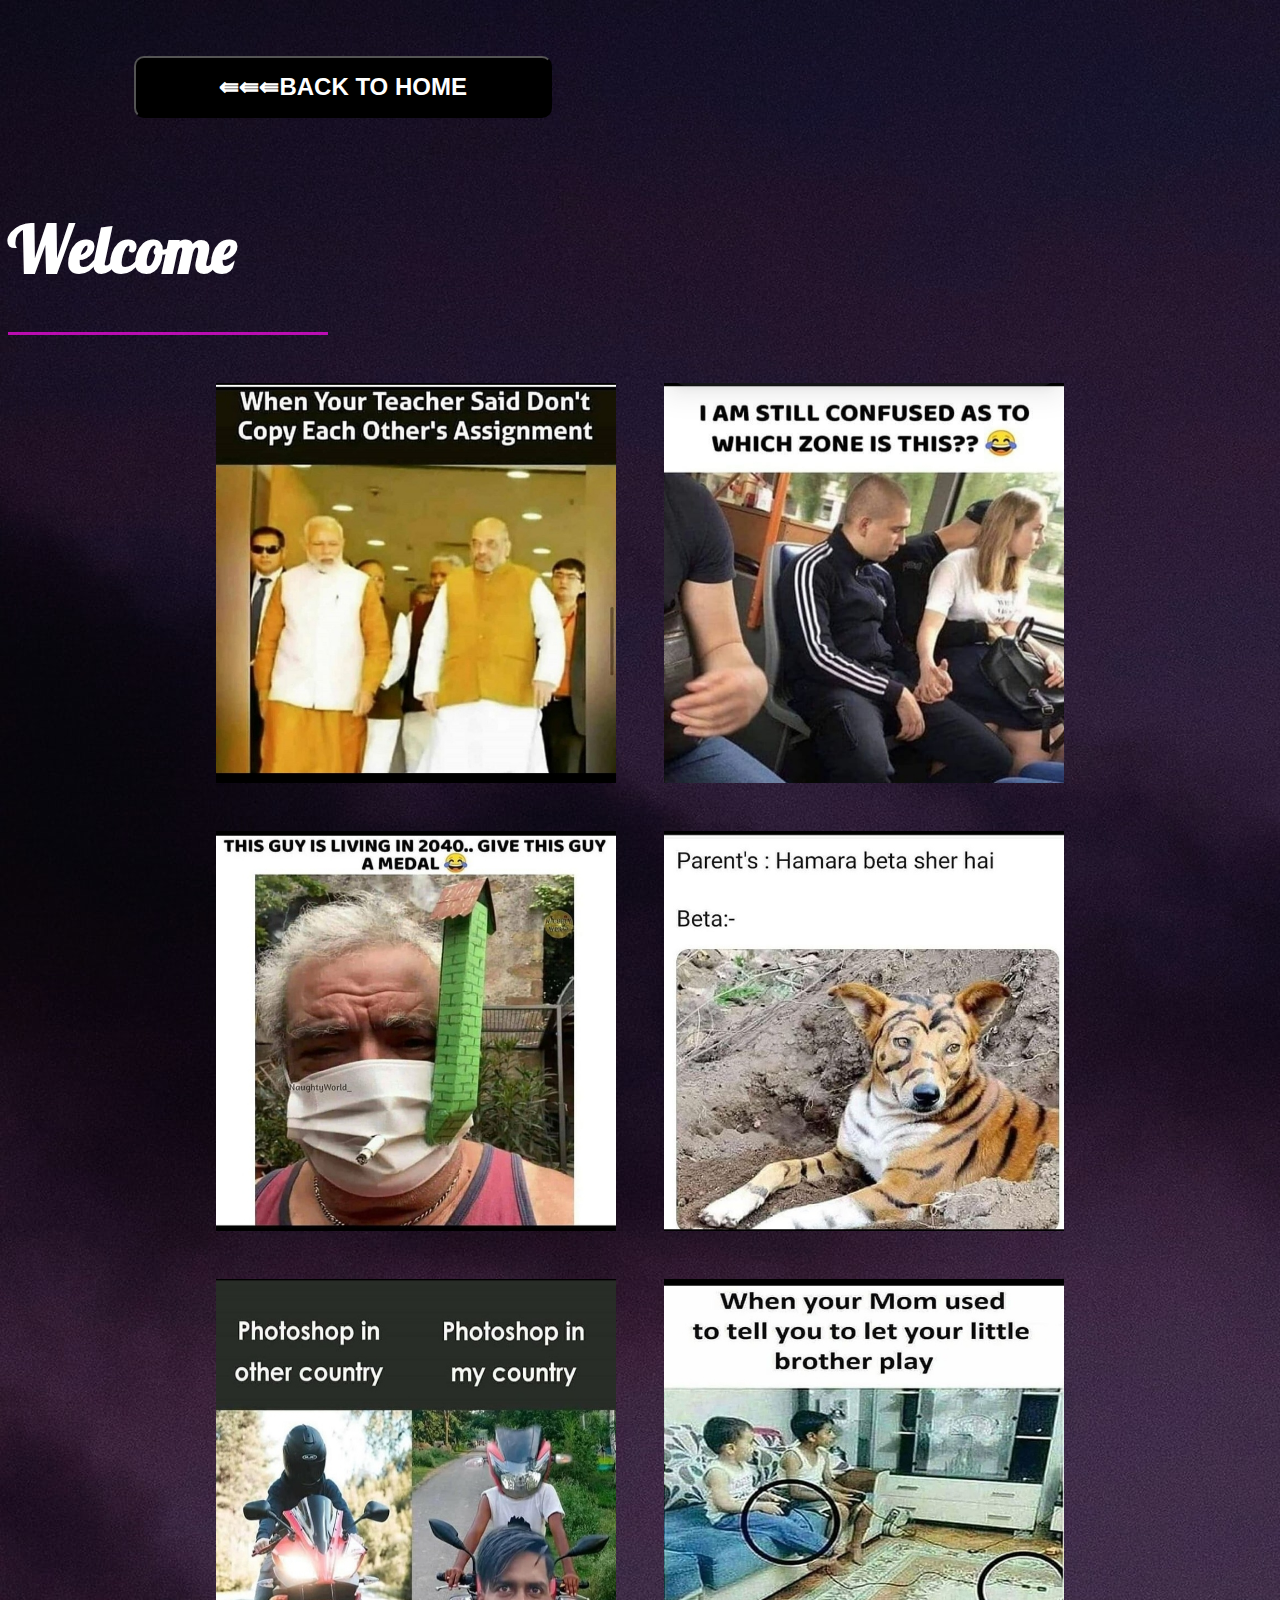
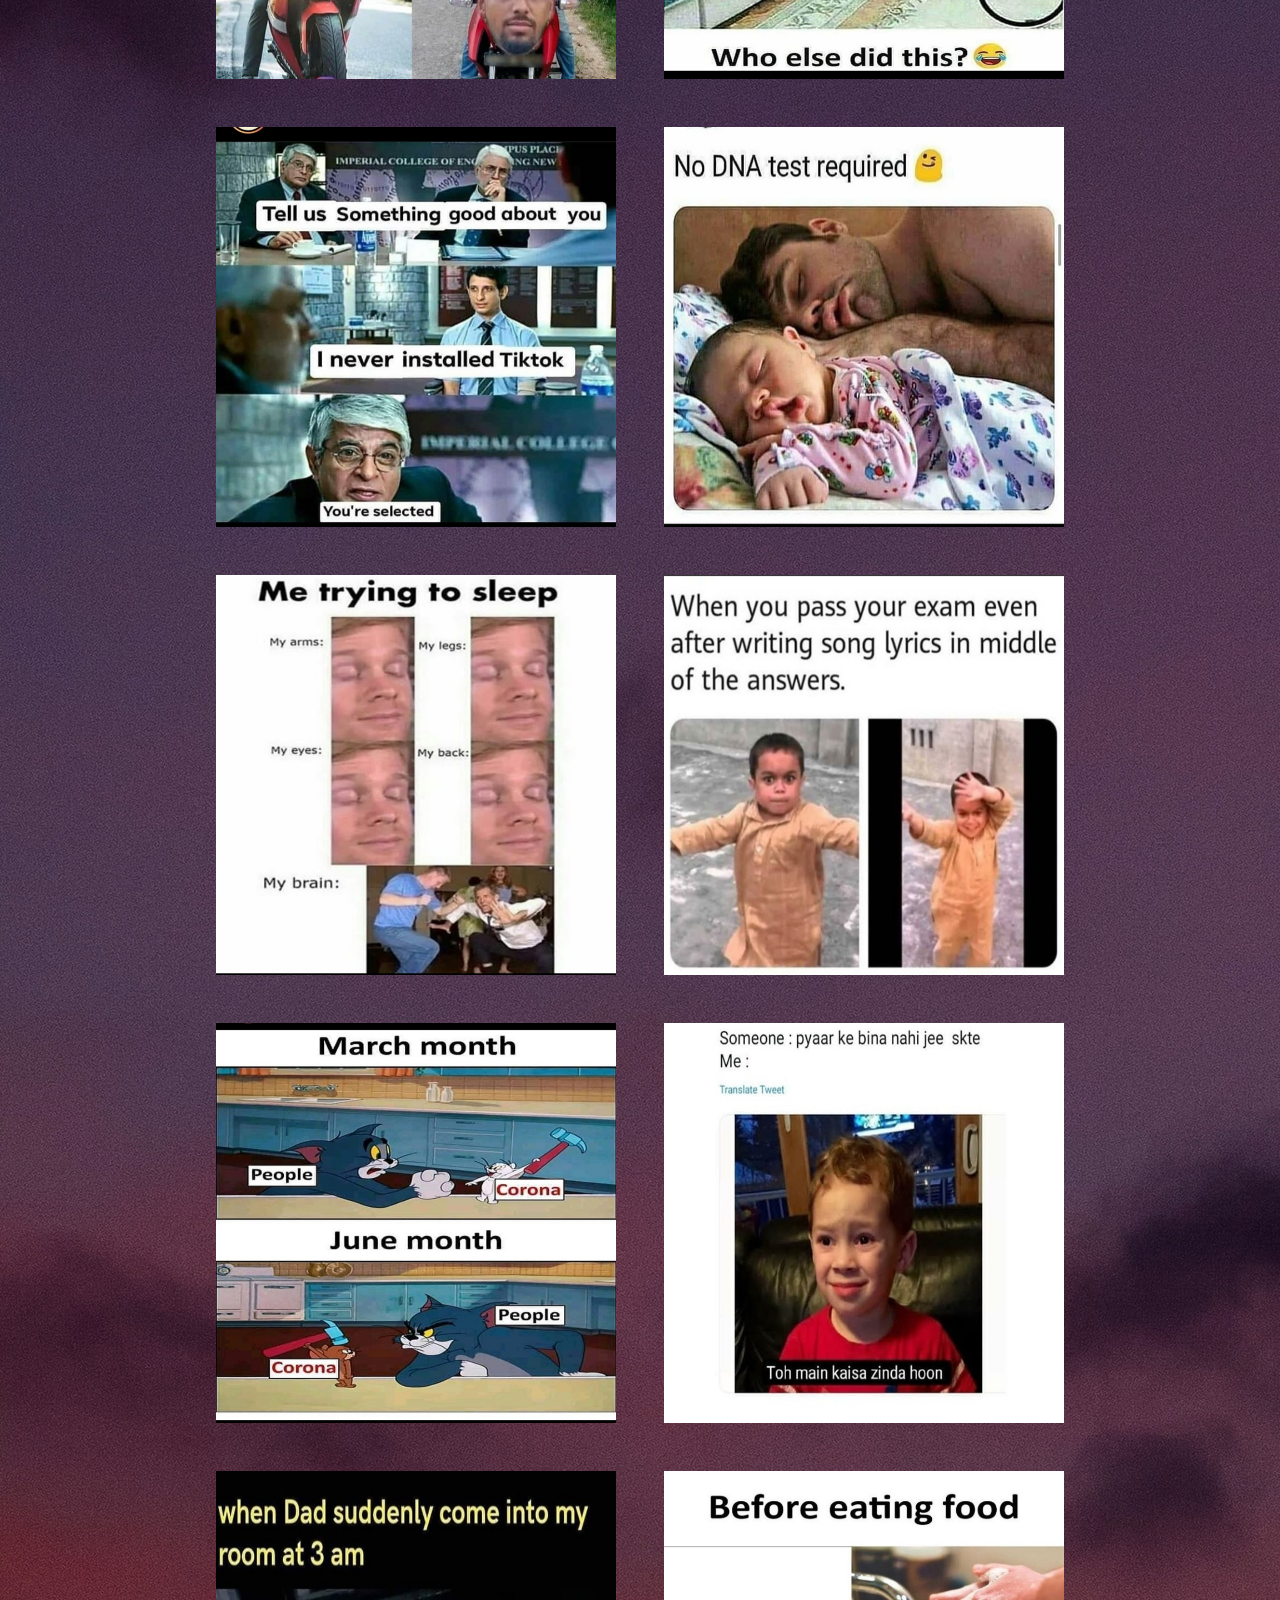
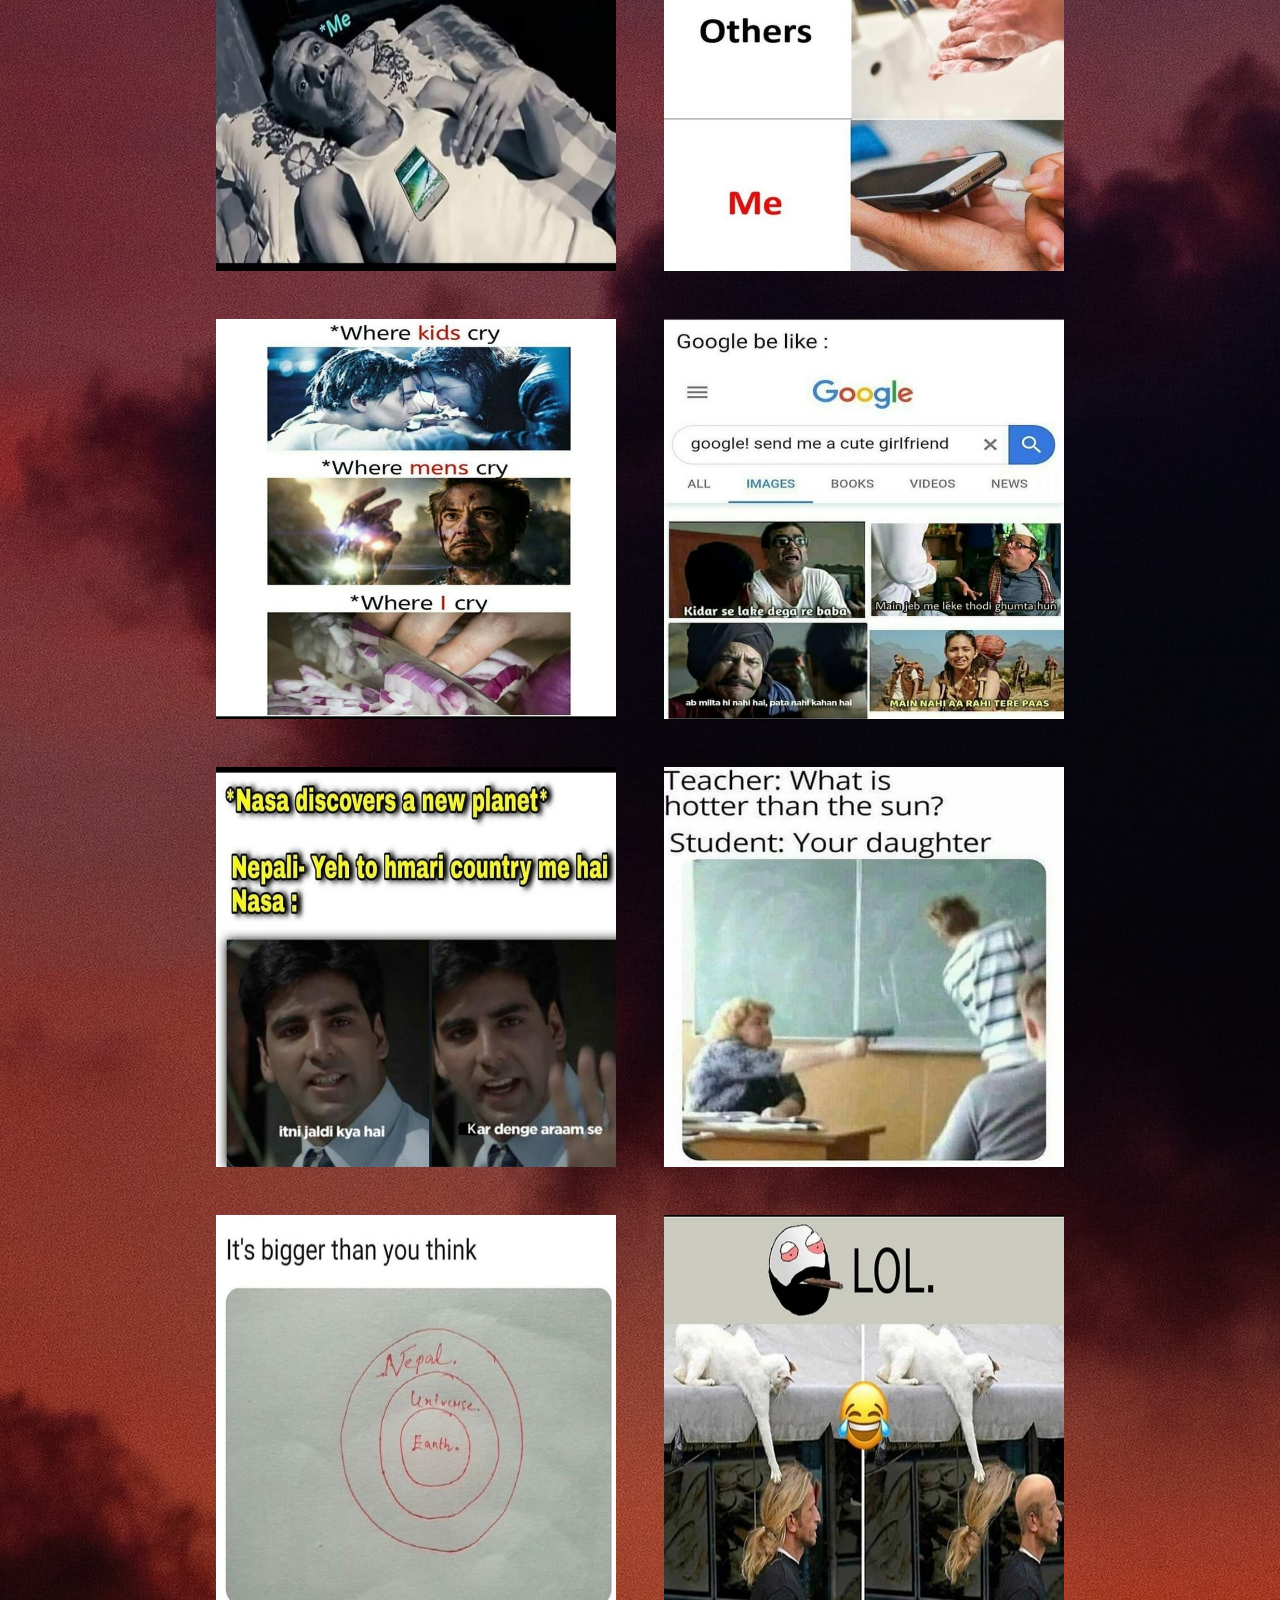
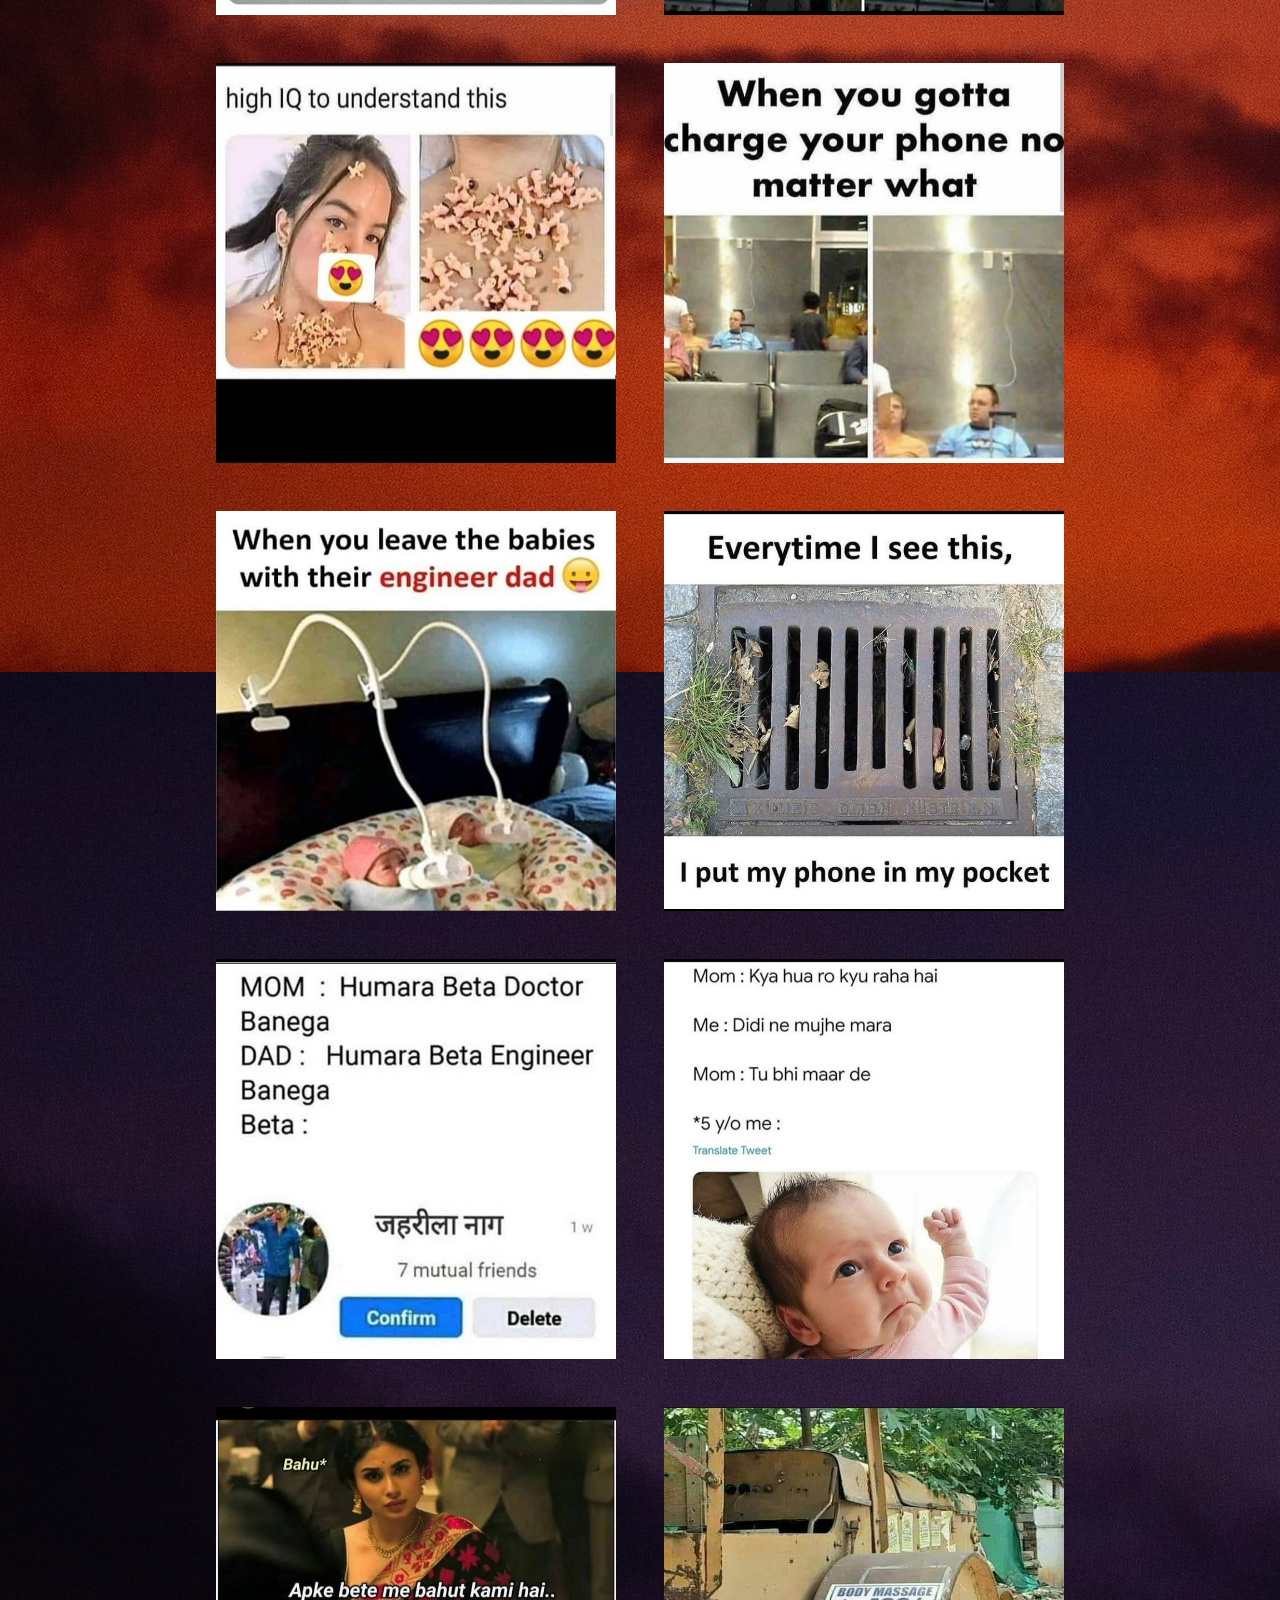
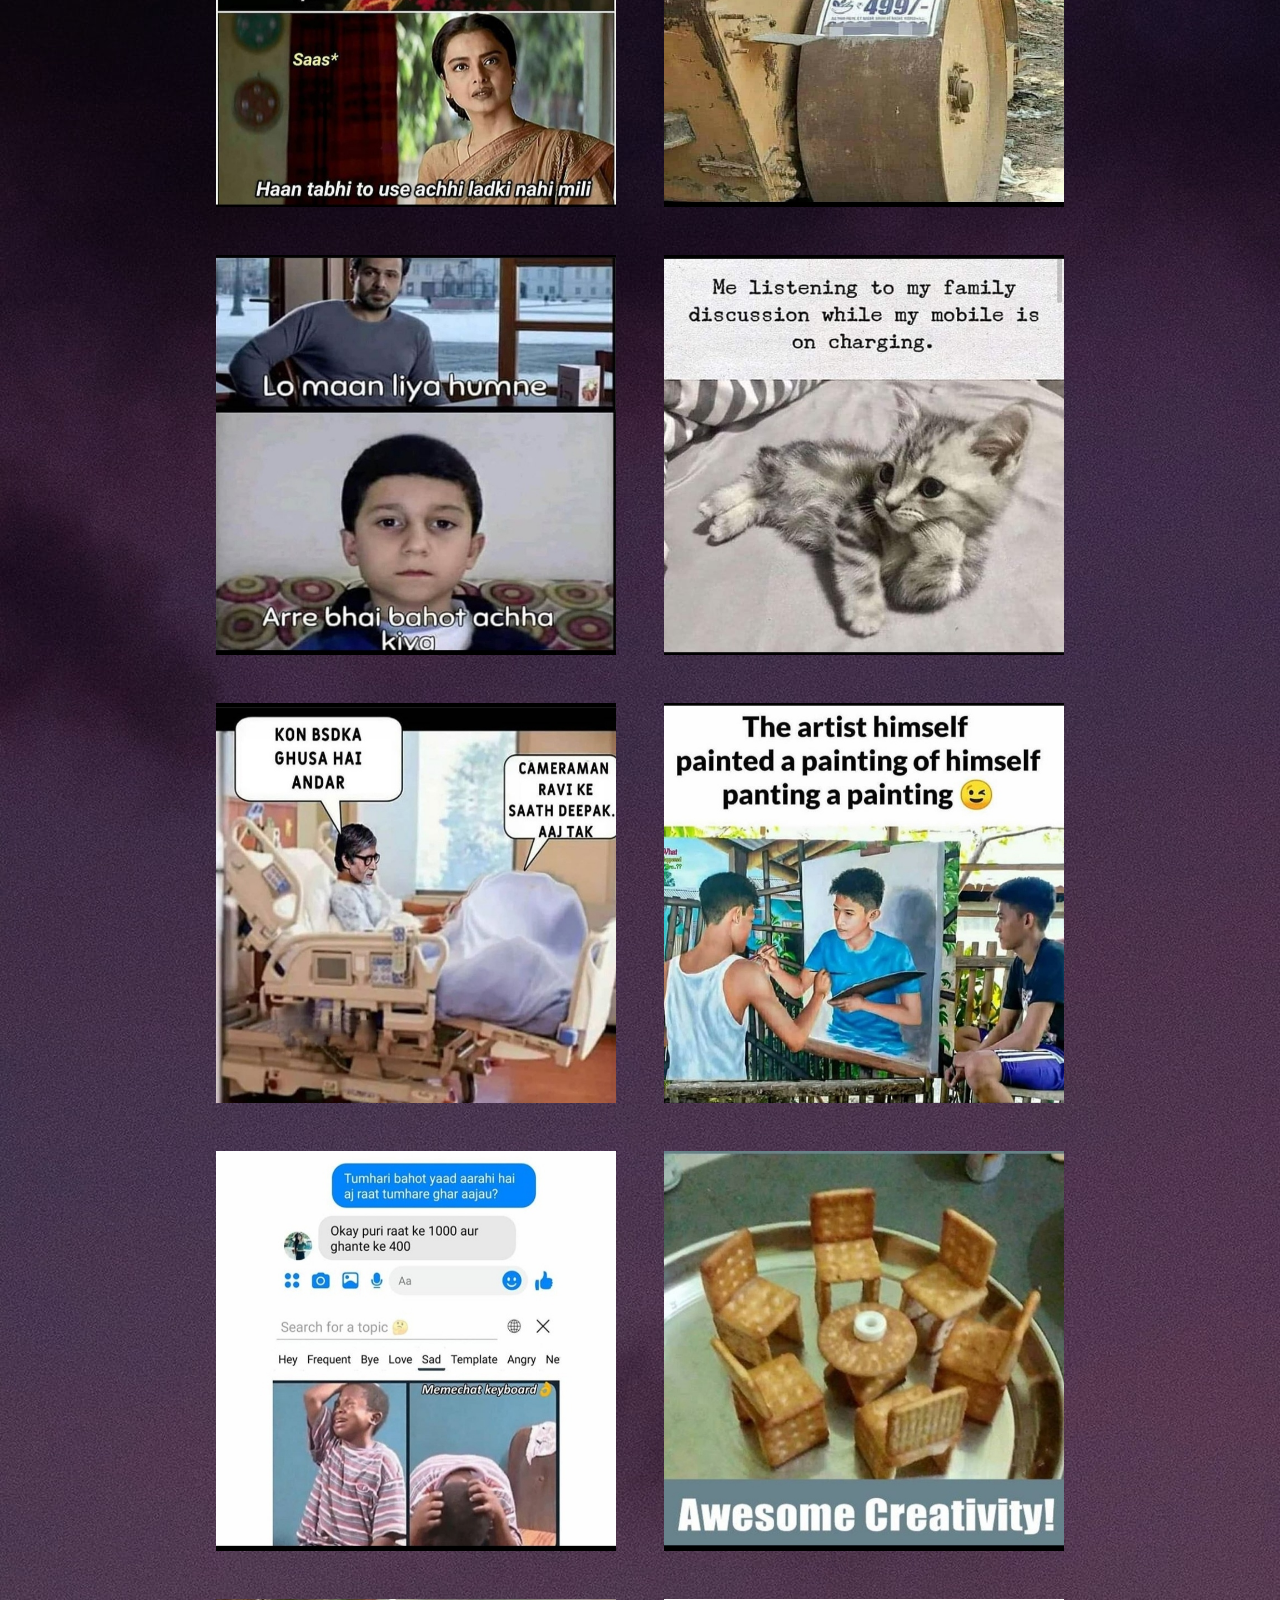
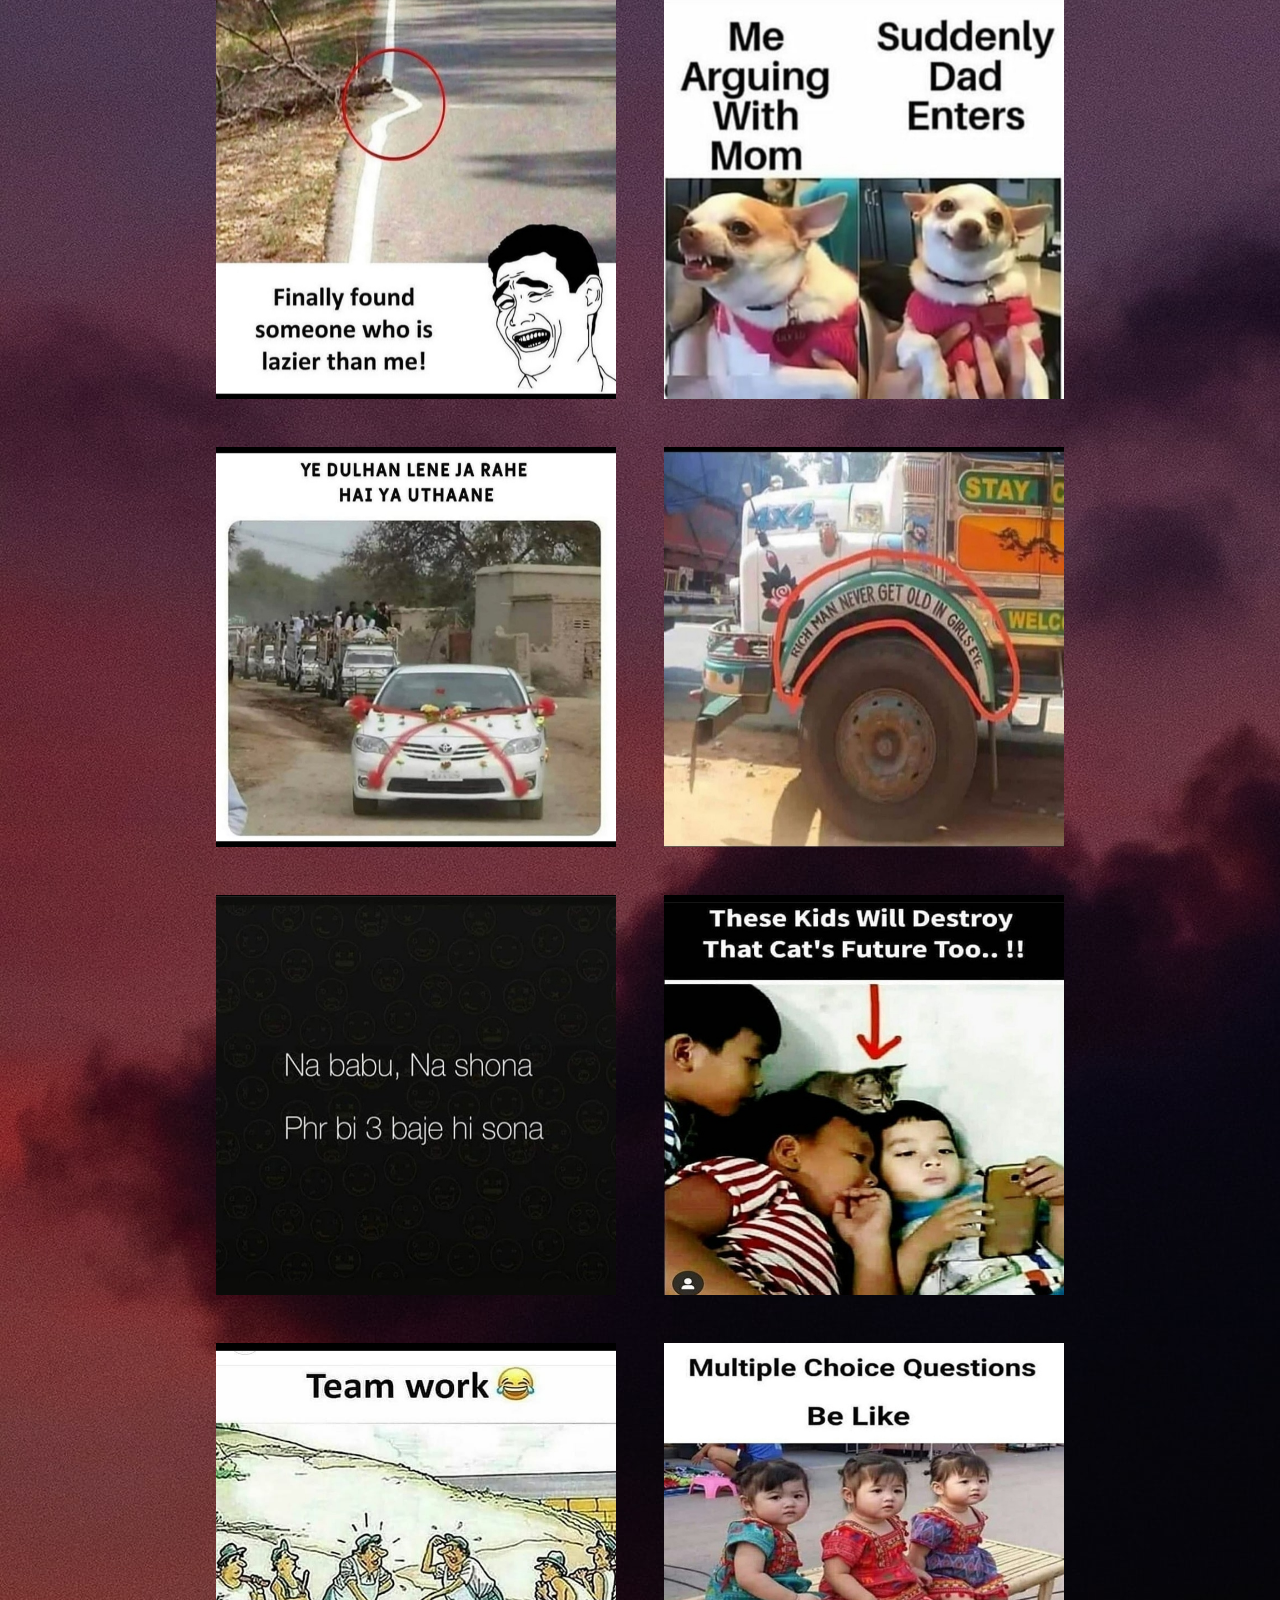
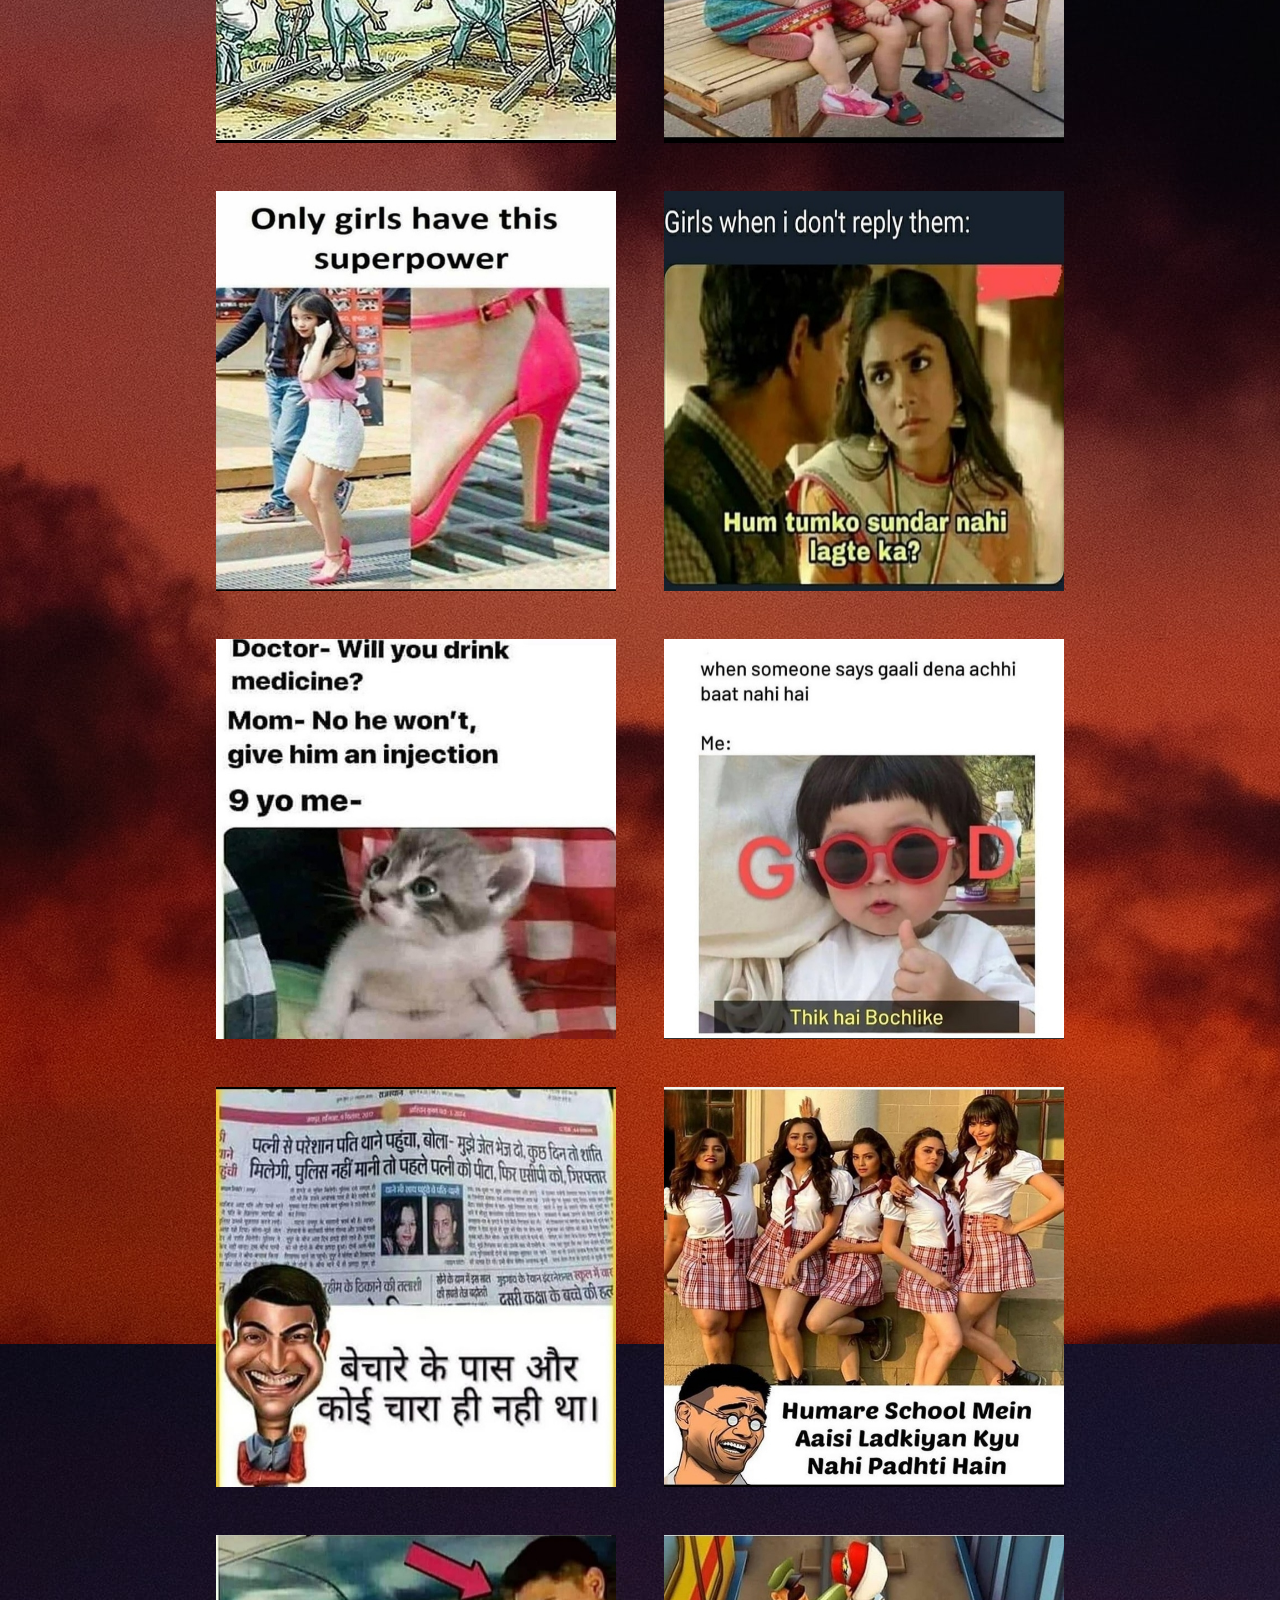
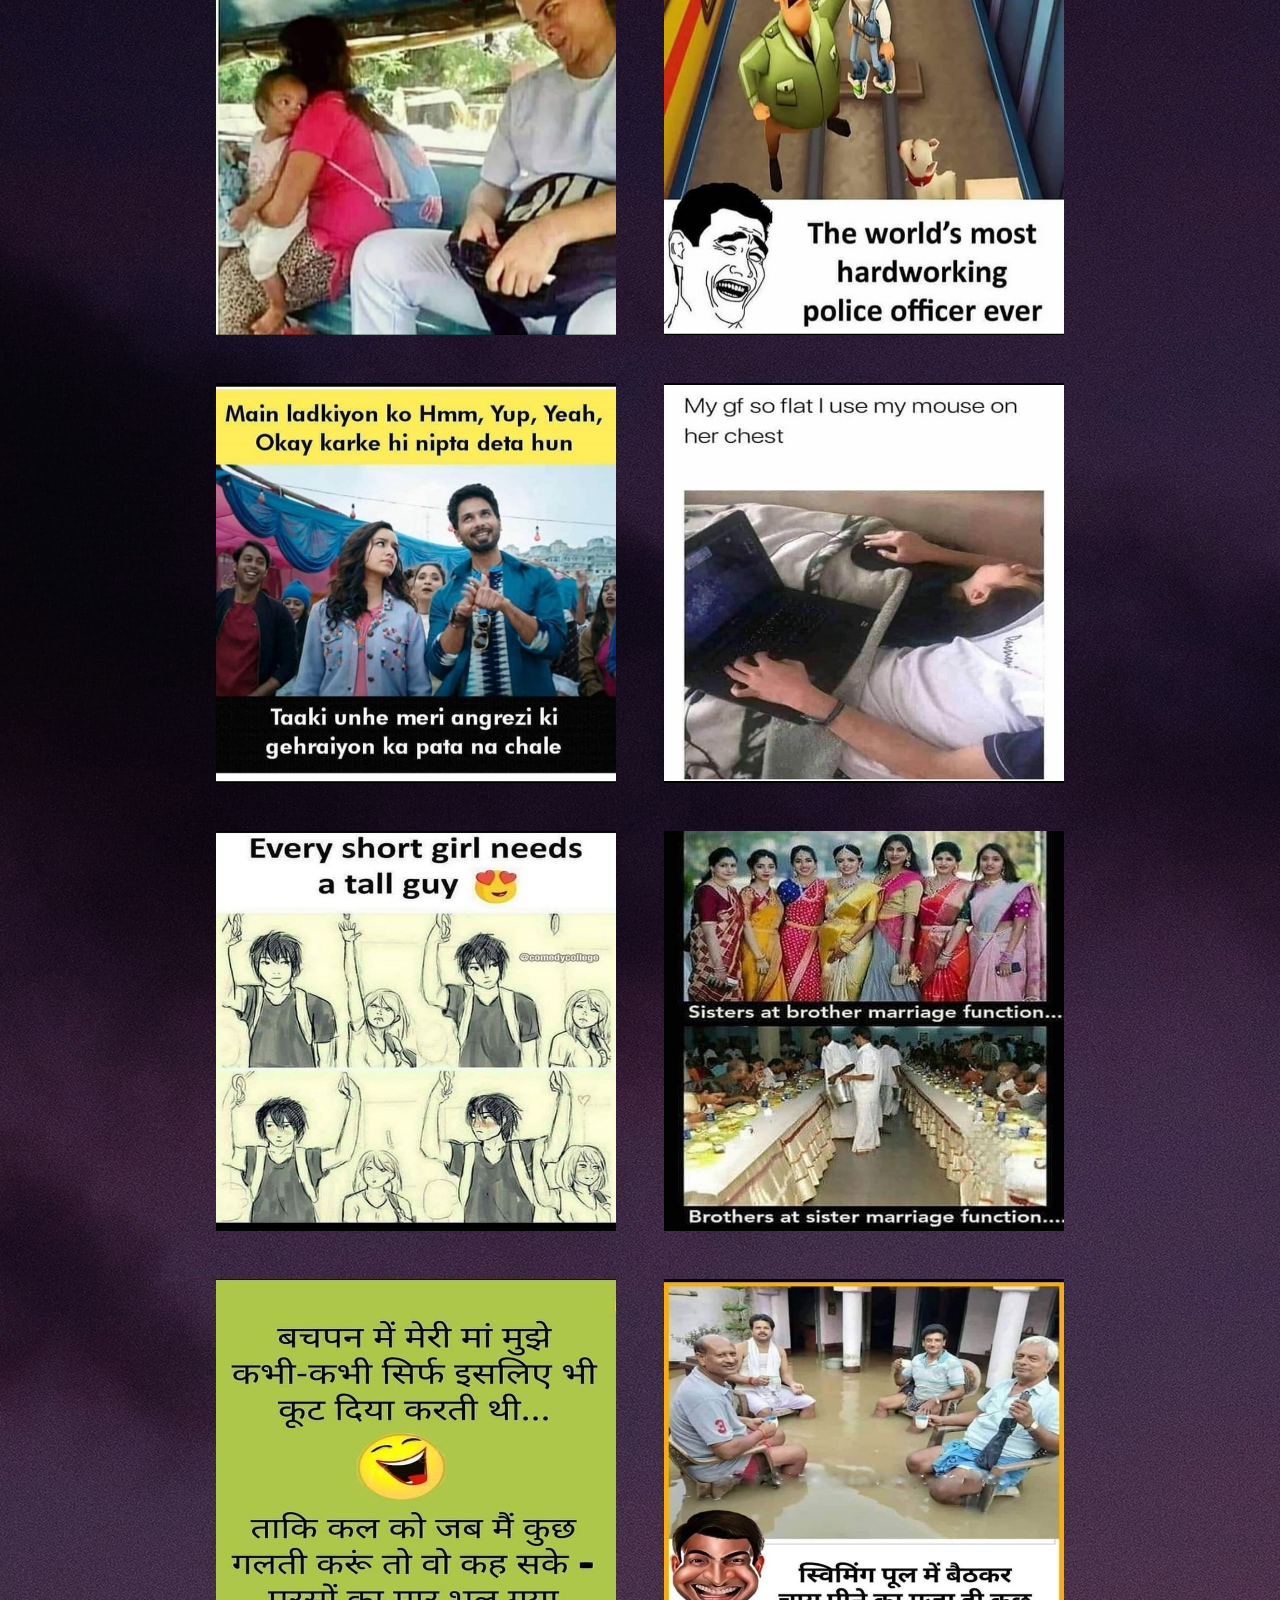
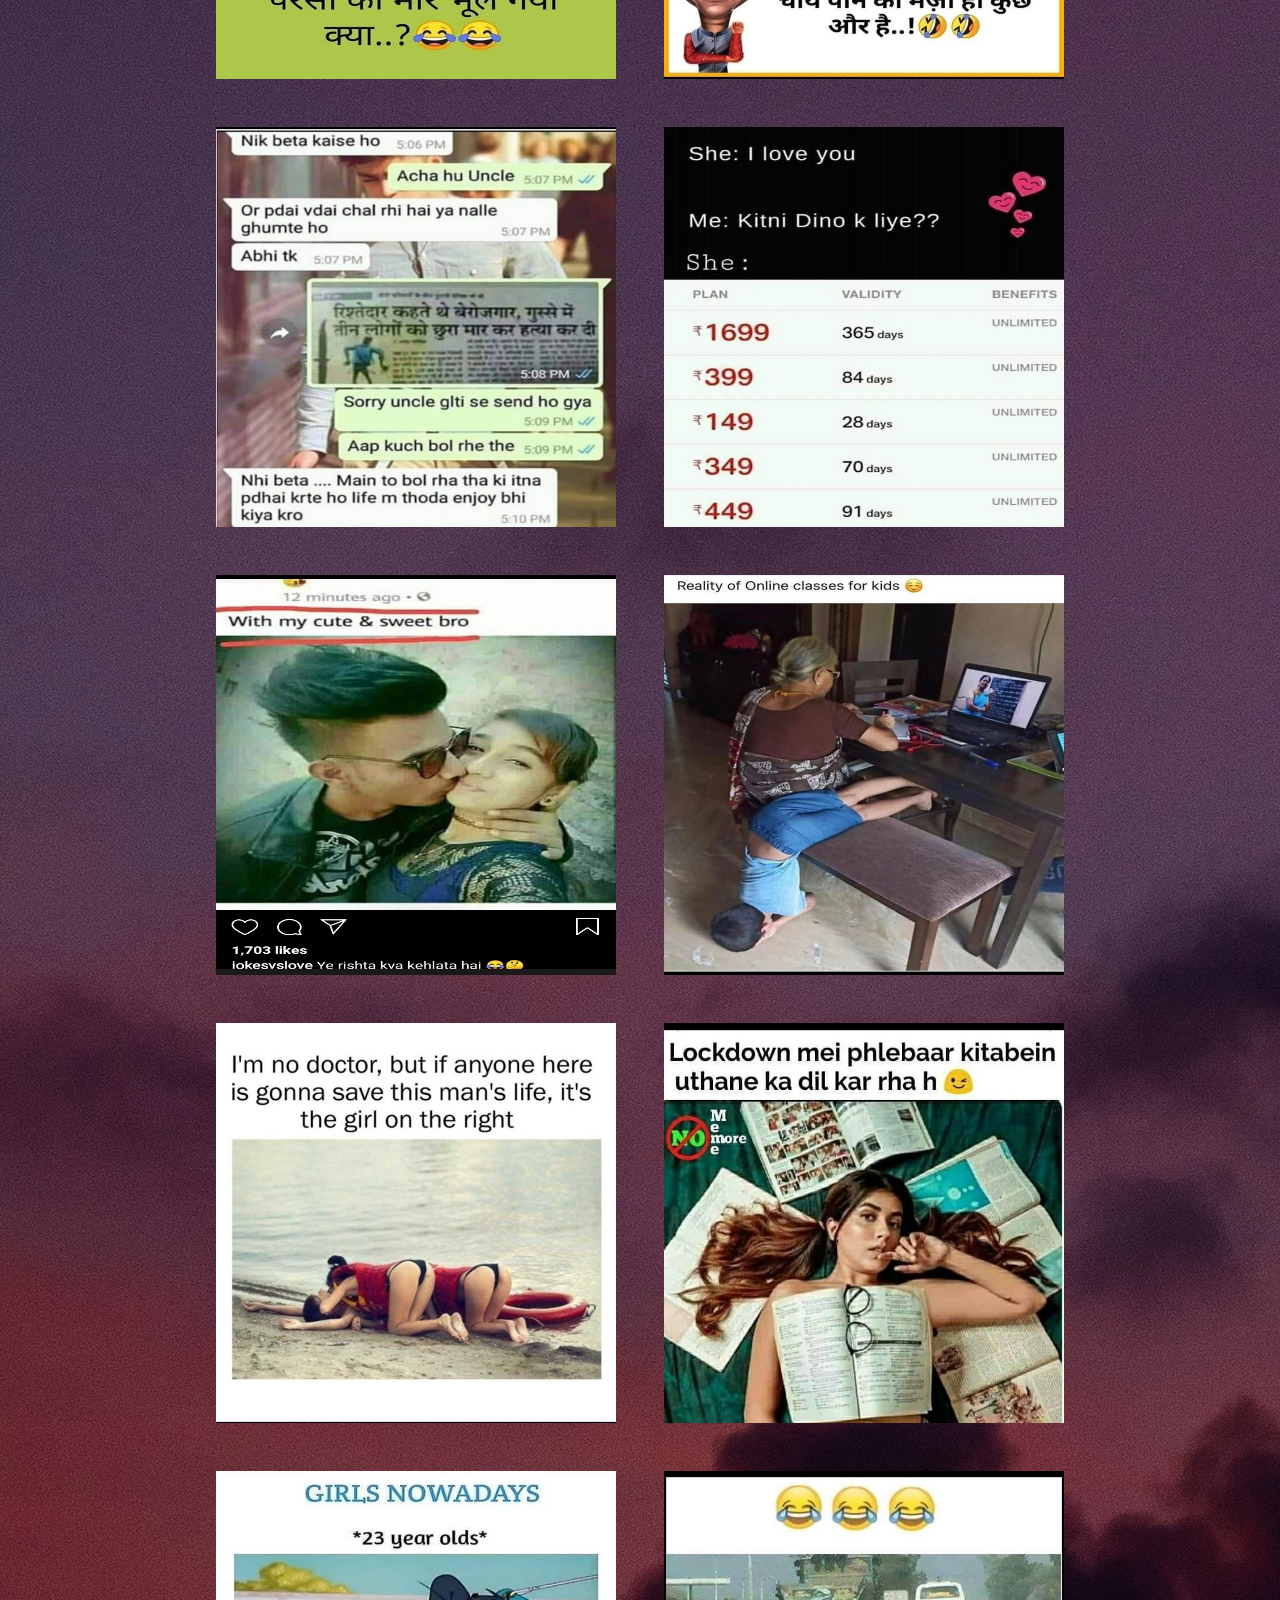
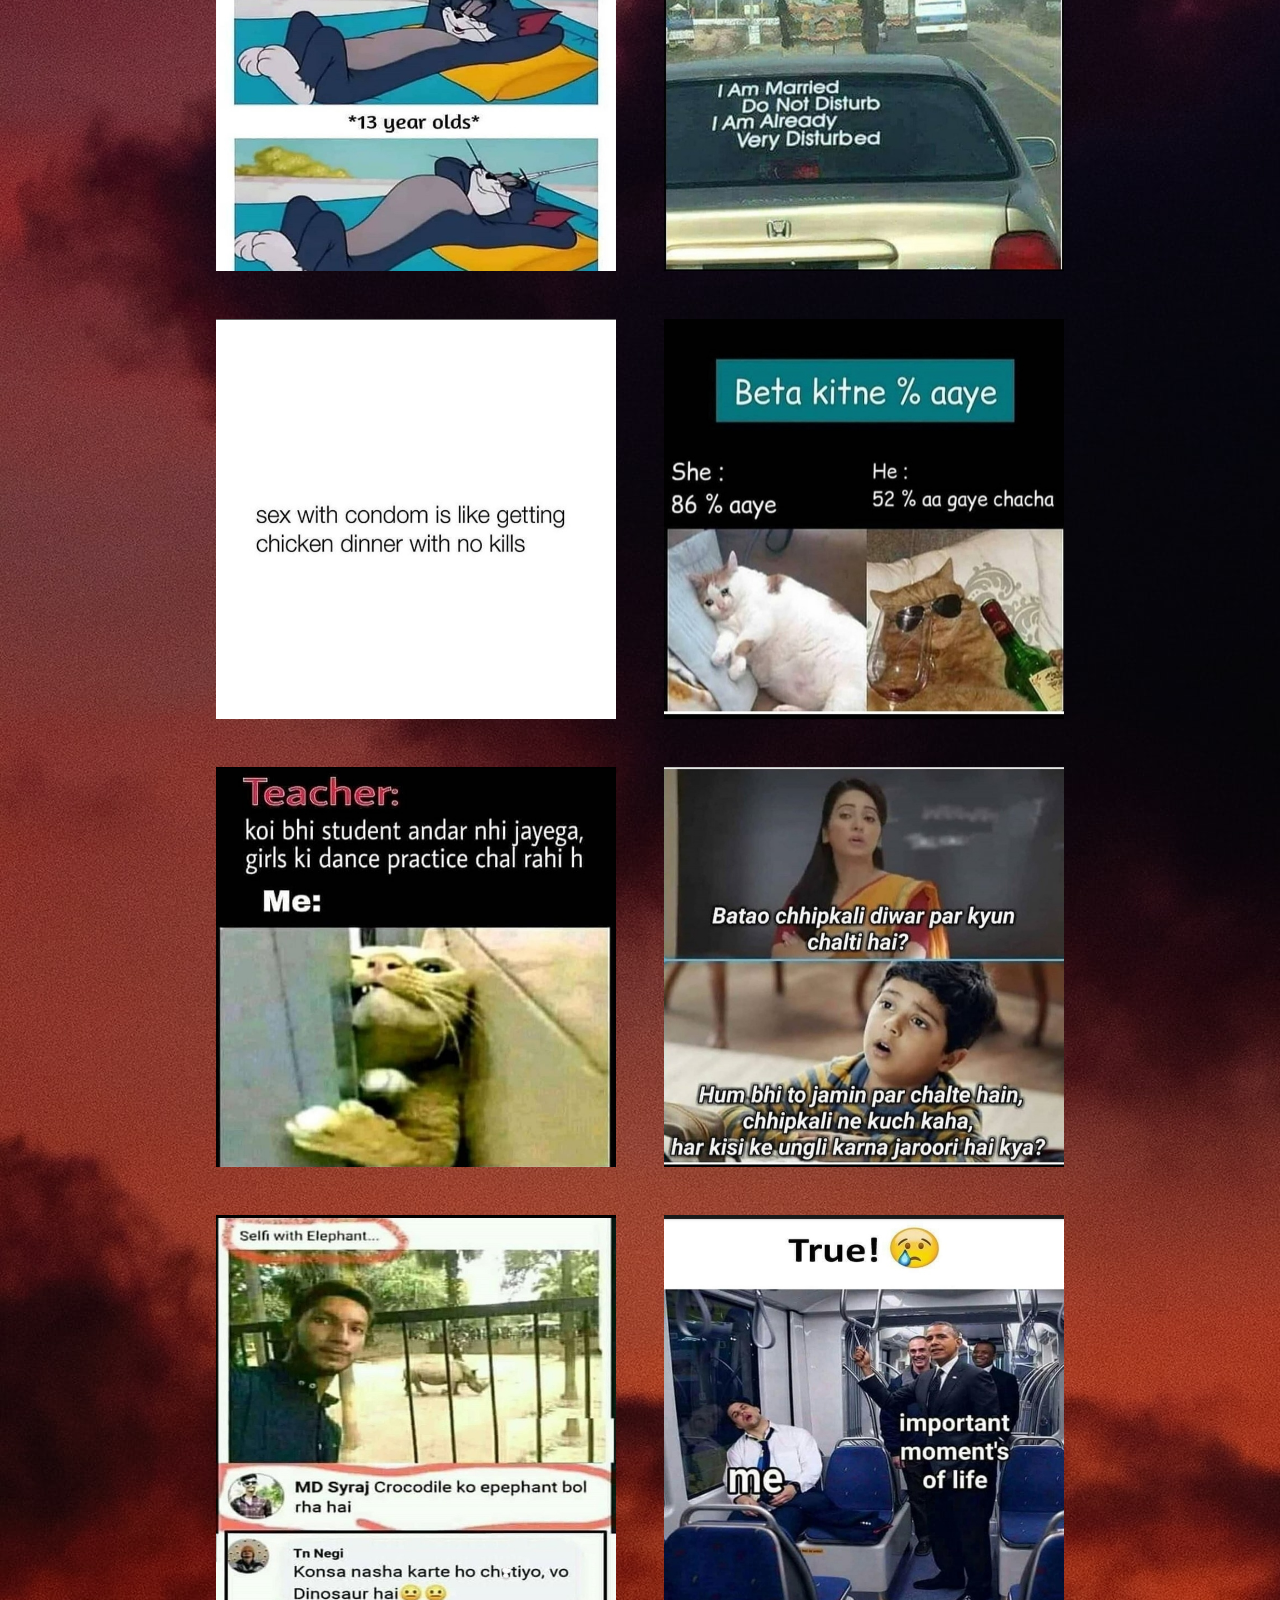
==== memes.html @ c29781d3 "Add files via upload" ====
<!DOCTYPE html>
  <html lang="en" dir="ltr">
    <head>
      <meta charset="utf-8">

  <!-- <meta name="viewport" content="width=device-width, initial-scale=1.0"> -->

  <link href="https://fonts.googleapis.com/css2?family=Lobster&display=swap" rel="stylesheet">


       <link rel="stylesheet" href="memes.css">

      <title>Memes</title>
    </head>
    <body>
      <nav>

        <button type="button" name="button" class="nav-main"><a class="btn btn-primary"href="index.html">⇚⇚⇚Back to Home</a></button>
        <!-- <button type="button" name="button" class="nav-main"><a href="bestwords.html">best words⇛⇛⇛</a></button> -->


      </nav>
      <header>
        <div class="memes-main">
          <h1>Welcome</h1>
        </div>
      </header>
     <picture >
       <div class="memes-img">

       <img src="memes/meme0.jpg" alt="memes">
       <img src="memes/meme1.jpg" alt="memes">
       <img src="memes/meme2.jpg" alt="memes">
       <img src="memes/meme3.jpg" alt="memes">
       <img src="memes/meme4.jpg" alt="memes">
       <img src="memes/meme5.jpg" alt="memes">
       <img src="memes/meme6.jpg" alt="memes">
       <img src="memes/meme7.jpg" alt="memes">
       <img src="memes/meme8.jpg" alt="memes">
       <img src="memes/meme9.jpg" alt="memes">
       <img src="memes/meme10.jpg" alt="memes">
       <img src="memes/meme11.jpg" alt="memes">
       <img src="memes/meme12.jpg" alt="memes">
       <img src="memes/meme13.jpg" alt="memes">
       <img src="memes/meme14.jpg" alt="memes">
       <img src="memes/meme15.jpg" alt="memes">
       <img src="memes/meme16.jpg" alt="memes">
       <img src="memes/meme17.jpg" alt="memes">
       <img src="memes/meme18.jpg" alt="memes">
       <img src="memes/meme19.jpg" alt="memes">
       <img src="memes/meme20.jpg" alt="memes">
       <img src="memes/meme21.jpg" alt="memes">
       <img src="memes/meme22.jpg" alt="memes">
       <img src="memes/meme23.jpg" alt="memes">
       <img src="memes/meme24.jpg" alt="memes">
       <img src="memes/meme25.jpg" alt="memes">
       <img src="memes/meme26.jpg" alt="memes">
       <img src="memes/meme27.jpg" alt="memes">
       <img src="memes/meme28.jpg" alt="memes">
       <img src="memes/meme29.jpg" alt="memes">
       <img src="memes/meme30.jpg" alt="memes">
       <img src="memes/meme31.jpg" alt="memes">
       <img src="memes/meme32.jpg" alt="memes">
       <img src="memes/meme33.jpg" alt="memes">
       <img src="memes/meme34.jpg" alt="memes">
       <img src="memes/meme35.jpg" alt="memes">
       <img src="memes/meme36.jpg" alt="memes">
       <img src="memes/meme37.jpg" alt="memes">
       <img src="memes/meme38.jpg" alt="memes">
       <img src="memes/meme39.jpg" alt="memes">
       <img src="memes/meme40.jpg" alt="memes">
       <img src="memes/meme41.jpg" alt="memes">
       <img src="memes/meme42.jpg" alt="memes">
       <img src="memes/meme43.jpg" alt="memes">
       <img src="memes/meme44.jpg" alt="memes">
       <img src="memes/meme45.jpg" alt="memes">
       <img src="memes/meme46.jpg" alt="memes">
       <img src="memes/meme47.jpg" alt="memes">
       <img src="memes/meme48.jpg" alt="memes">
       <img src="memes/meme49.jpg" alt="memes">
       <img src="memes/meme50.jpg" alt="memes">
       <img src="memes/meme51.jpg" alt="memes">
       <img src="memes/meme52.jpg" alt="memes">
       <img src="memes/meme53.jpg" alt="memes">
       <img src="memes/meme54.jpg" alt="memes">
       <img src="memes/meme55.jpg" alt="memes">
       <img src="memes/meme56.jpg" alt="memes">
       <img src="memes/meme57.jpg" alt="memes">
       <img src="memes/meme58.jpg" alt="memes">
       <img src="memes/meme59.jpg" alt="memes">
       <img src="memes/meme60.jpg" alt="memes">
       <img src="memes/meme61.jpg" alt="memes">
       <img src="memes/meme62.jpg" alt="memes">
       <img src="memes/meme63.jpg" alt="memes">
       <img src="memes/meme64.jpg" alt="memes">
       <img src="memes/meme65.jpg" alt="memes">
       <img src="memes/meme66.jpg" alt="memes">
       <img src="memes/meme67.jpg" alt="memes">
       <img src="memes/meme68.jpg" alt="memes">
       <img src="memes/meme69.jpg" alt="memes">
       <img src="memes/meme70.jpg" alt="memes">
       <img src="memes/meme71.jpg" alt="memes">
       <img src="memes/meme72.jpg" alt="memes">
       <img src="memes/meme73.jpg" alt="memes">
       <img src="memes/meme74.jpg" alt="memes">
       <img src="memes/meme75.jpg" alt="memes">
       <img src="memes/meme76.jpg" alt="memes">
       <img src="memes/meme77.jpg" alt="memes">
       <img src="memes/meme78.jpg" alt="memes">
       <img src="memes/meme79.jpg" alt="memes">
       <img src="memes/meme80.jpg" alt="memes">
       <img src="memes/meme81.jpg" alt="memes">
       <img src="memes/meme82.jpg" alt="memes">
       <img src="memes/meme83.jpg" alt="memes">
       <img src="memes/meme84.jpg" alt="memes">
       <img src="memes/meme85.jpg" alt="memes">
  </div>
     </picture>
    </body>
  </html>
---- memes.css ----
html{
  width: 100vw;
  height: 100vh;
}
body{
  background-image: url(meme.jpg);
}
.memes-img{
  display: grid;
  display: inline-grid;
  /* grid-template-columns: repeat(4,1fr); */
  grid-gap: 3rem;
  margin: 3rem;
  display:flex;
  flex-flow: row wrap;
  justify-content: center;

}
.memes-main{
  font-size:2rem;
  color: #fff;
  font-weight: bold;
  border-bottom: 3px solid rgba(255, 12, 238,0.7);
  width: 20rem;
  font-family: 'Lobster', cursive;
}

.btn{
  border-radius: 10px;
  width: 15vw;;
  font-size: 3vh;
  margin: 3rem;
  justify-content: space-between;
}
.nav-main{
  background-color: #000000;
  display: inline-block;
  padding: 15px;
  margin-left: 10%;
}
.nav-main a{
  text-decoration: none;
  color: #fff;
  padding: 20px;
  font-size: 1.5rem;
  font-weight: bold;
  text-transform: uppercase;
  /* background-color: #00000; */
}
nav button{
  border-radius: 10px;
  margin: 3rem;
}
nav button:hover{
  background-color: green;
}
img{
  width: 400px;
  height: 400px;
}

.header-main-bestwords{
  margin: 2rem;
  font-size: 2rem;
  font-family: cursive;
}
body .bestwords-body{
  background-image: linear-gradient(#090979,0);
}
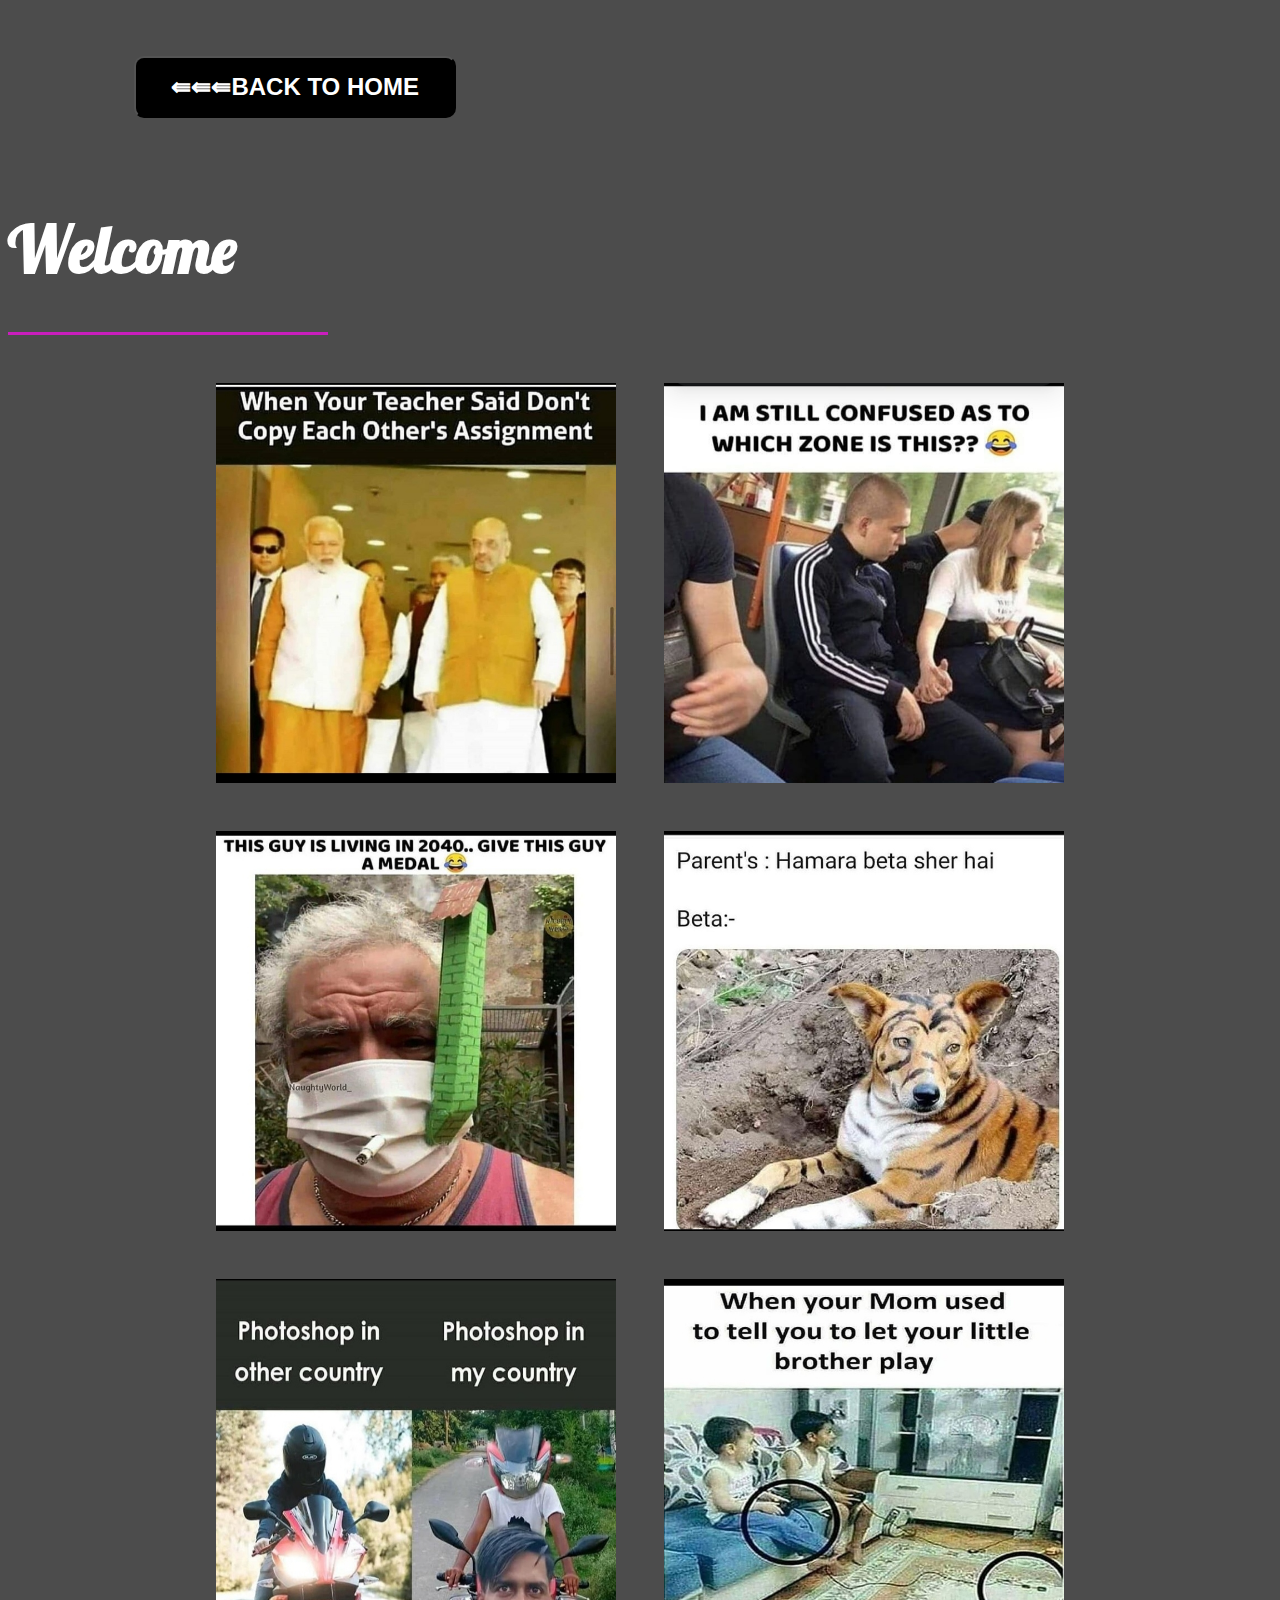
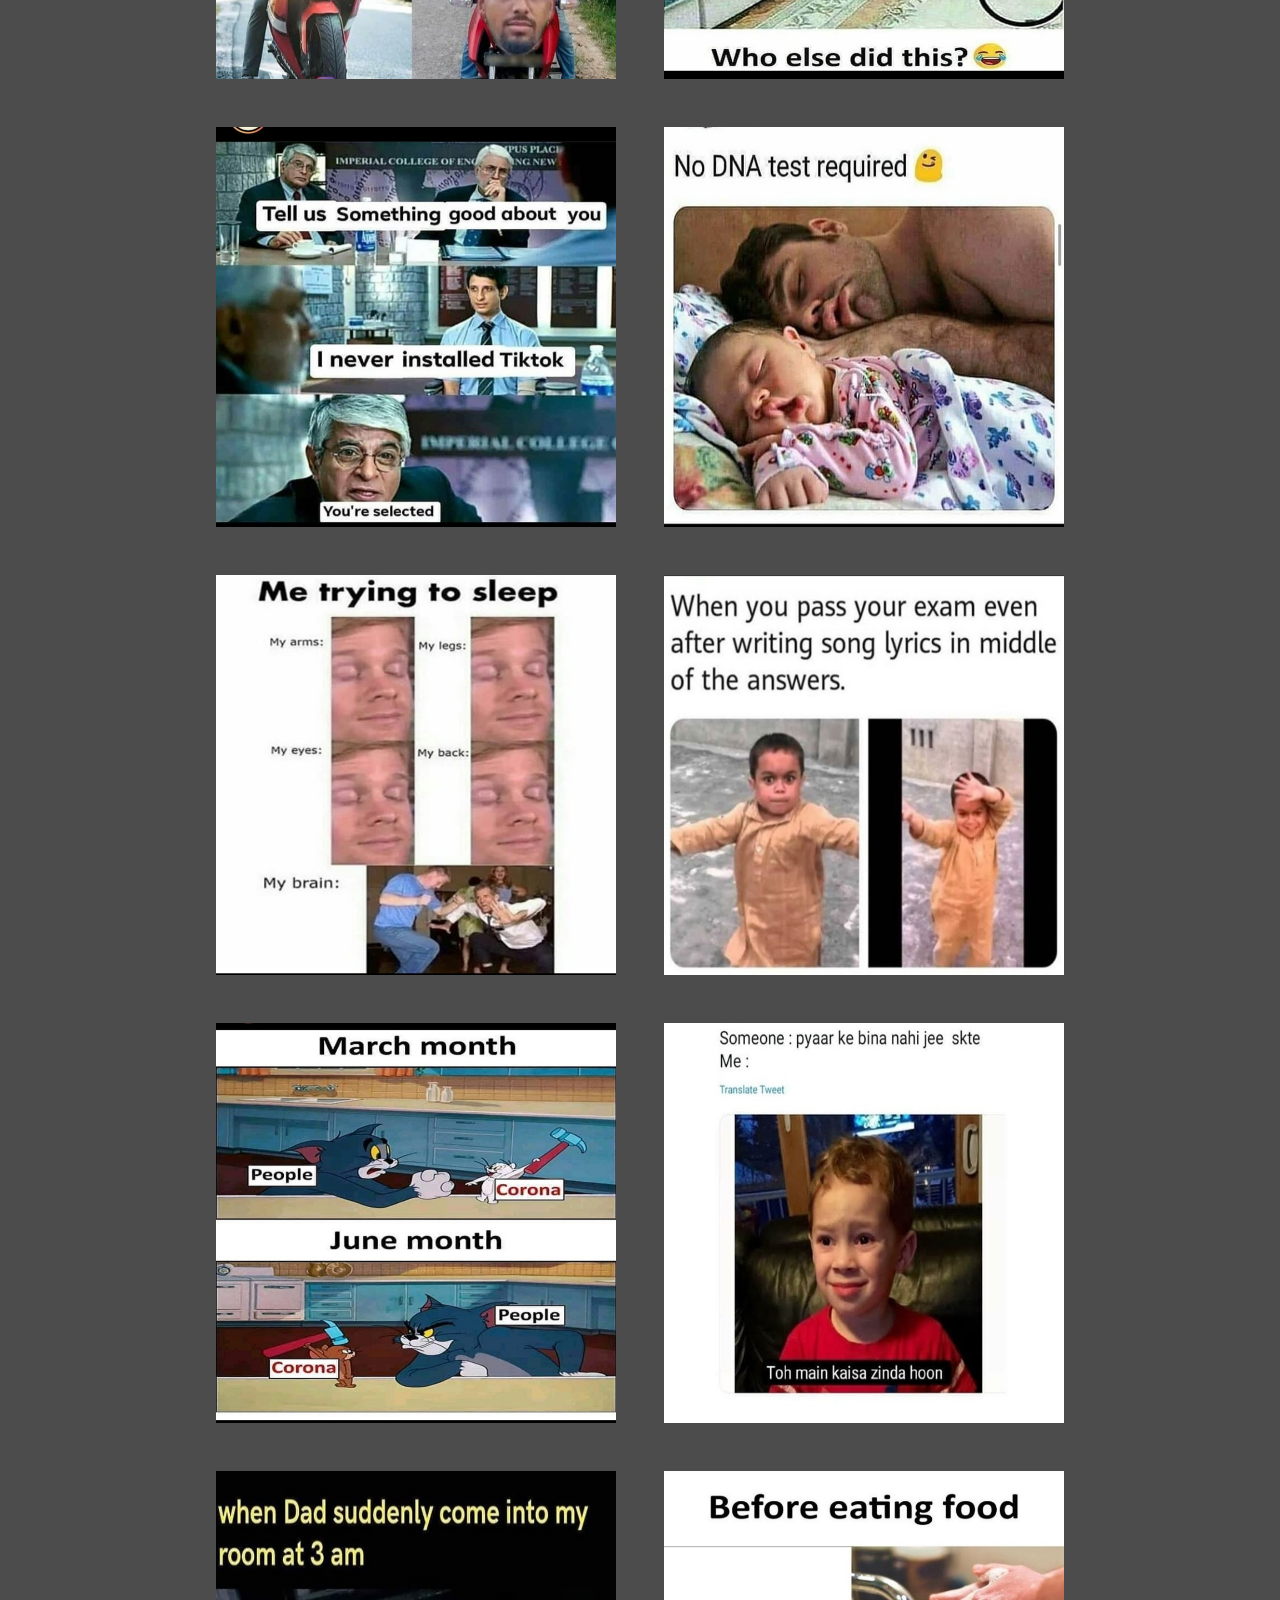
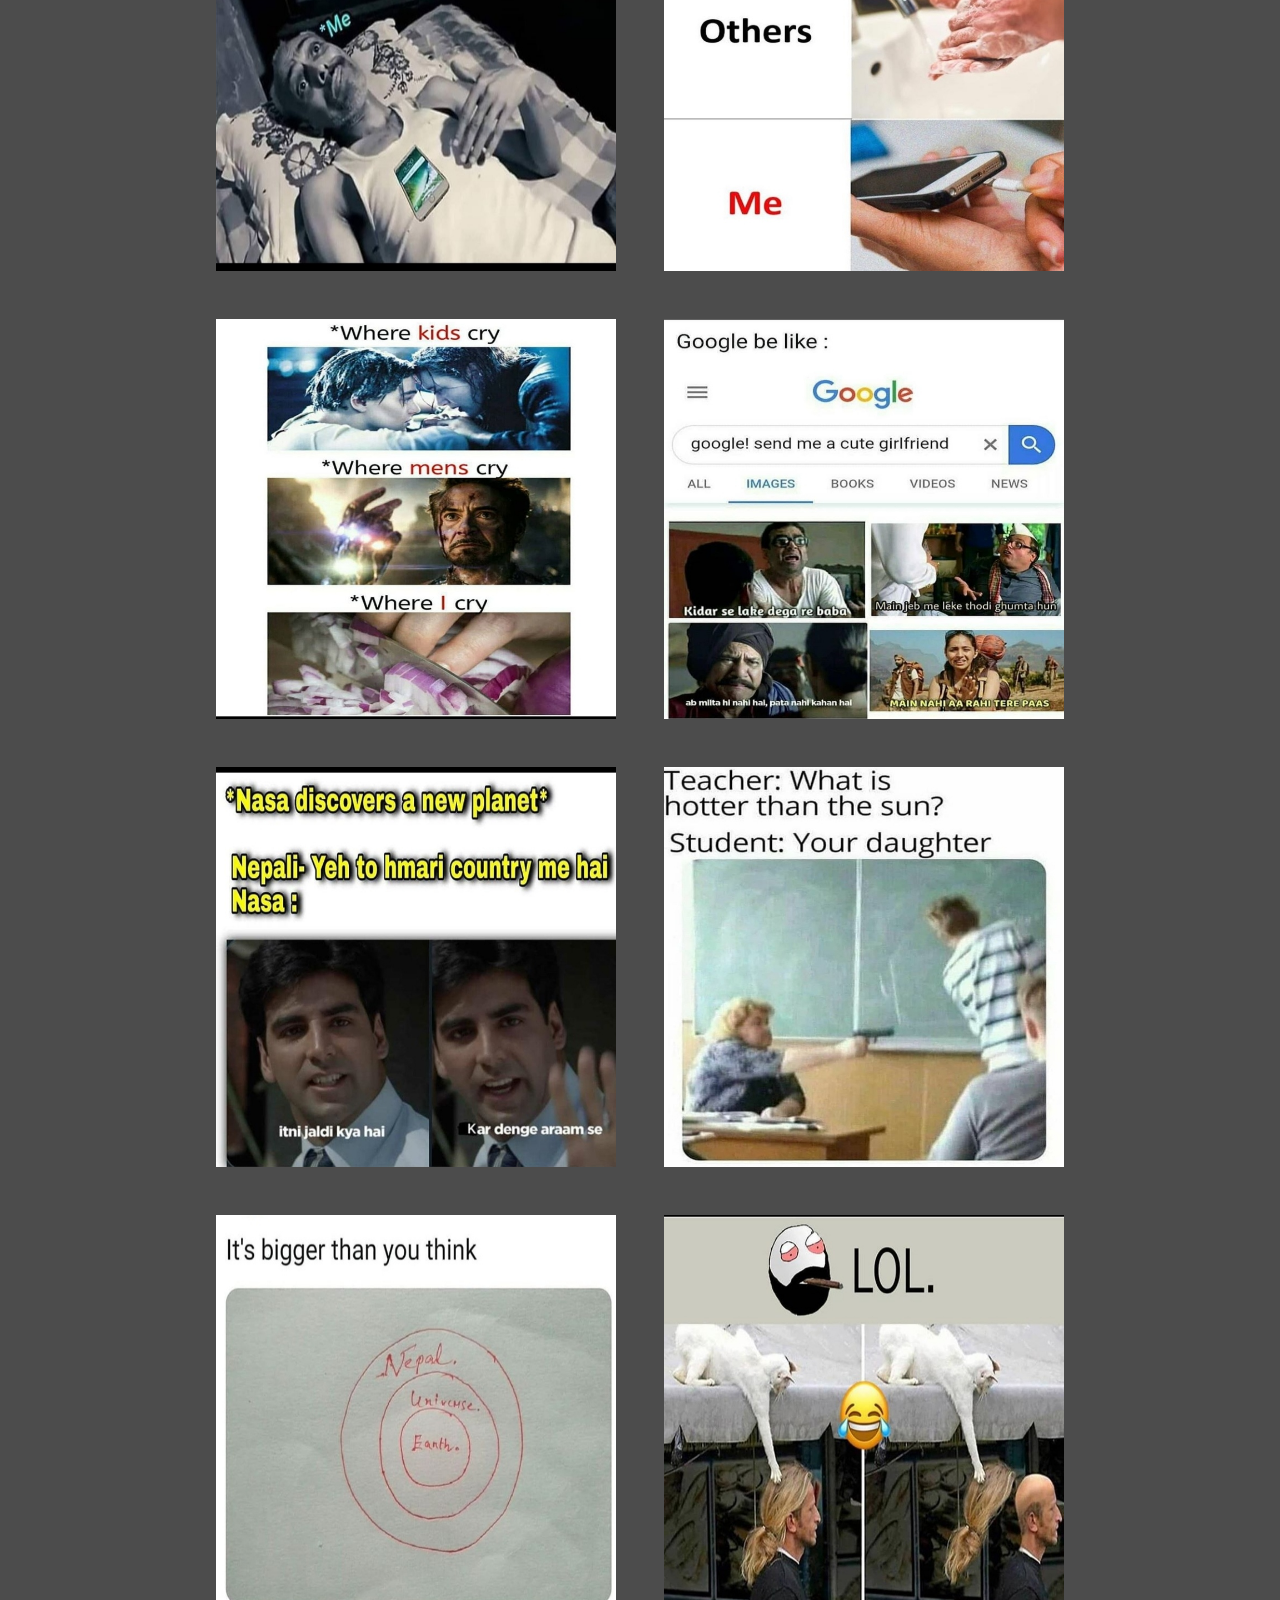
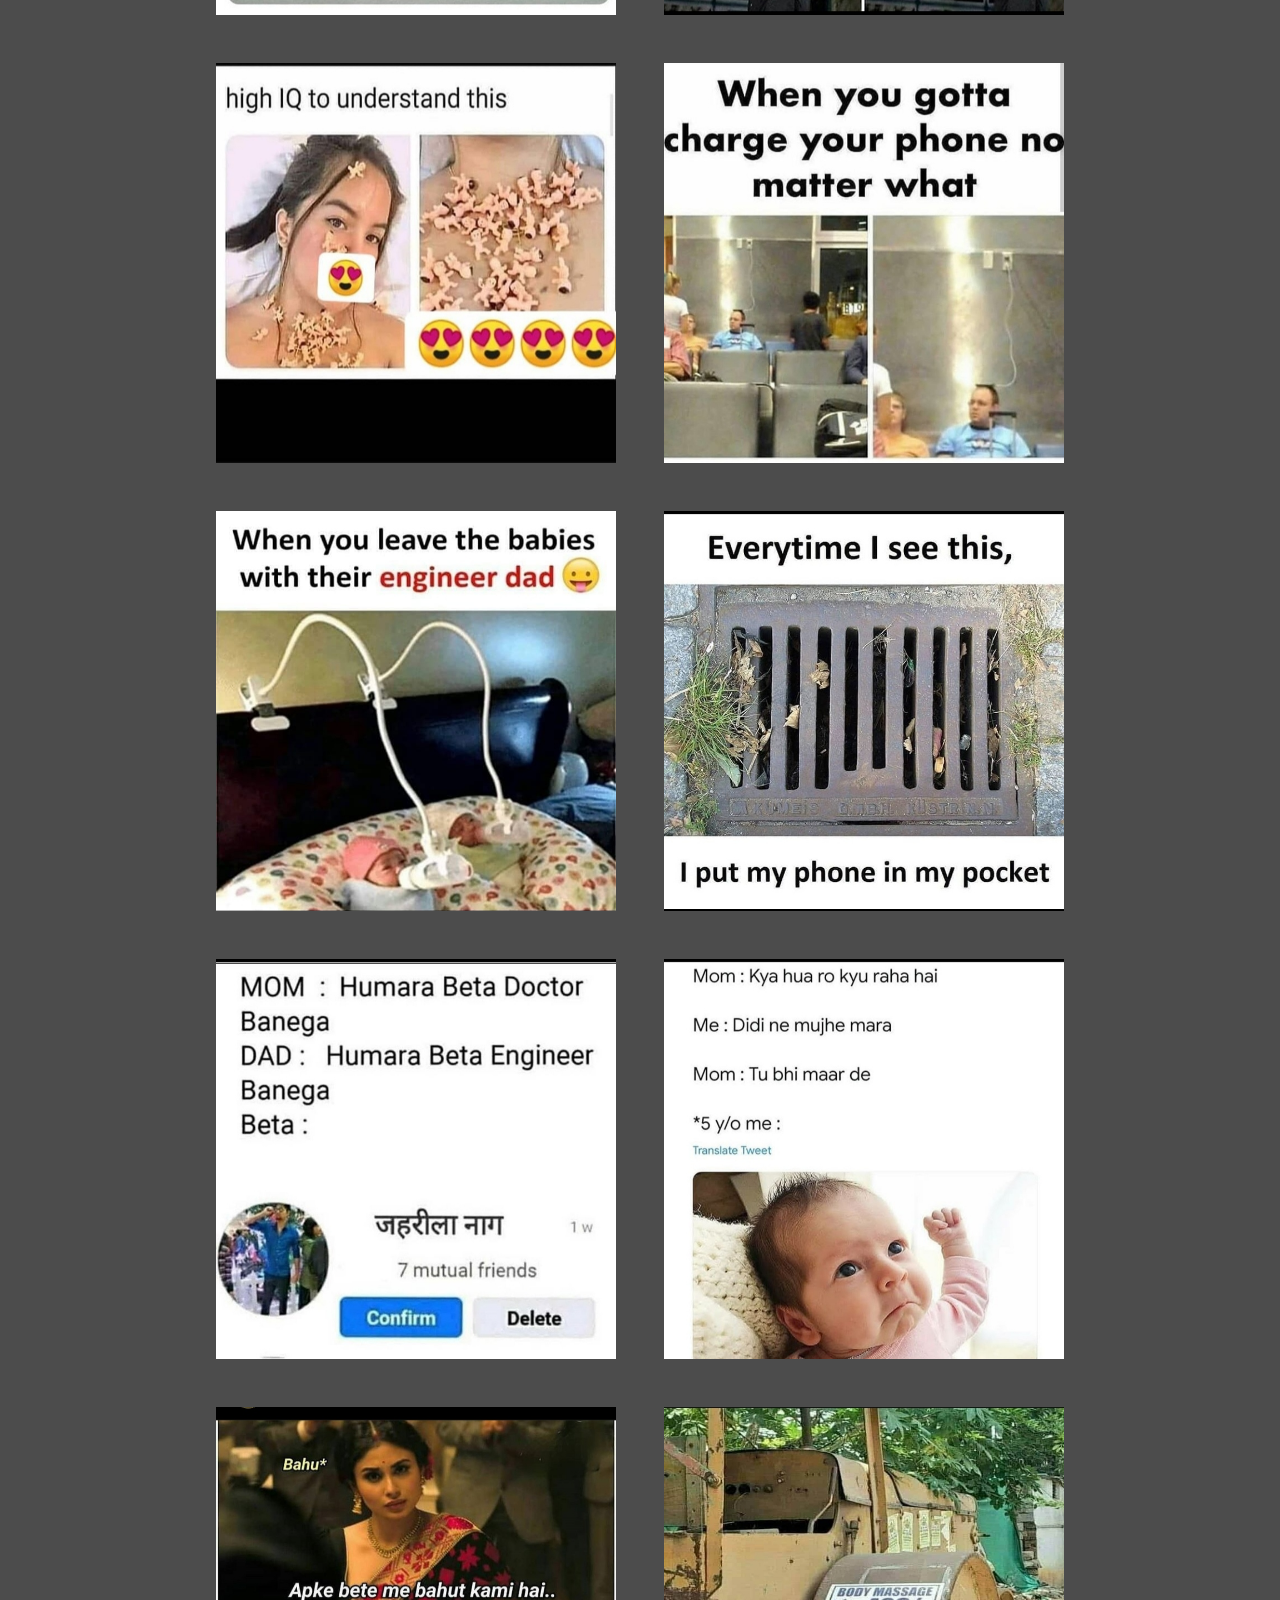
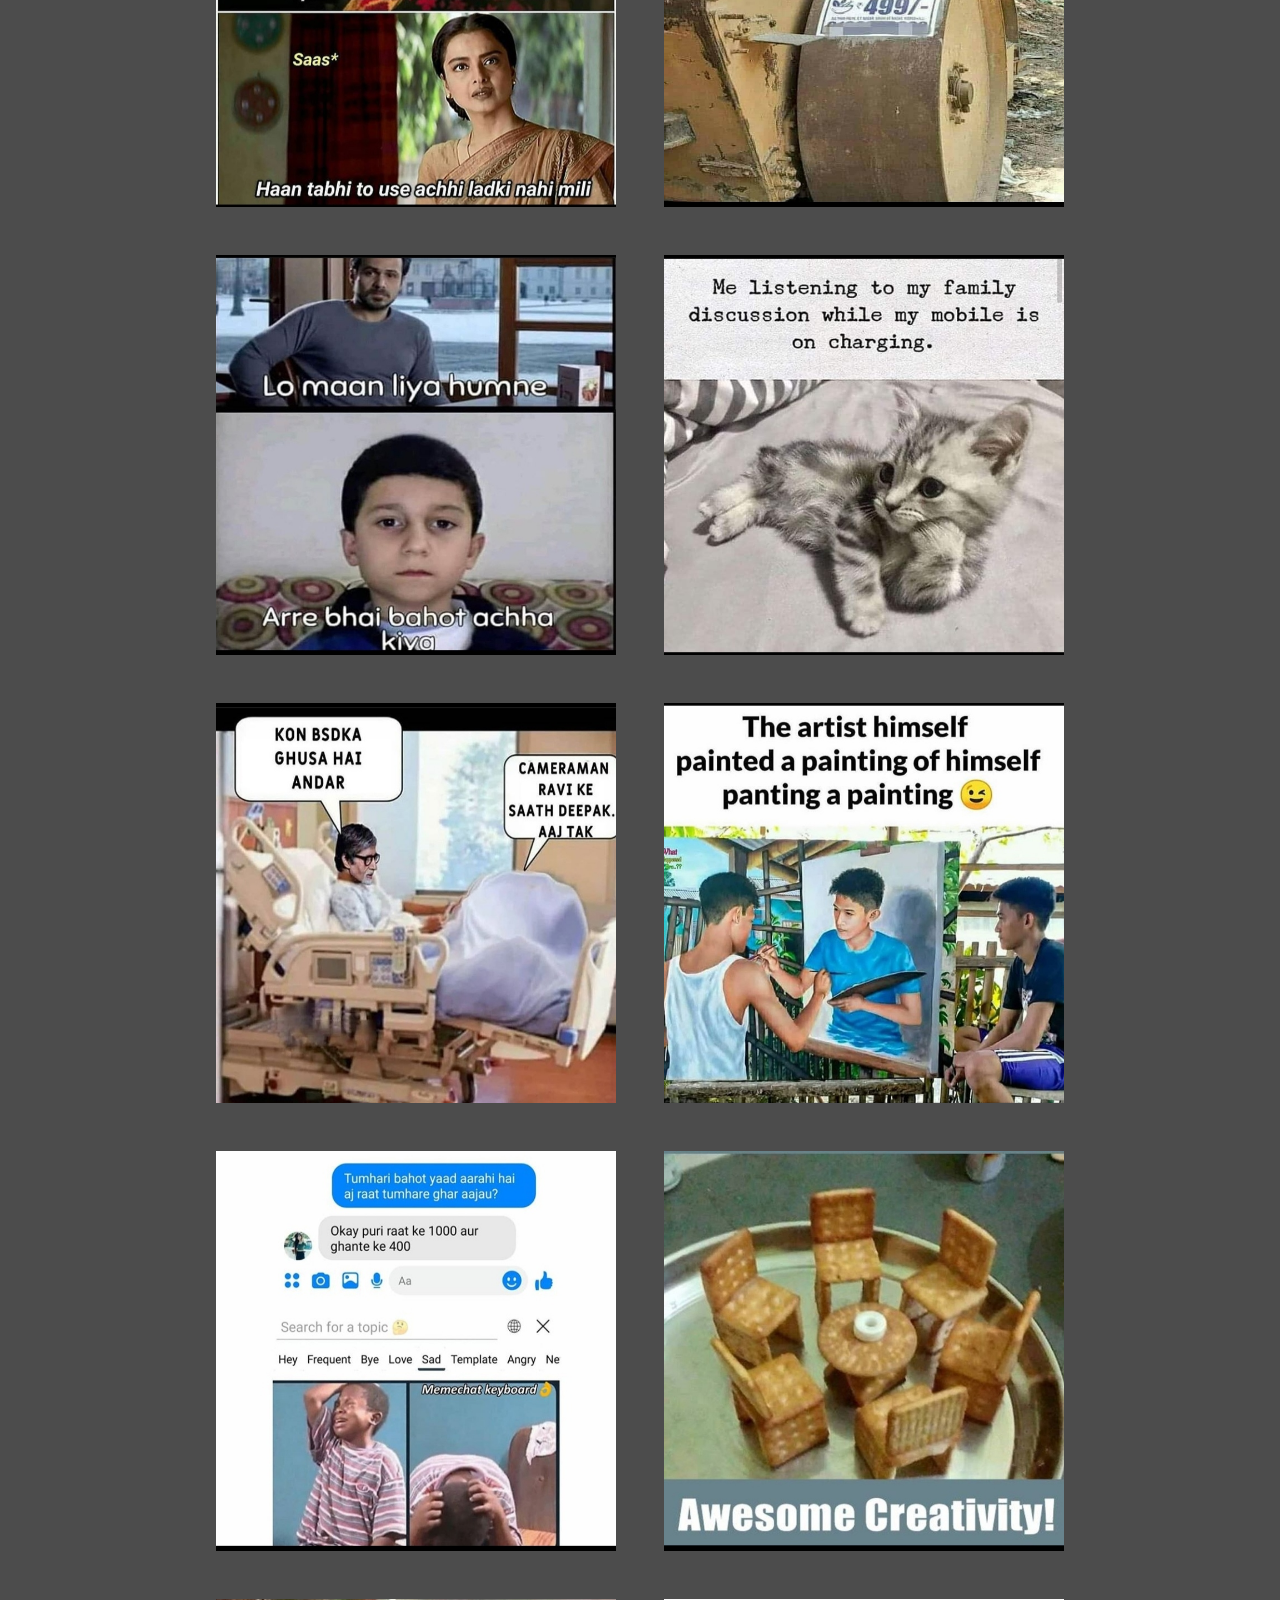
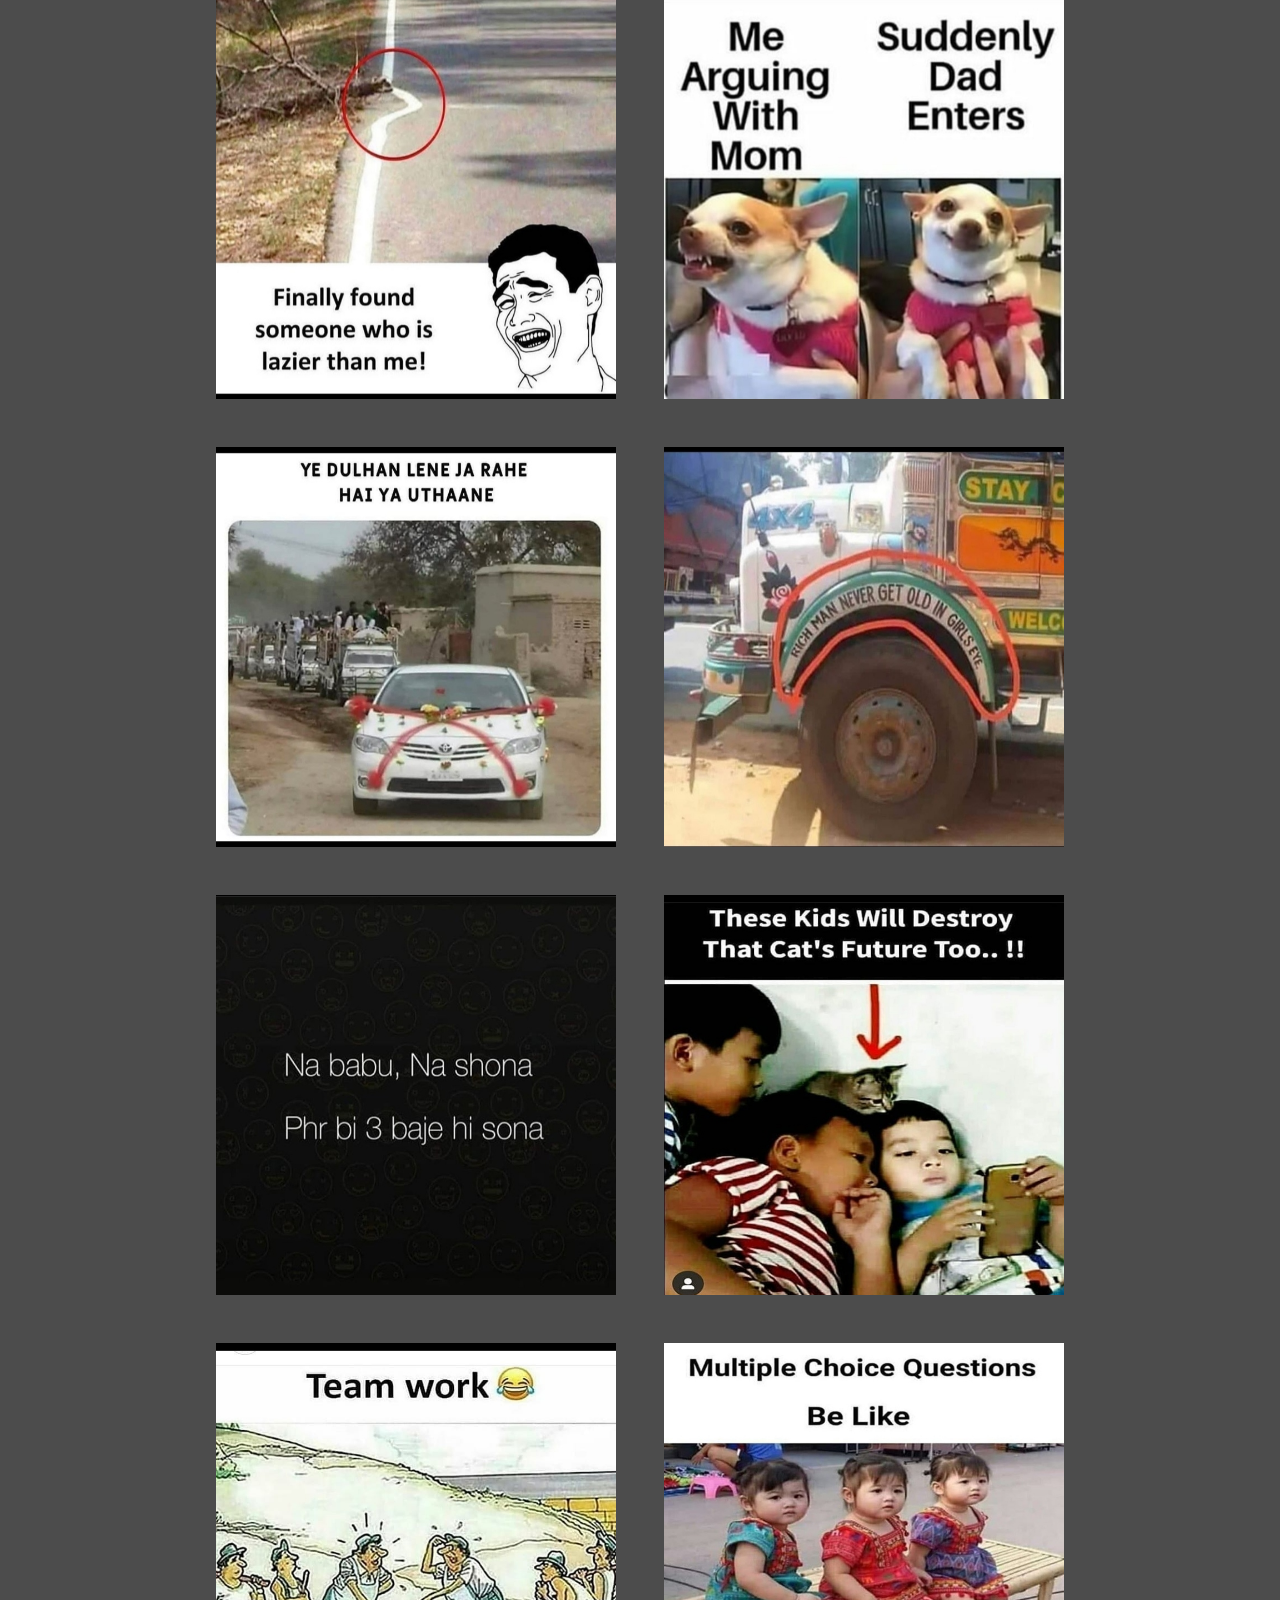
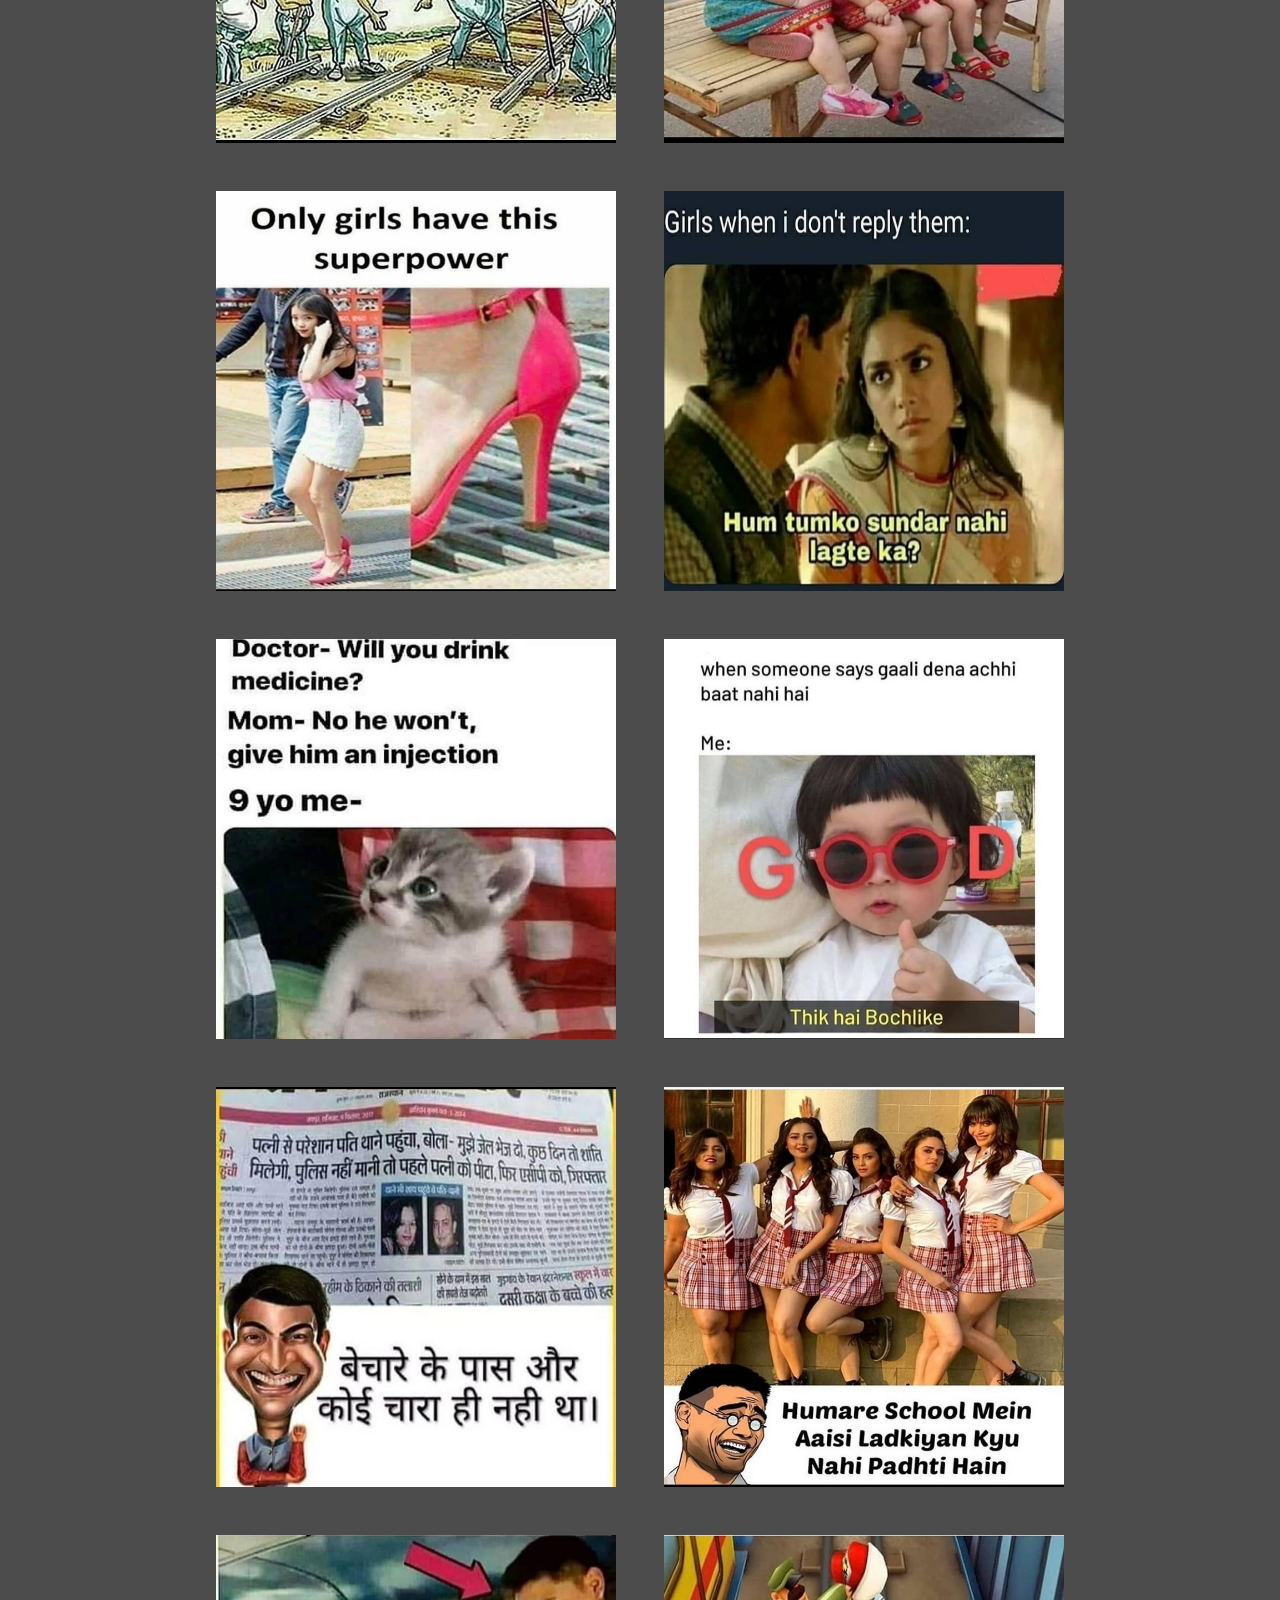
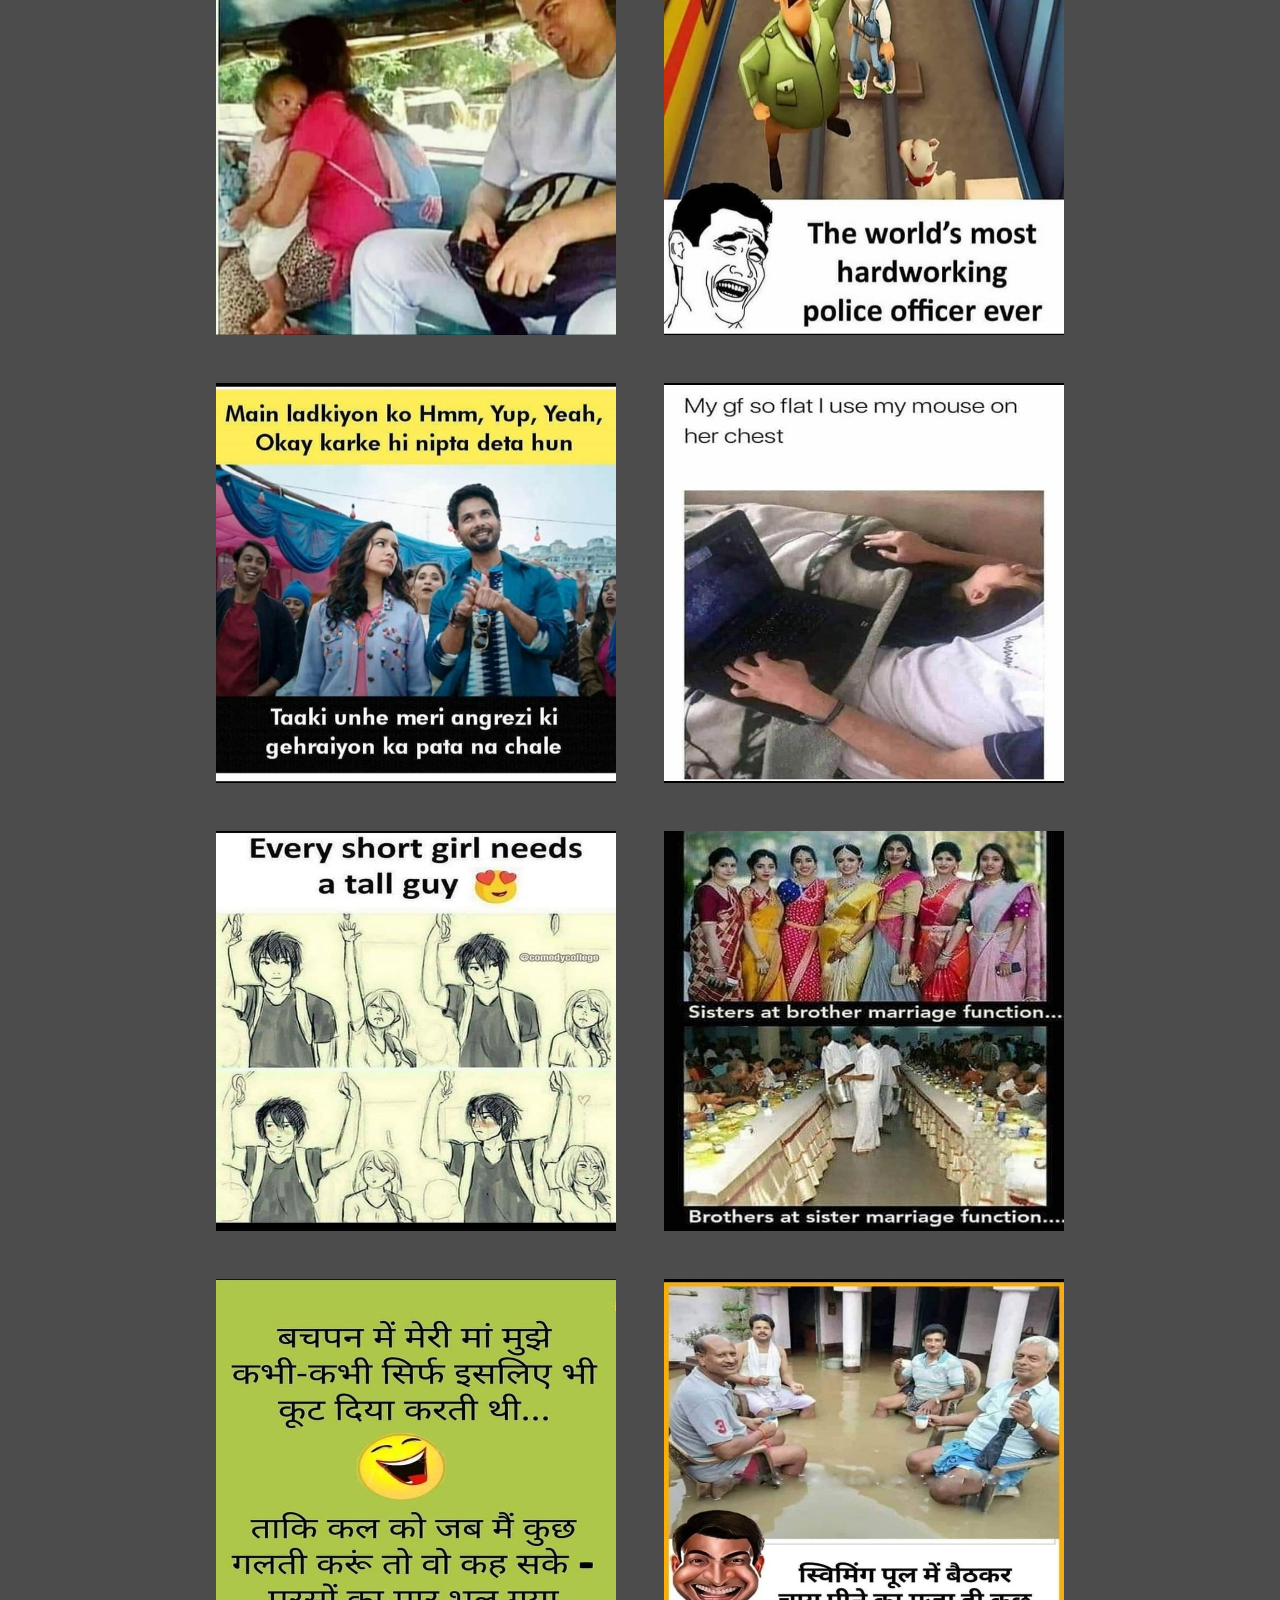
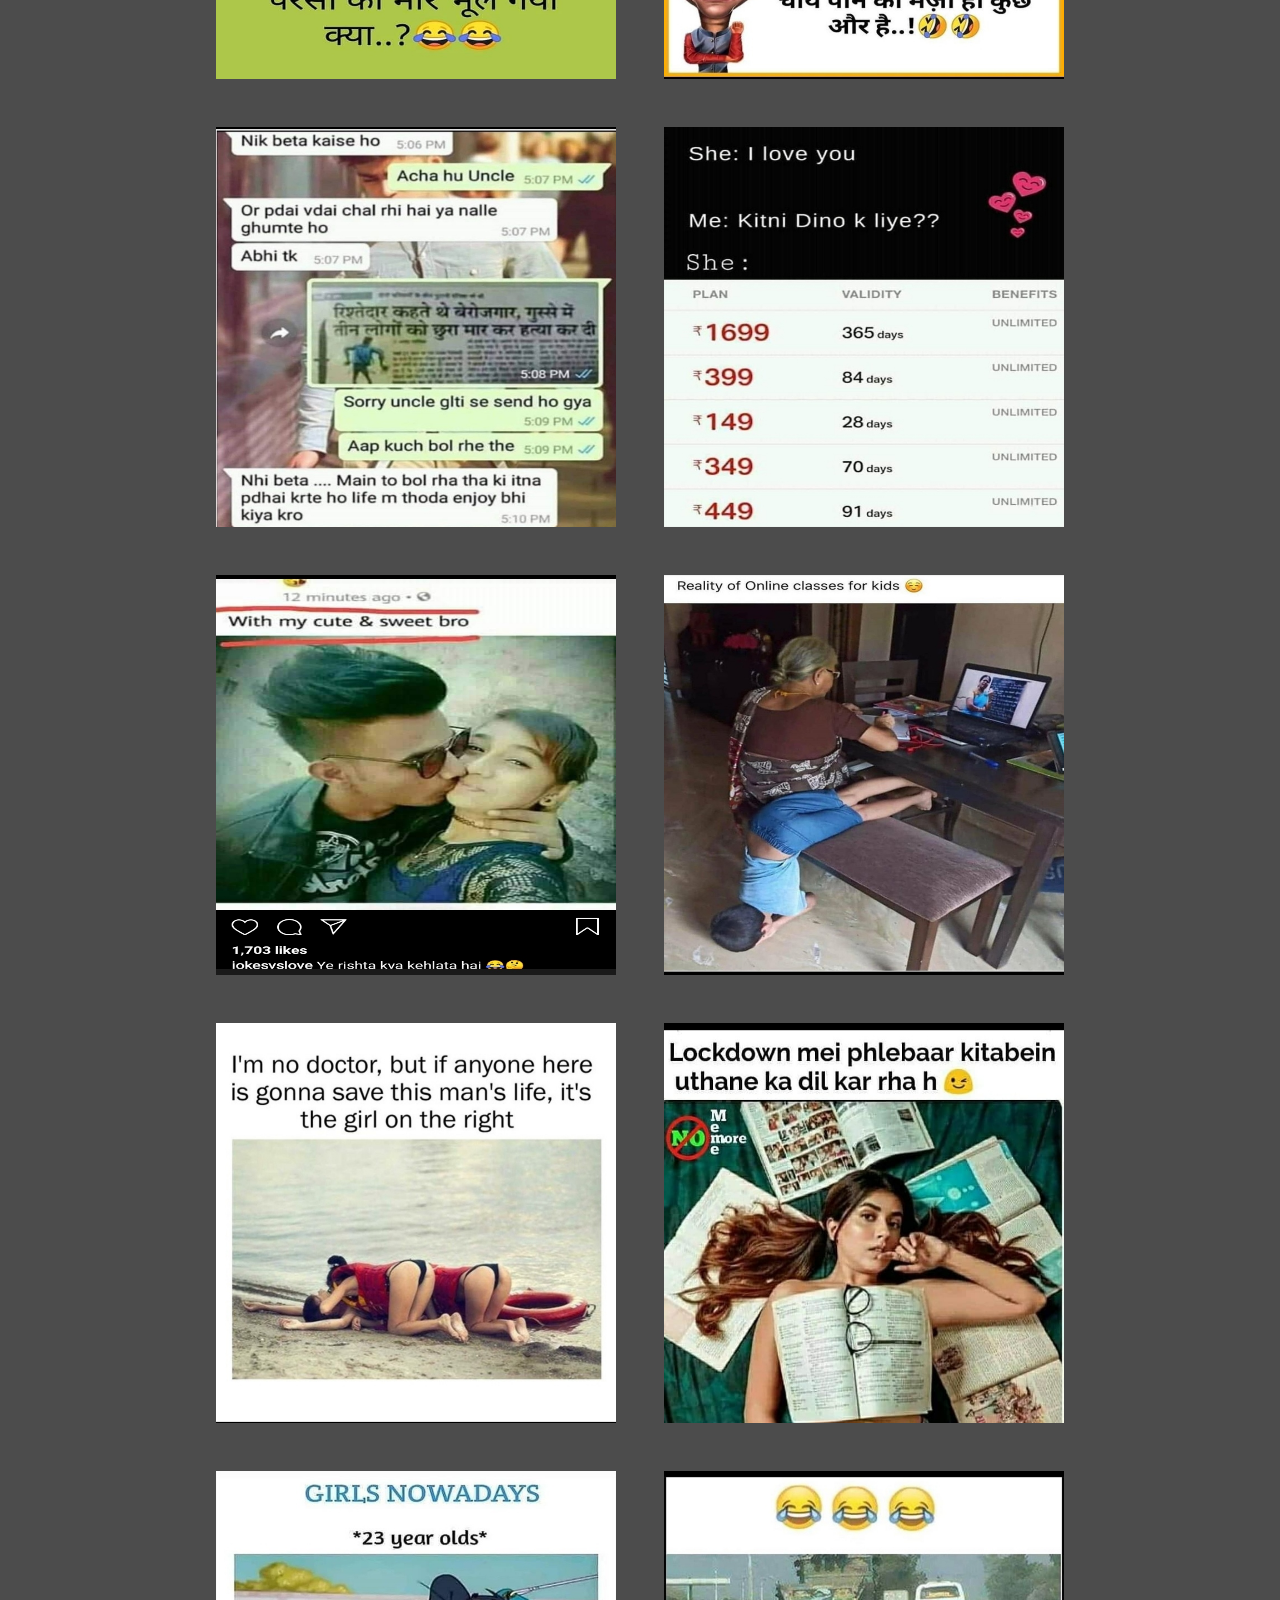
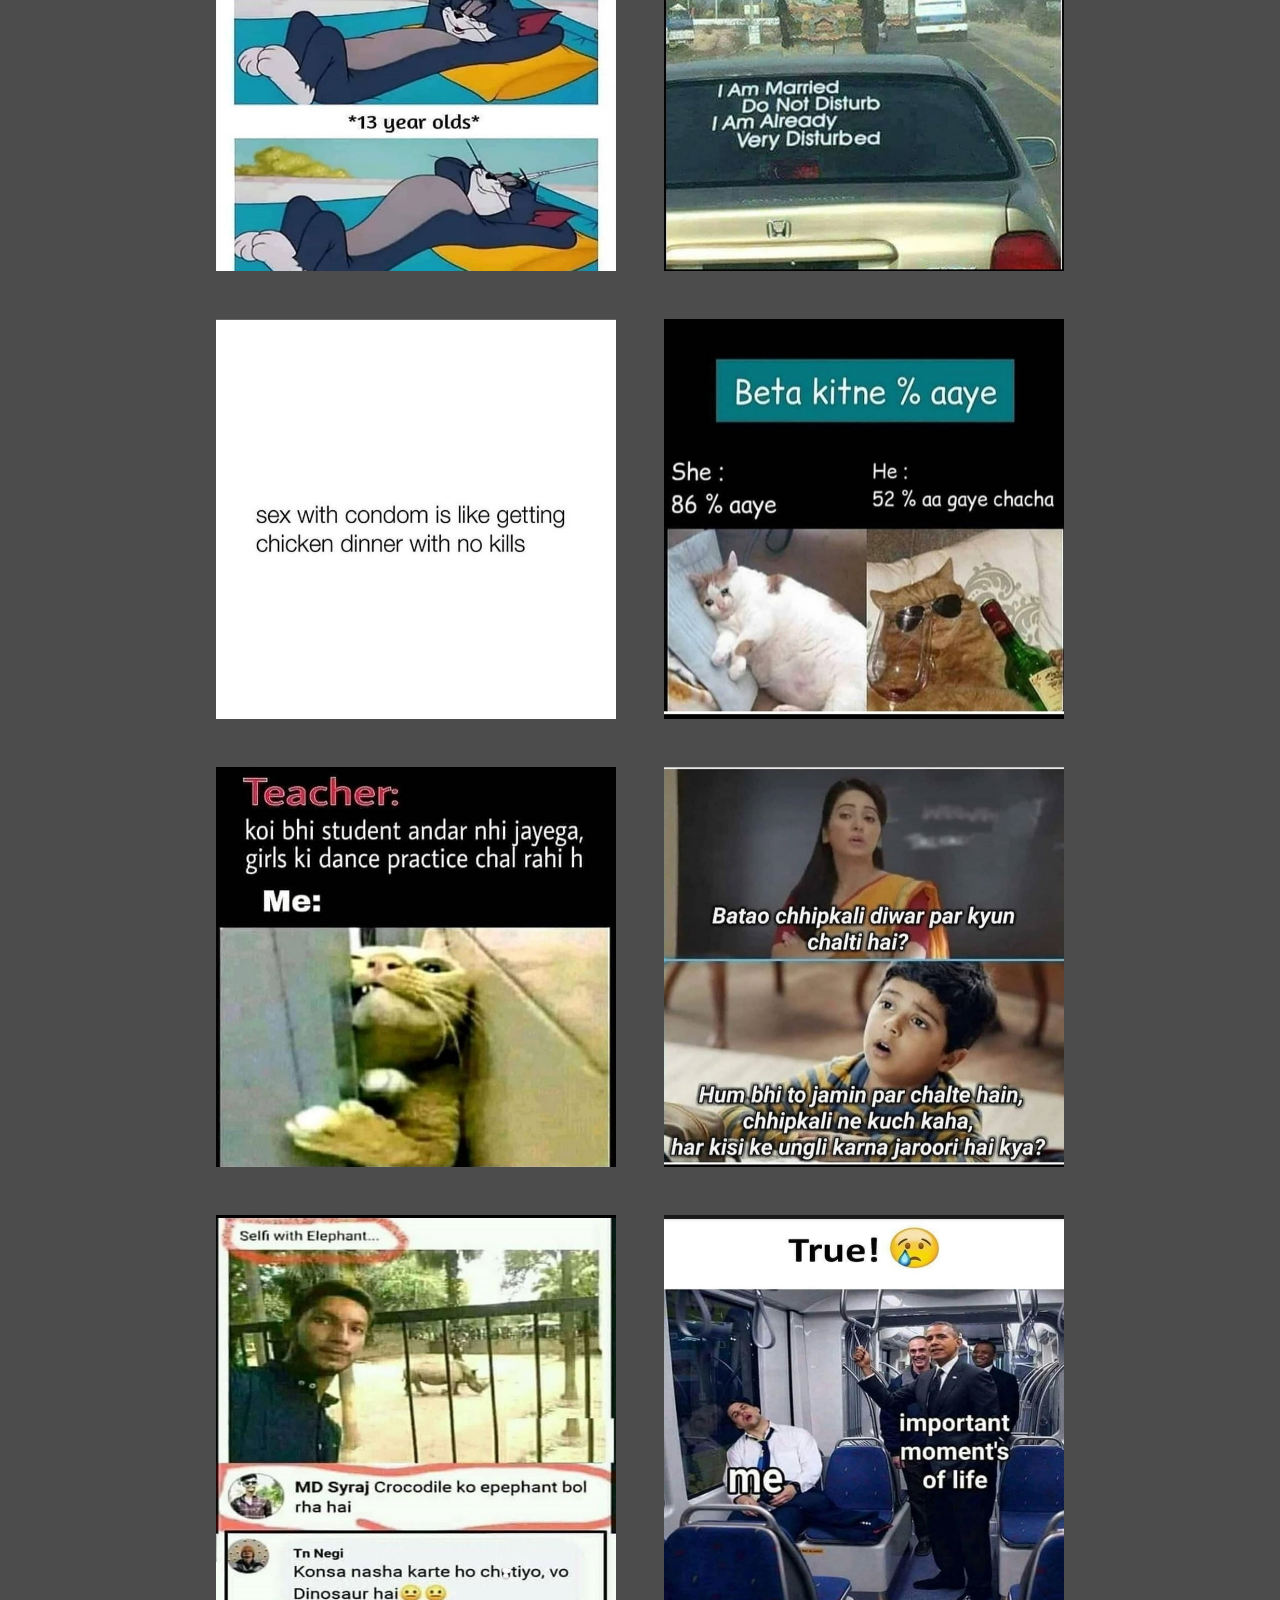
==== commit fb364035: "Add files via upload" ====
--- a/memes.html
+++ b/memes.html
@@ -15,7 +15,7 @@
     <body>
       <nav>
 
-        <button type="button" name="button" class="nav-main"><a class="btn btn-primary"href="index.html">⇚⇚⇚Back to Home</a></button>
+        <button type="button" name="button" class="nav-main"><a href="index.html">⇚⇚⇚Back to Home</a></button>
         <!-- <button type="button" name="button" class="nav-main"><a href="bestwords.html">best words⇛⇛⇛</a></button> -->
 
 
--- a/memes.css
+++ b/memes.css
@@ -1,9 +1,5 @@
-html{
-  width: 100vw;
-  height: 100vh;
-}
 body{
-  background-image: url(meme.jpg);
+  background-color: rgba(0, 0, 0,0.7);
 }
 .memes-img{
   display: grid;
@@ -64,6 +60,26 @@
   font-size: 2rem;
   font-family: cursive;
 }
-body .bestwords-body{
-  background-image: linear-gradient(#090979,0);
+
+@media only screen and (max-width:600px;) {
+
+  body{
+    background-color: rgba(0, 0, 0,0.7)
+  }
+  .nav-main a{
+    font-size: 1.5rem;
+    font-family: cursive,'Lobster';
+  }
+  .memes-main{
+    font-size: 1.5rem;
+    margin: 2rem;
+    color:#fff;
+  }
+  .memes-img{
+    display: flex;
+    flex-flow: row wrap;
+    justify-content: center;
+    justify-content: space-around;
+
+  }
 }
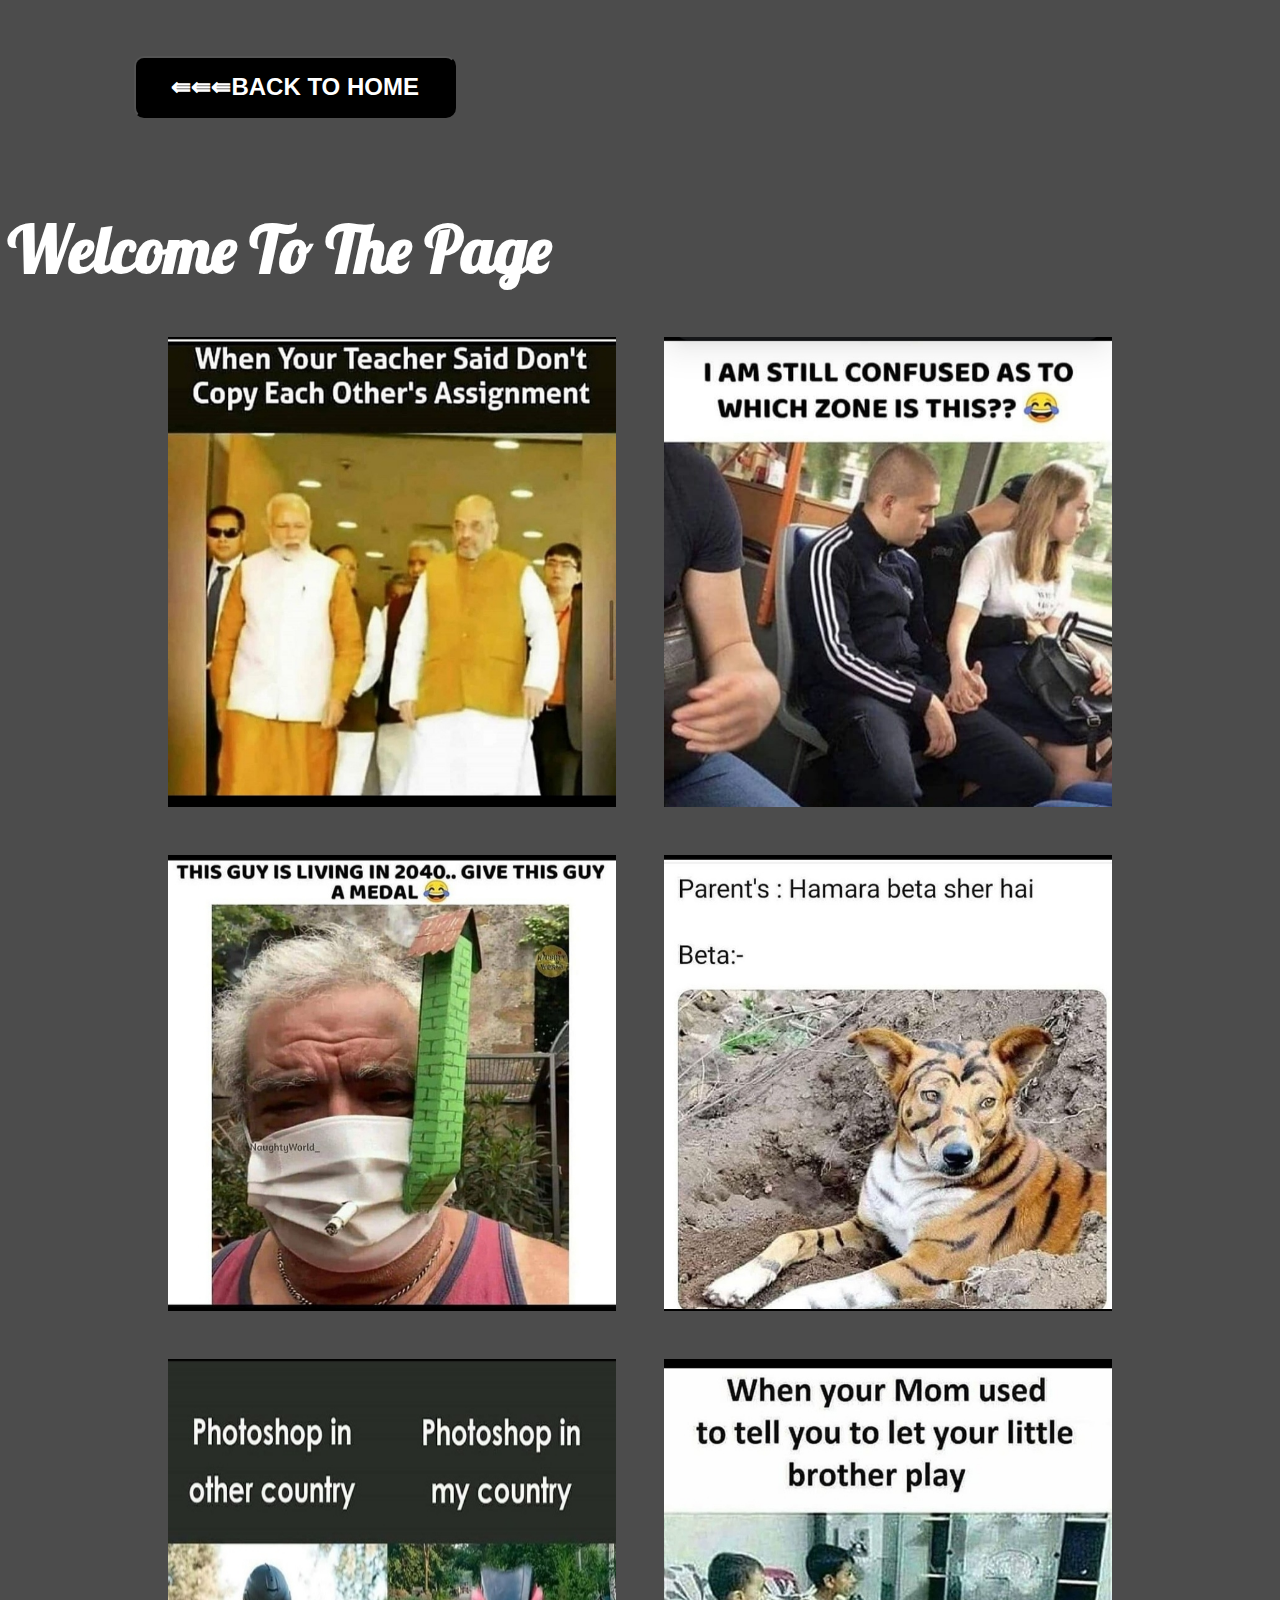
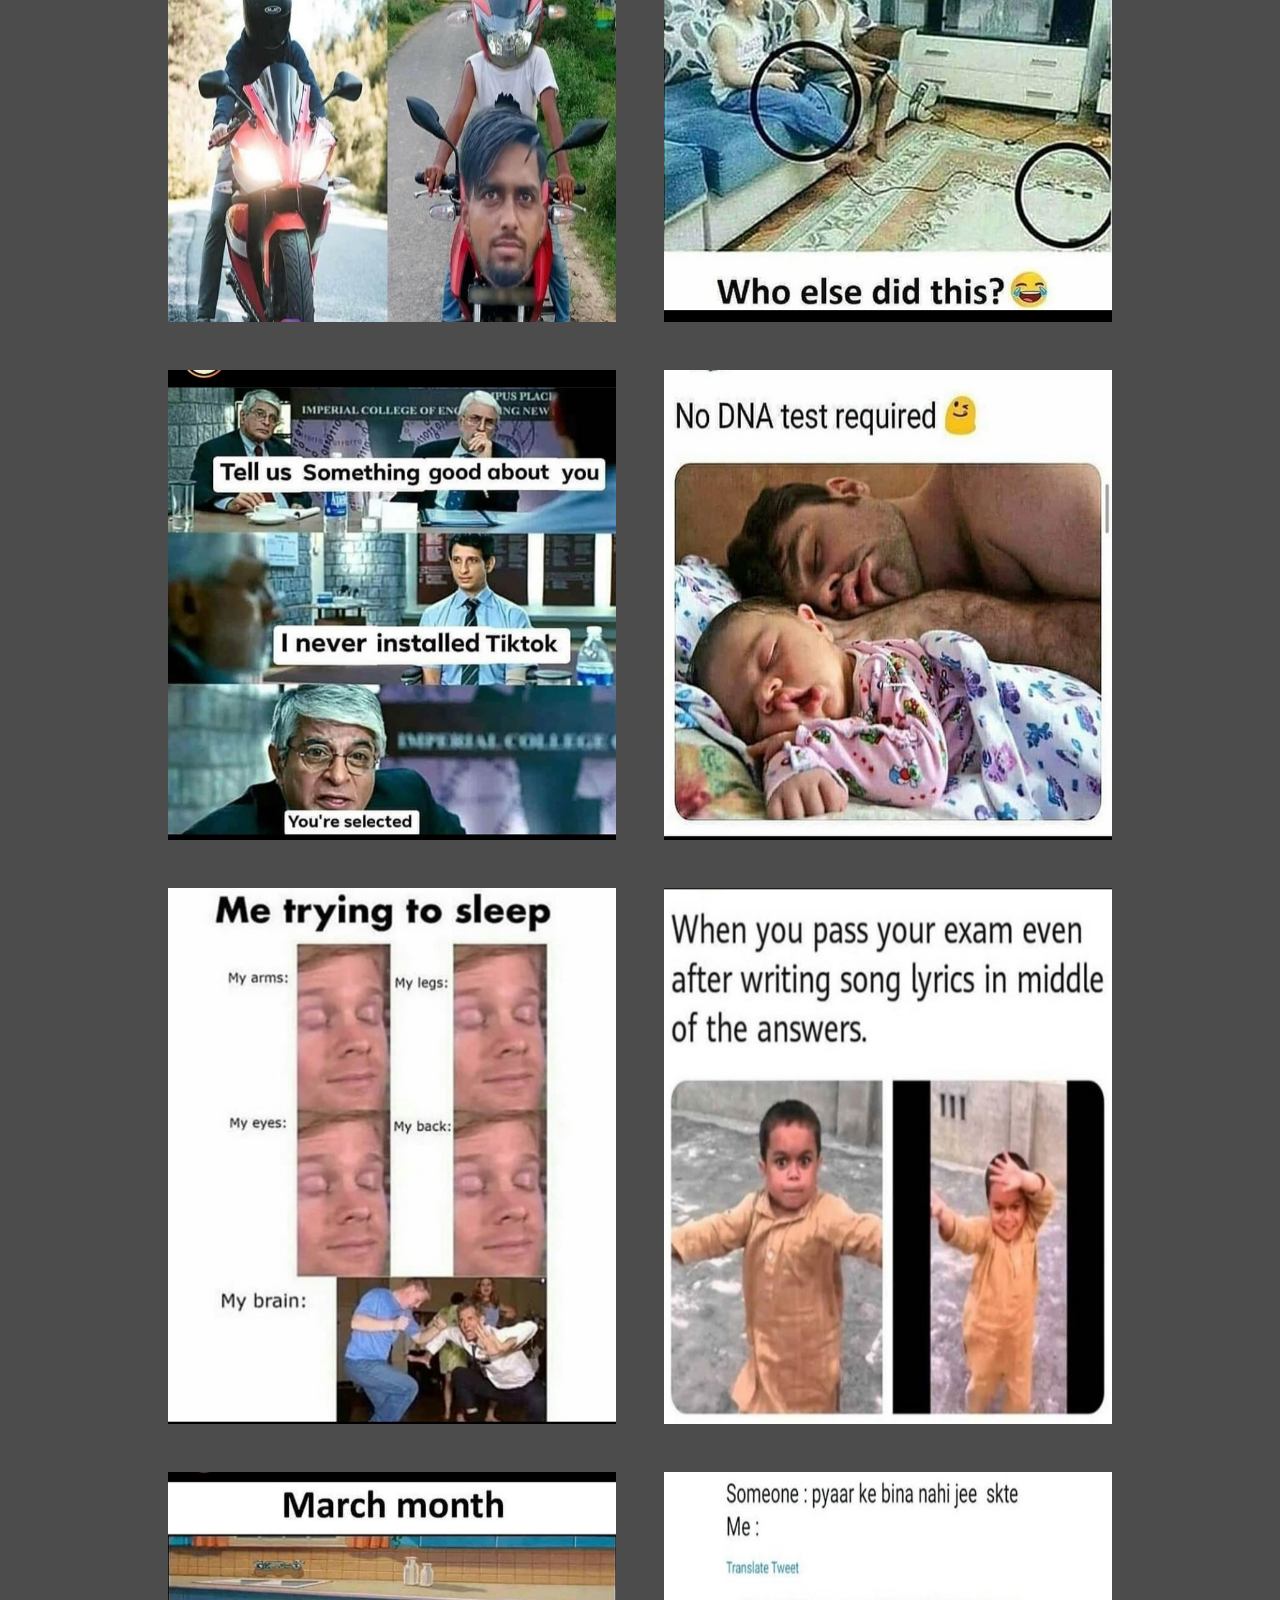
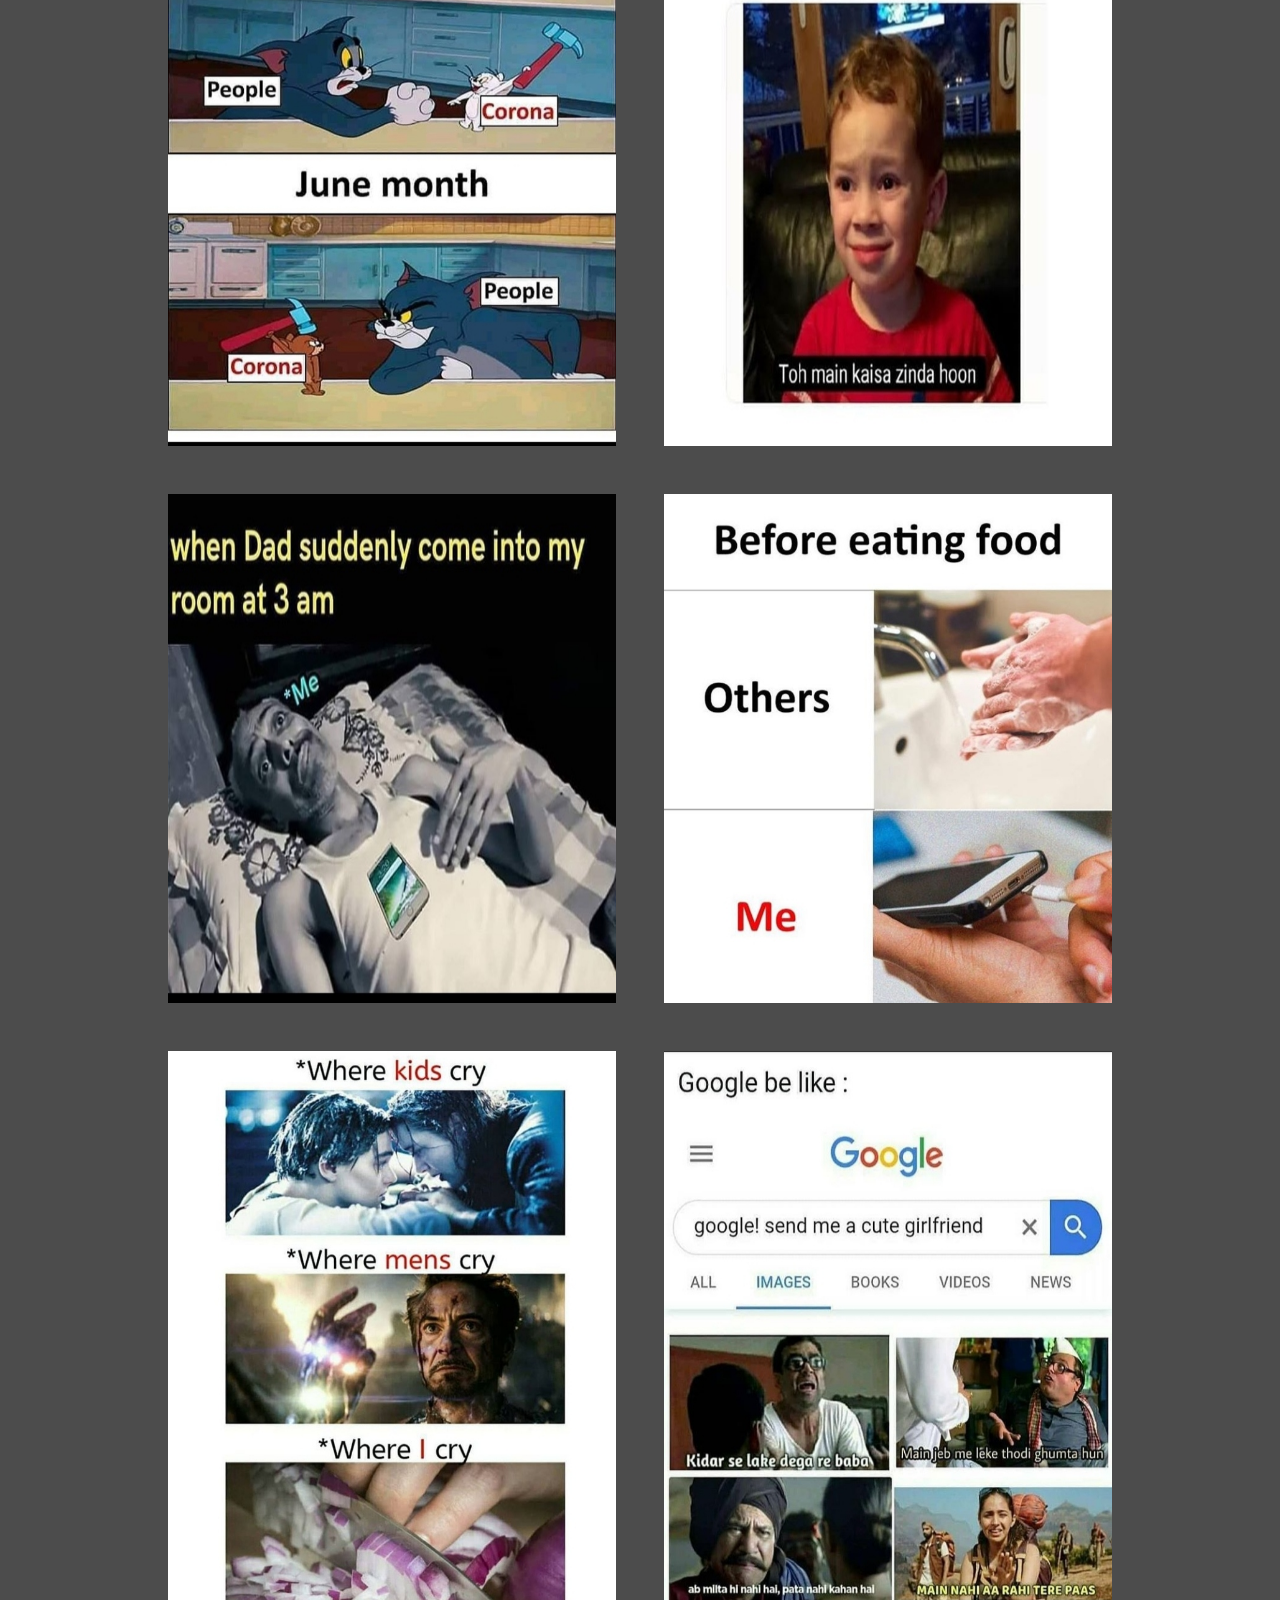
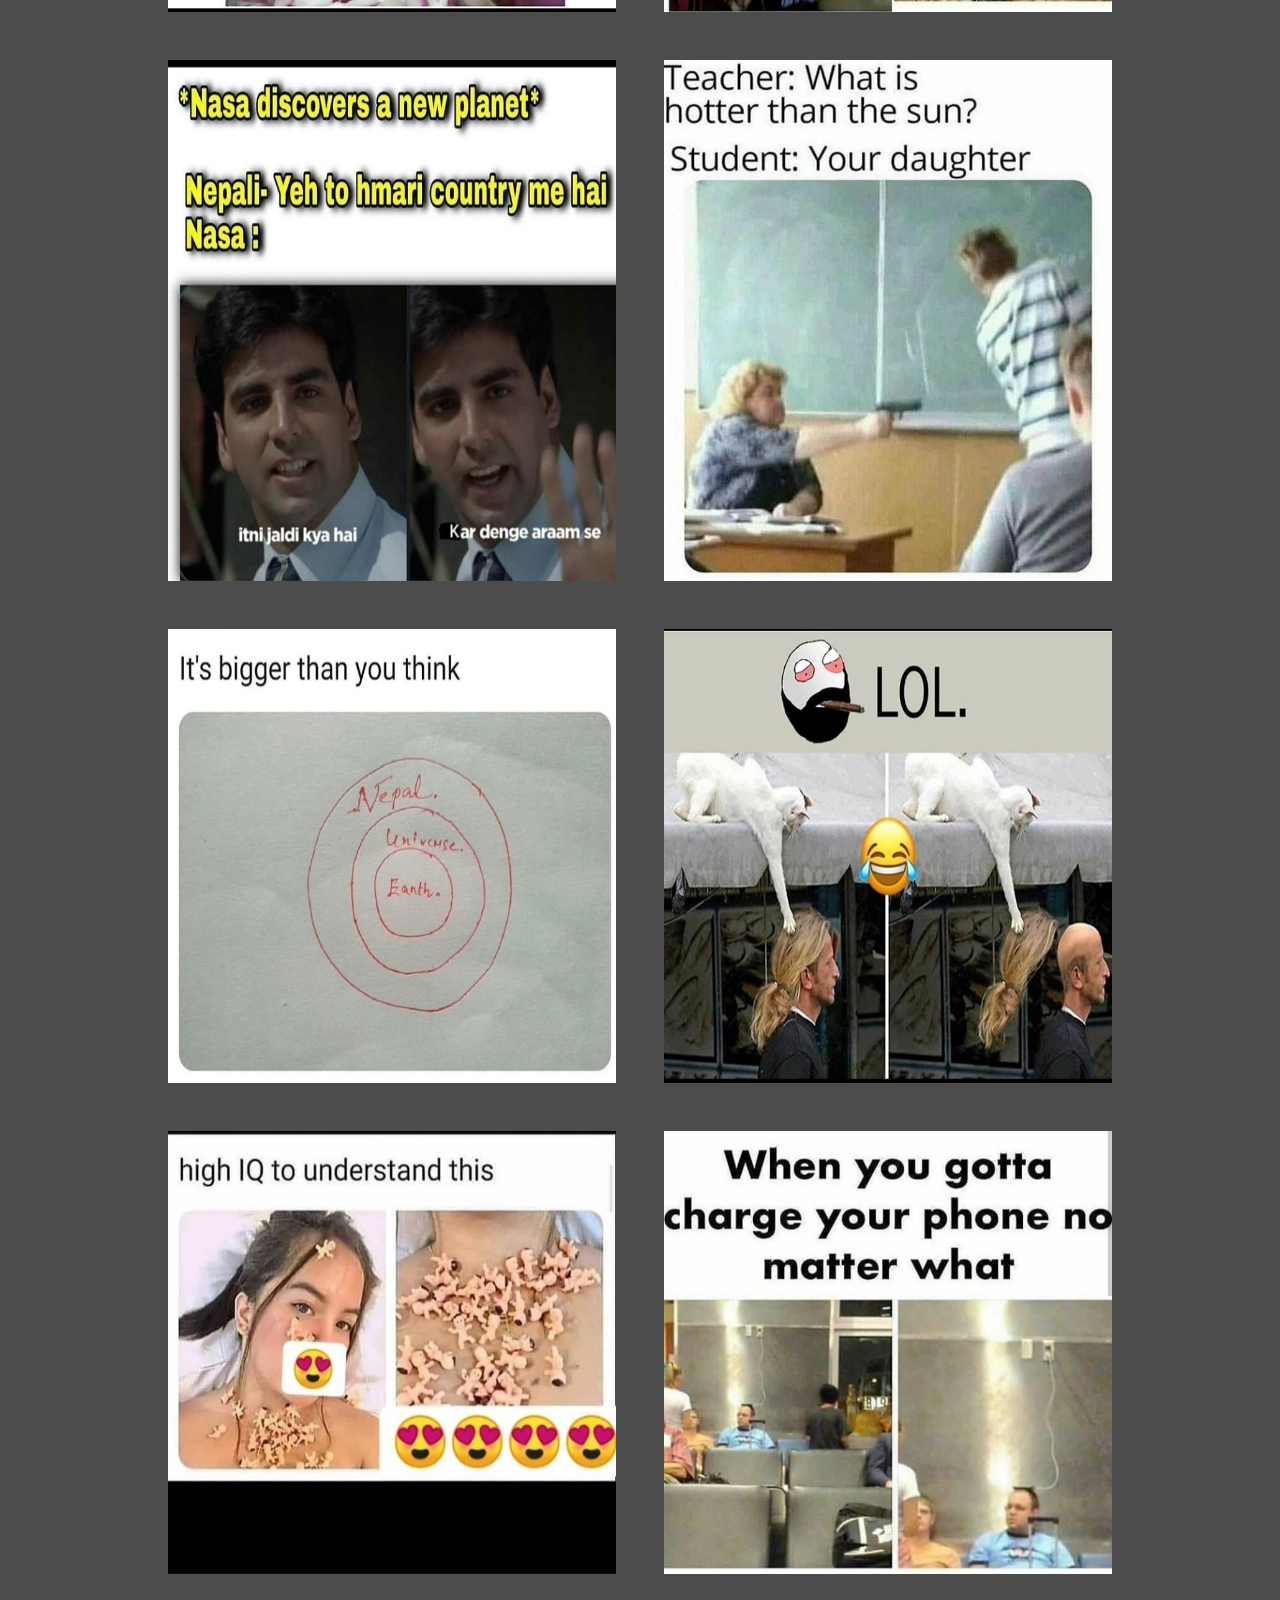
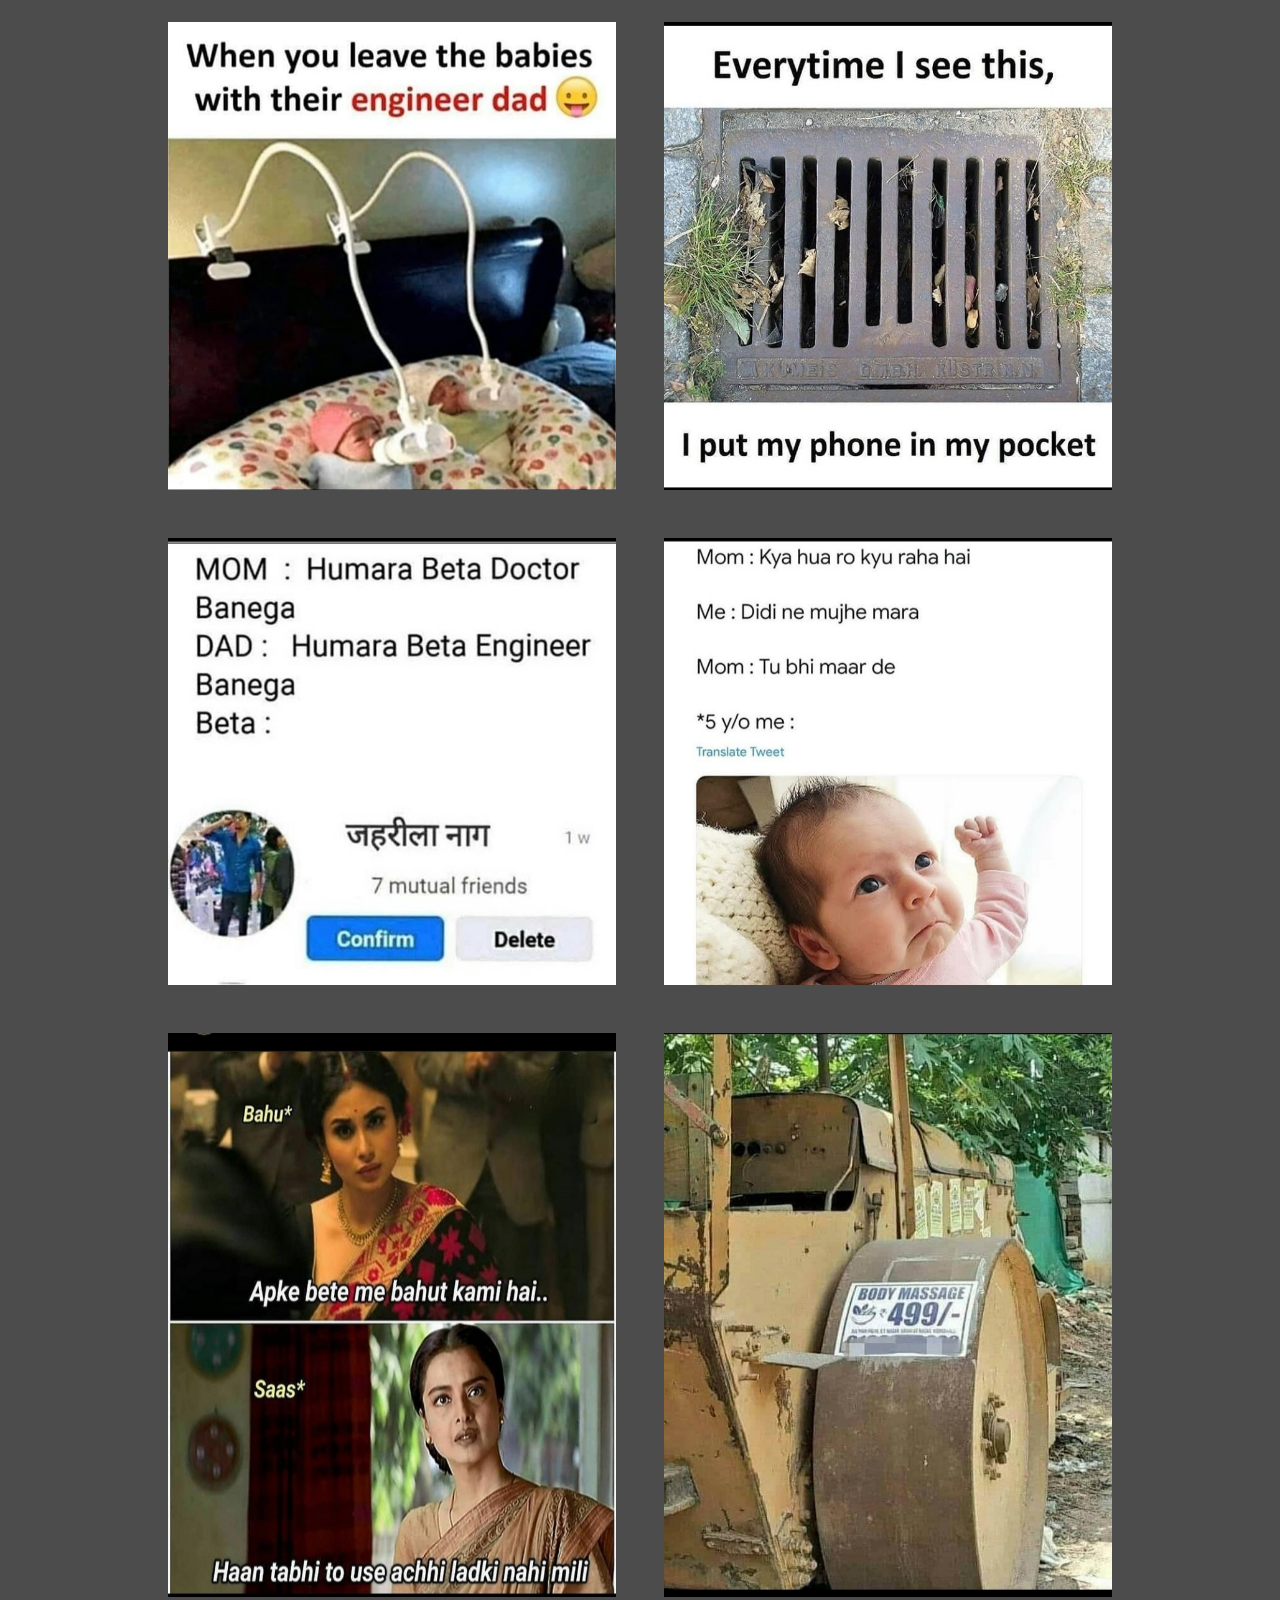
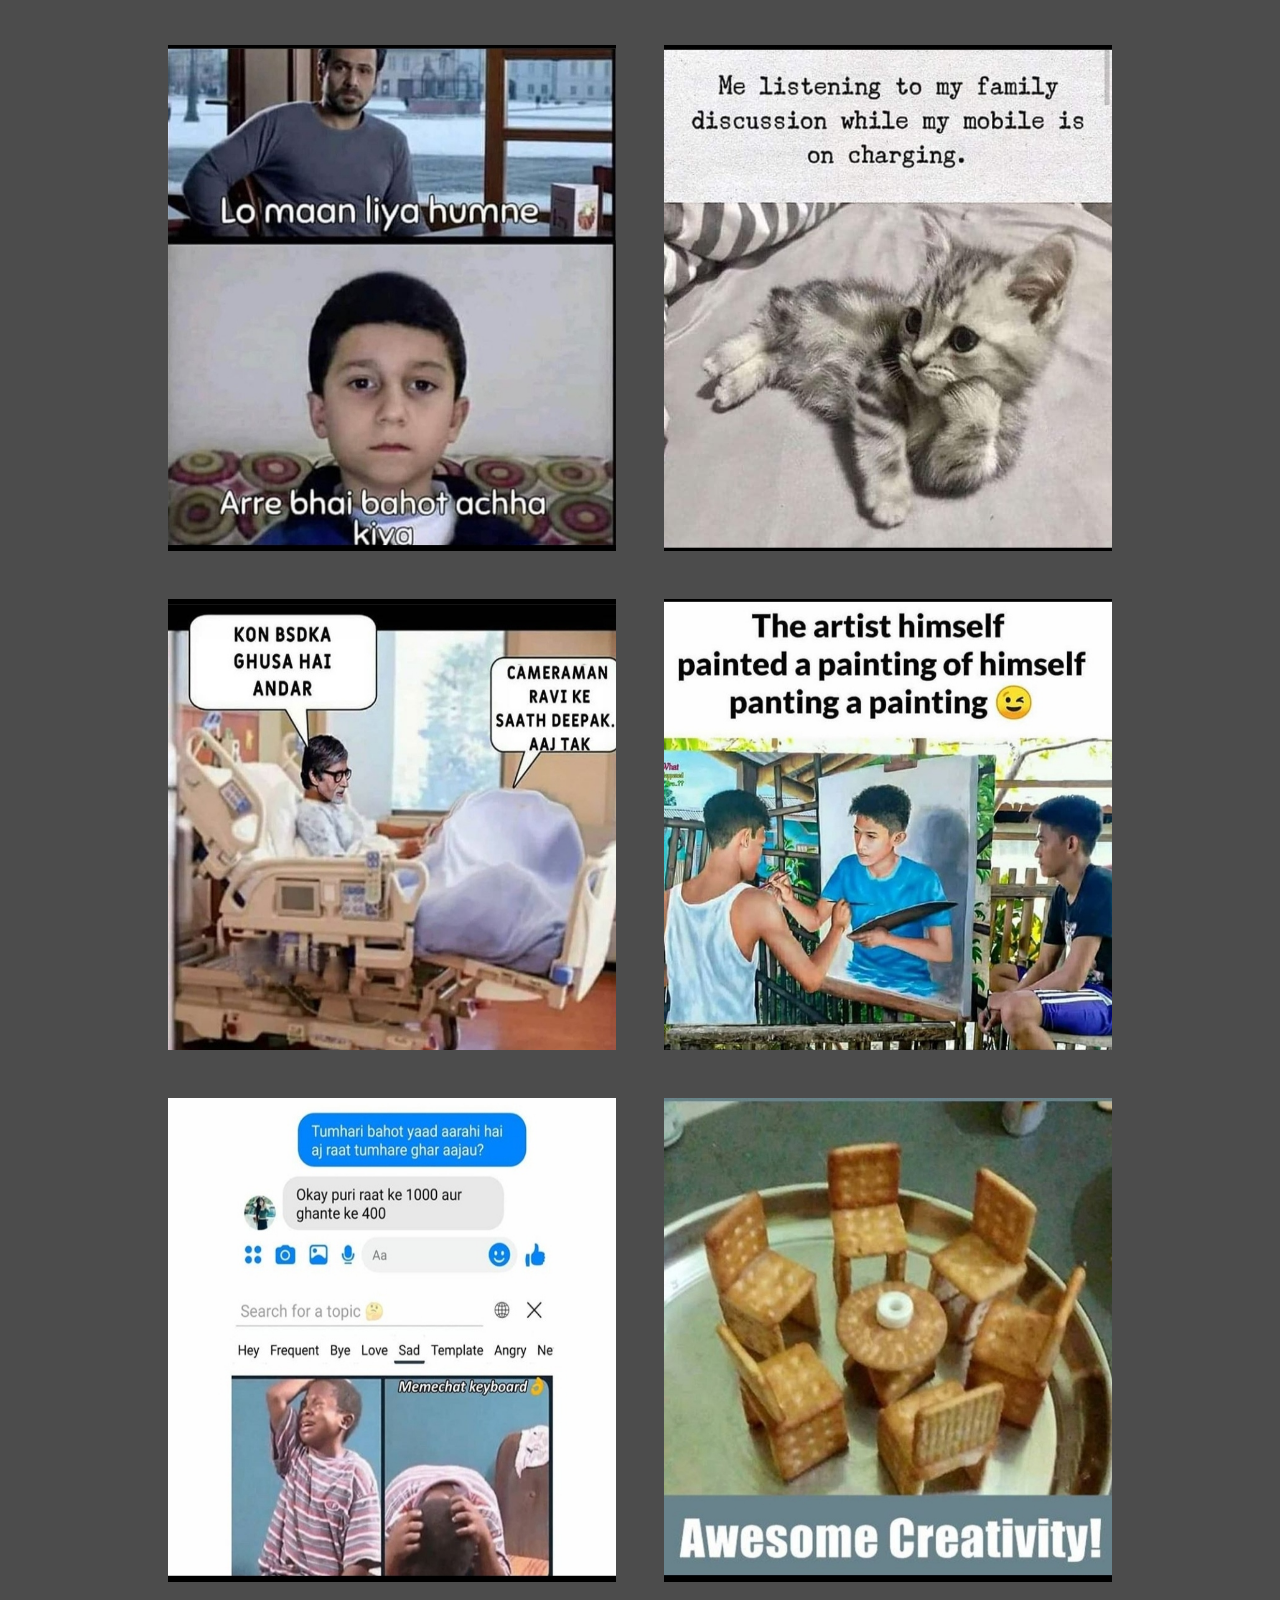
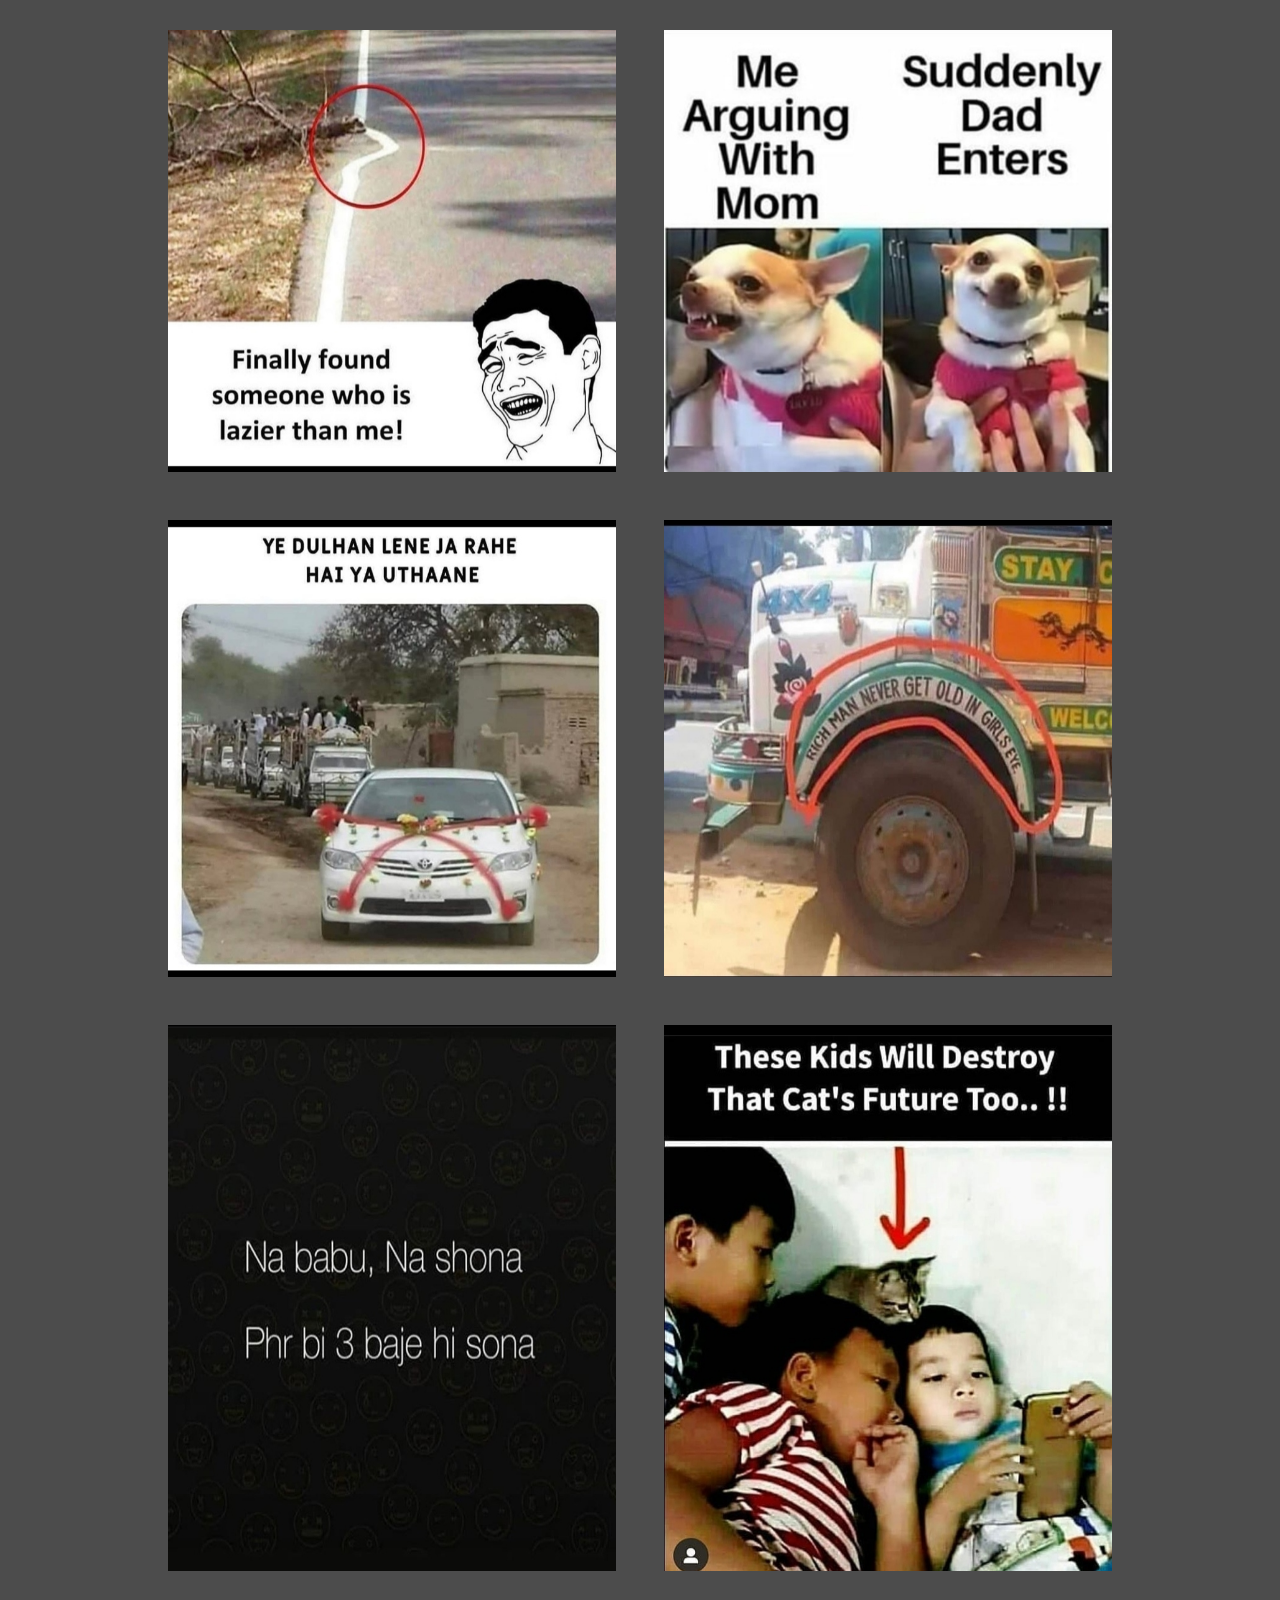
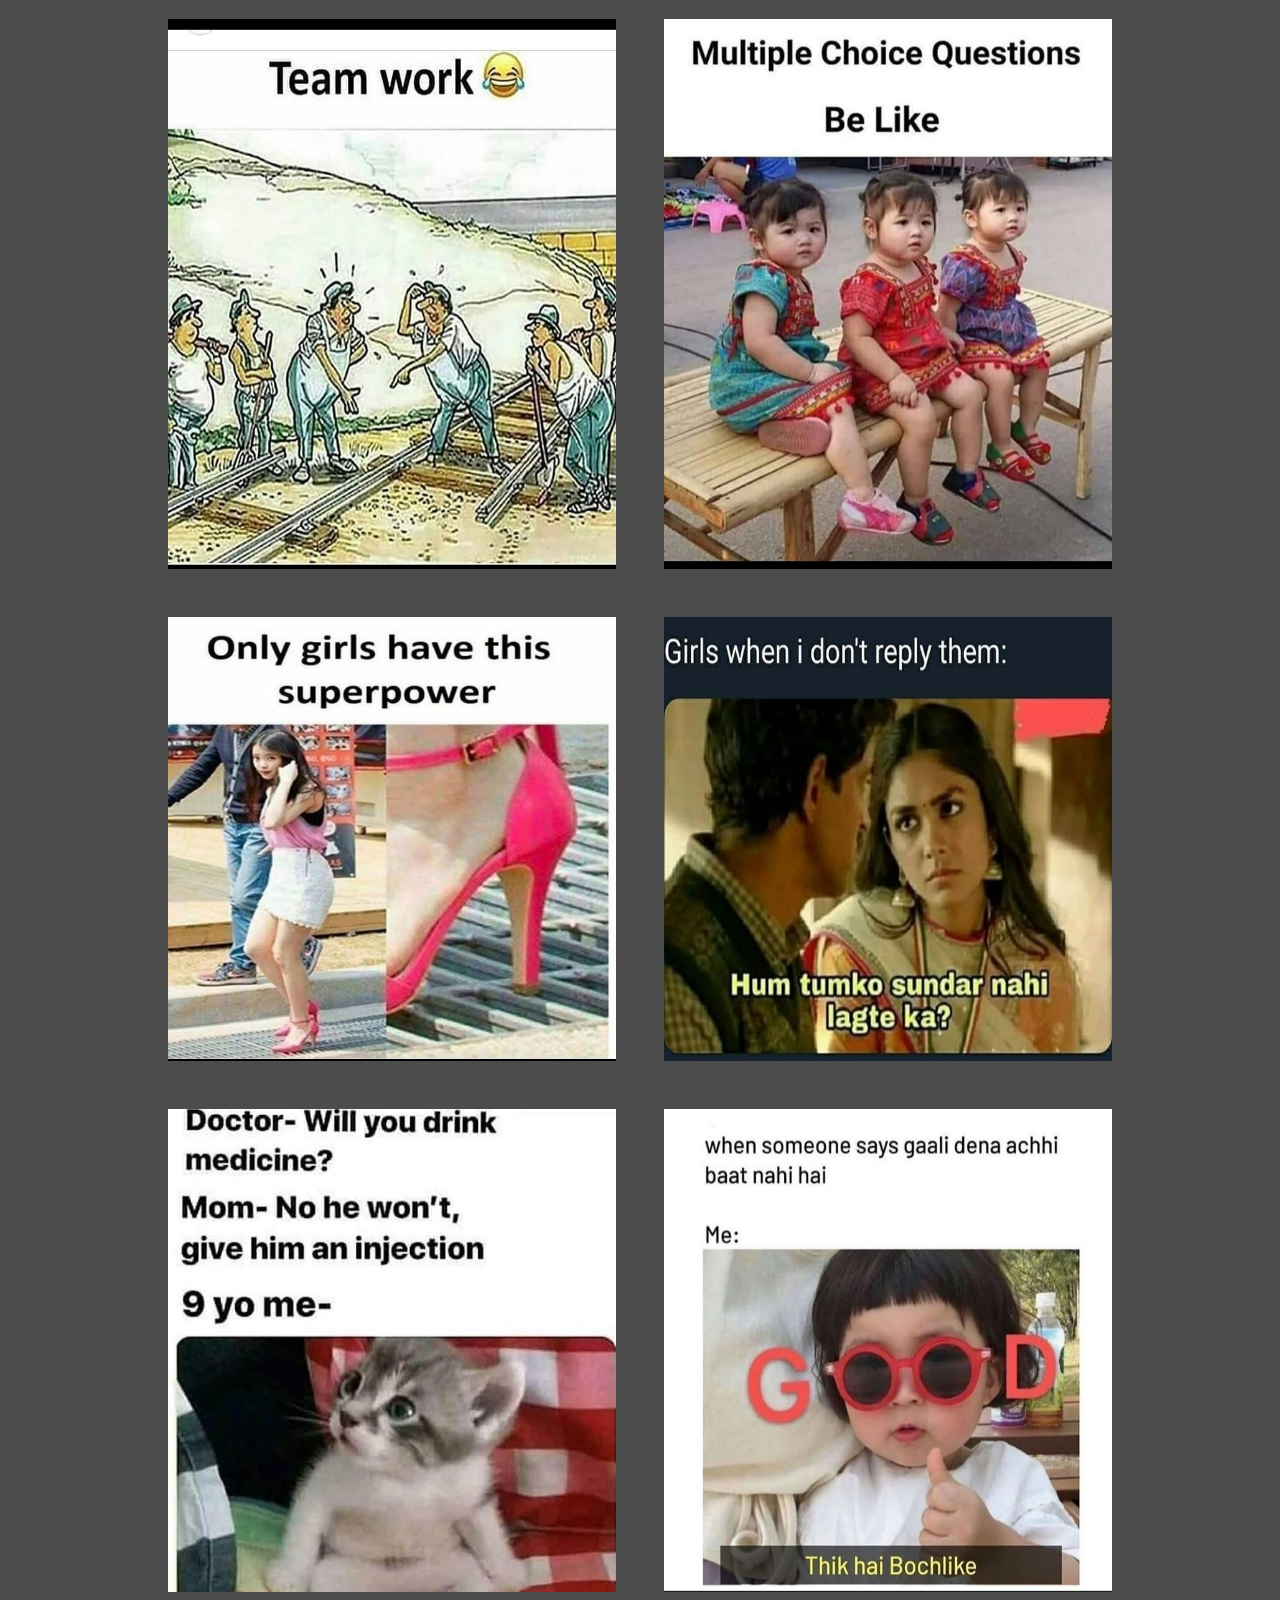
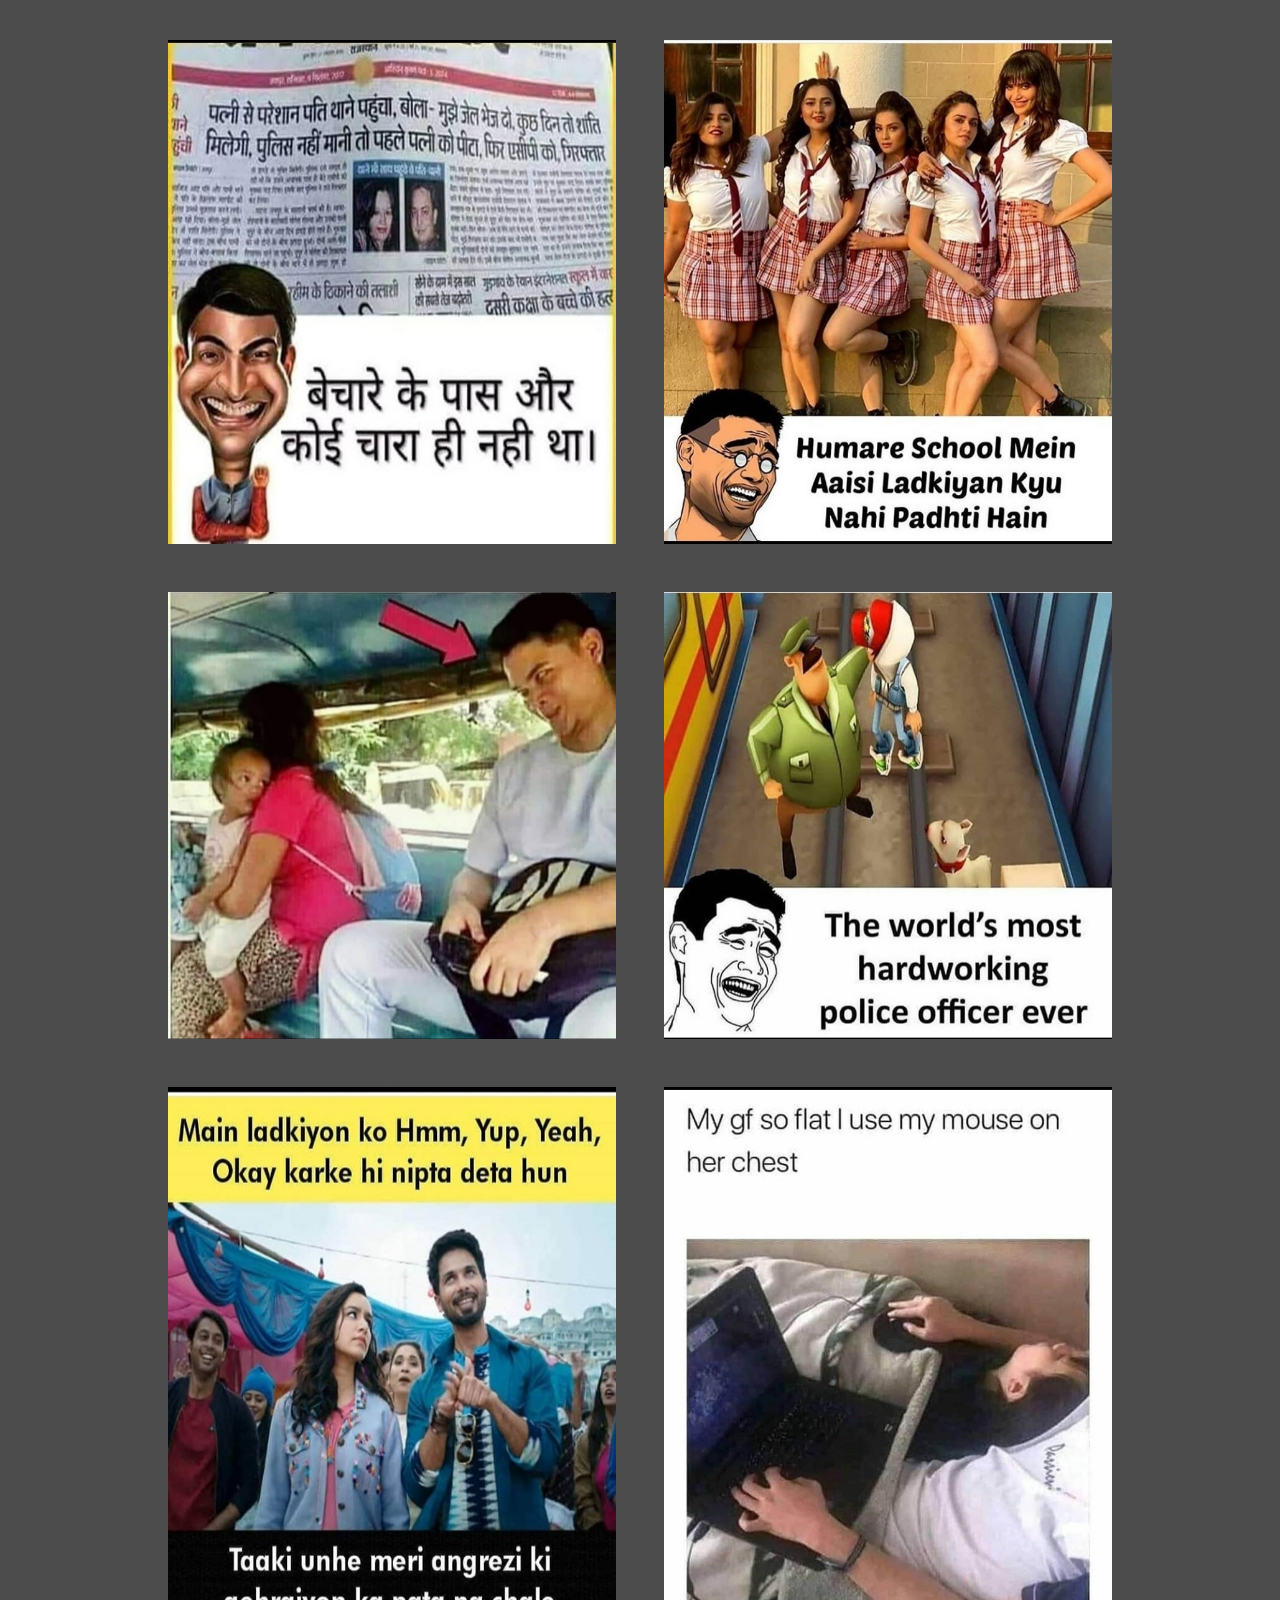
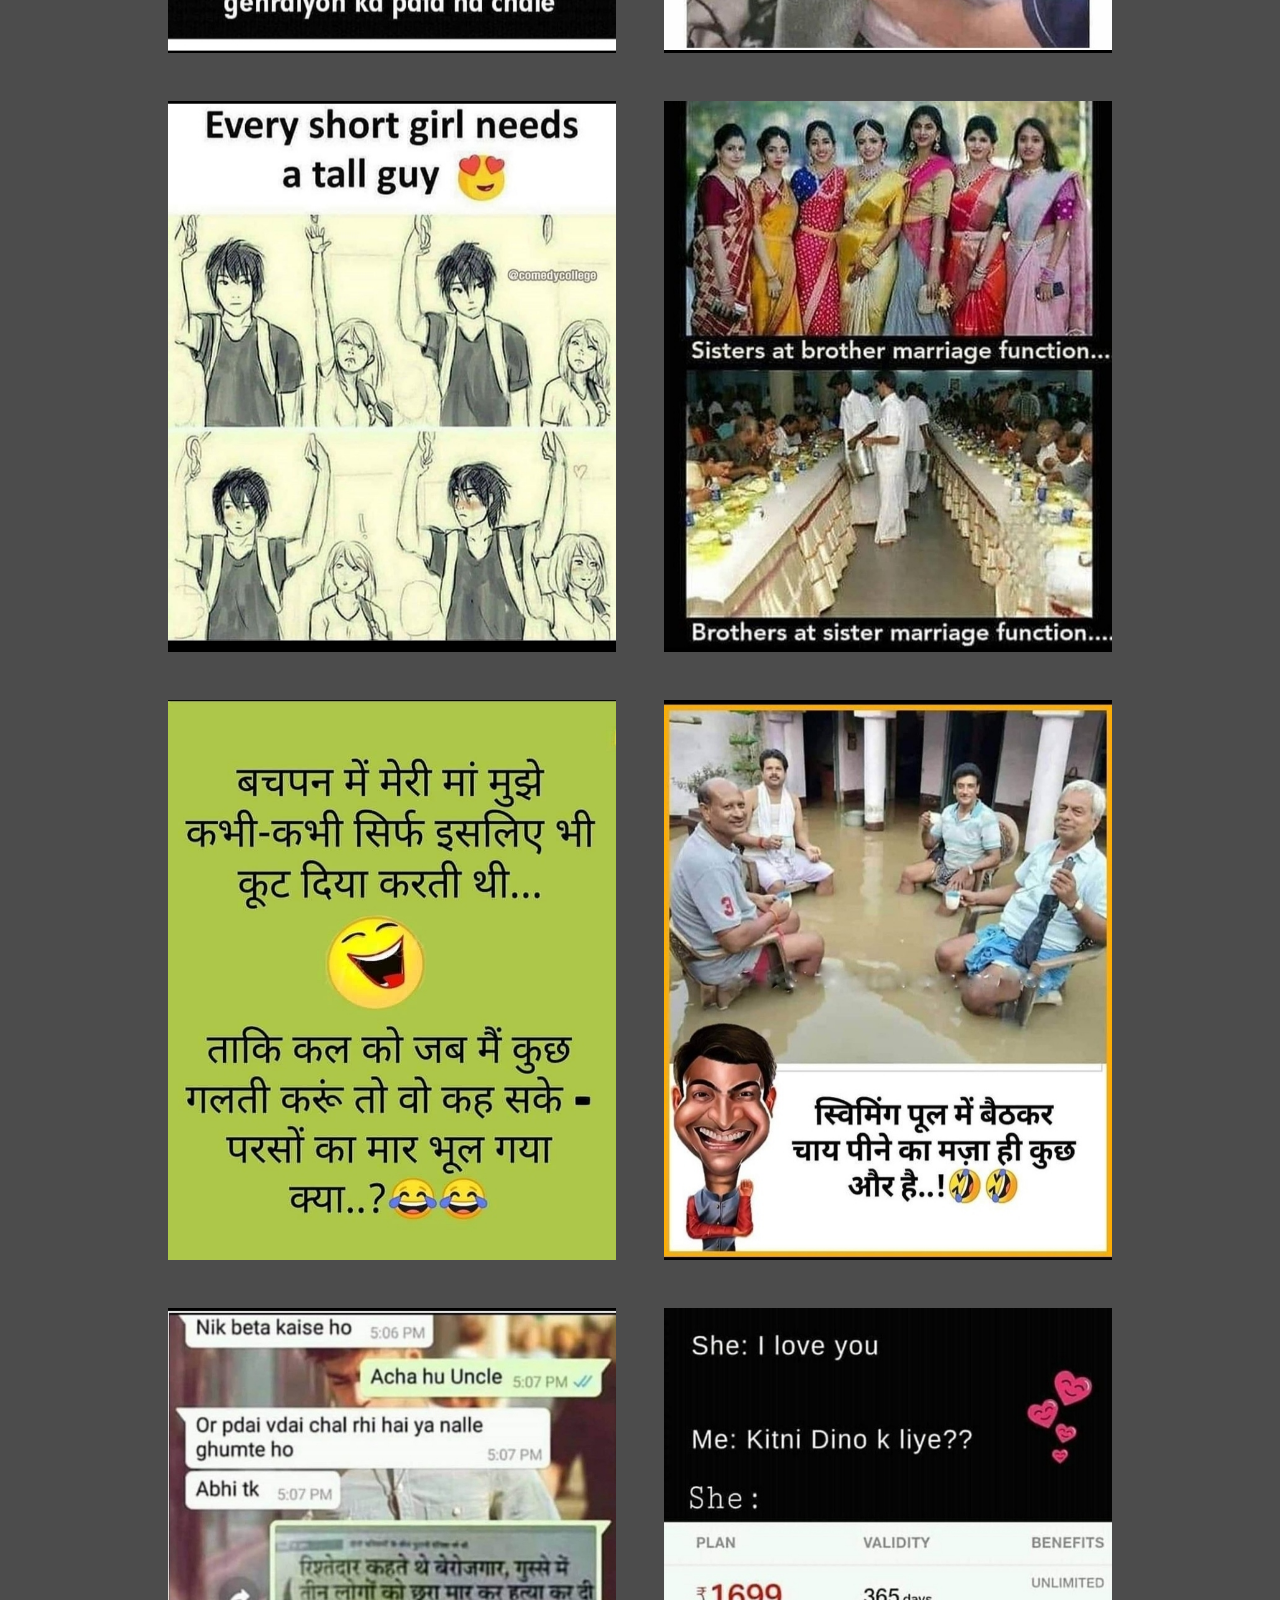
==== commit fb344f57: "i modified it" ====
--- a/memes.html
+++ b/memes.html
@@ -22,7 +22,7 @@
       </nav>
       <header>
         <div class="memes-main">
-          <h1>Welcome</h1>
+          <h1>Welcome To The Page</h1>
         </div>
       </header>
      <picture >
--- a/memes.css
+++ b/memes.css
@@ -3,8 +3,7 @@
 }
 .memes-img{
   display: grid;
-  display: inline-grid;
-  /* grid-template-columns: repeat(4,1fr); */
+  grid-template-columns: repeat(auto,minmax(400px,3fr));
   grid-gap: 3rem;
   margin: 3rem;
   display:flex;
@@ -12,12 +11,17 @@
   justify-content: center;
 
 }
+.memes-img img{
+  width: 35vw;
+  height: auto;
+
+
+}
+
 .memes-main{
   font-size:2rem;
   color: #fff;
   font-weight: bold;
-  border-bottom: 3px solid rgba(255, 12, 238,0.7);
-  width: 20rem;
   font-family: 'Lobster', cursive;
 }
 
@@ -61,25 +65,34 @@
   font-family: cursive;
 }
 
-@media only screen and (max-width:600px;) {
+@media only screen and (max-width:600px) {
 
   body{
-    background-color: rgba(0, 0, 0,0.7)
+    background-color: rgba(0, 0, 0,0.7);
   }
   .nav-main a{
     font-size: 1.5rem;
     font-family: cursive,'Lobster';
+    border-radius: 40px;
   }
-  .memes-main{
-    font-size: 1.5rem;
-    margin: 2rem;
+  .memes-main h1{
+    border-bottom: 2px solid rgba(0, 0, 0, 0.5);
+    font-size: 3rem;
+    margin: 1rem;
     color:#fff;
+
   }
   .memes-img{
-    display: flex;
-    flex-flow: row wrap;
-    justify-content: center;
-    justify-content: space-around;
+    display:grid;
+    grid-template-columns: 1fr;
+    grid-gap: 2rem;
+    /* justify-content: center;
+    justify-content: space-around; */
 
   }
+
+  .memes-img img{
+    width: 90vw;
+    height: auto;
+  }
 }
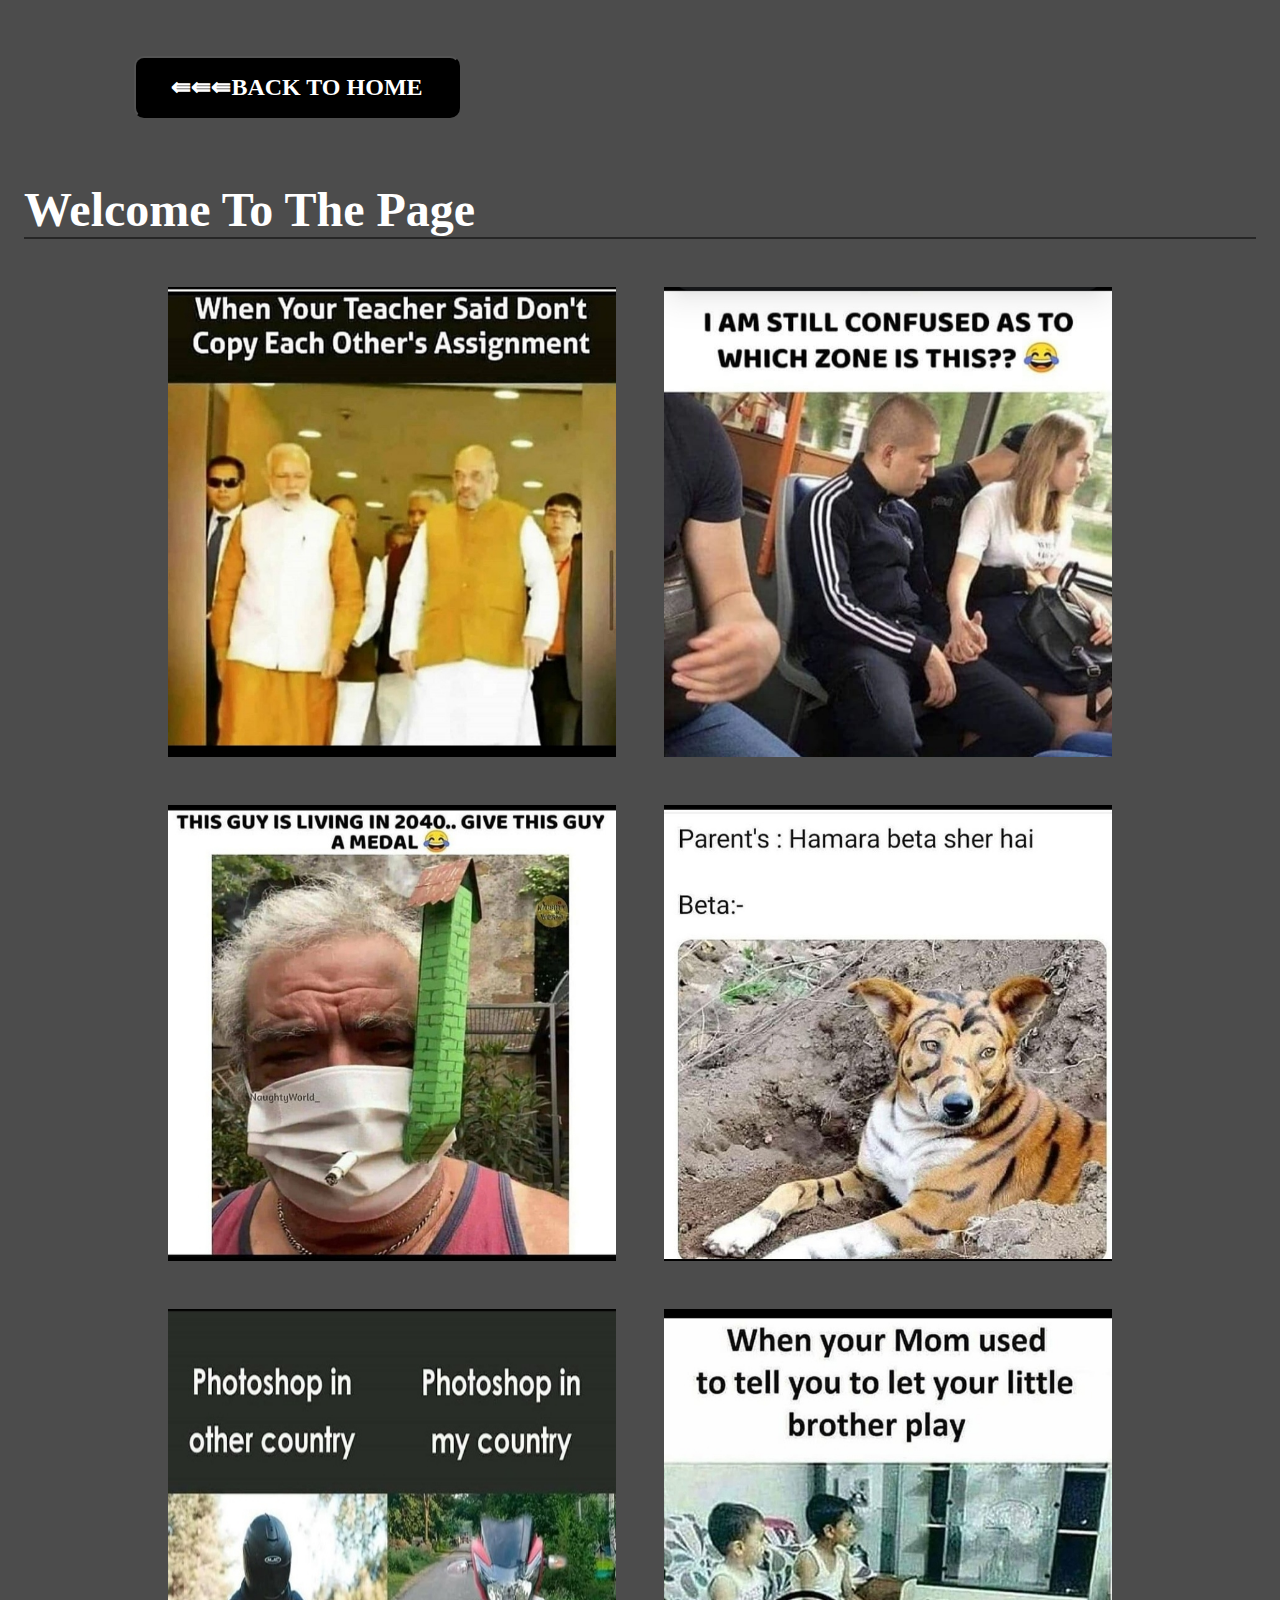
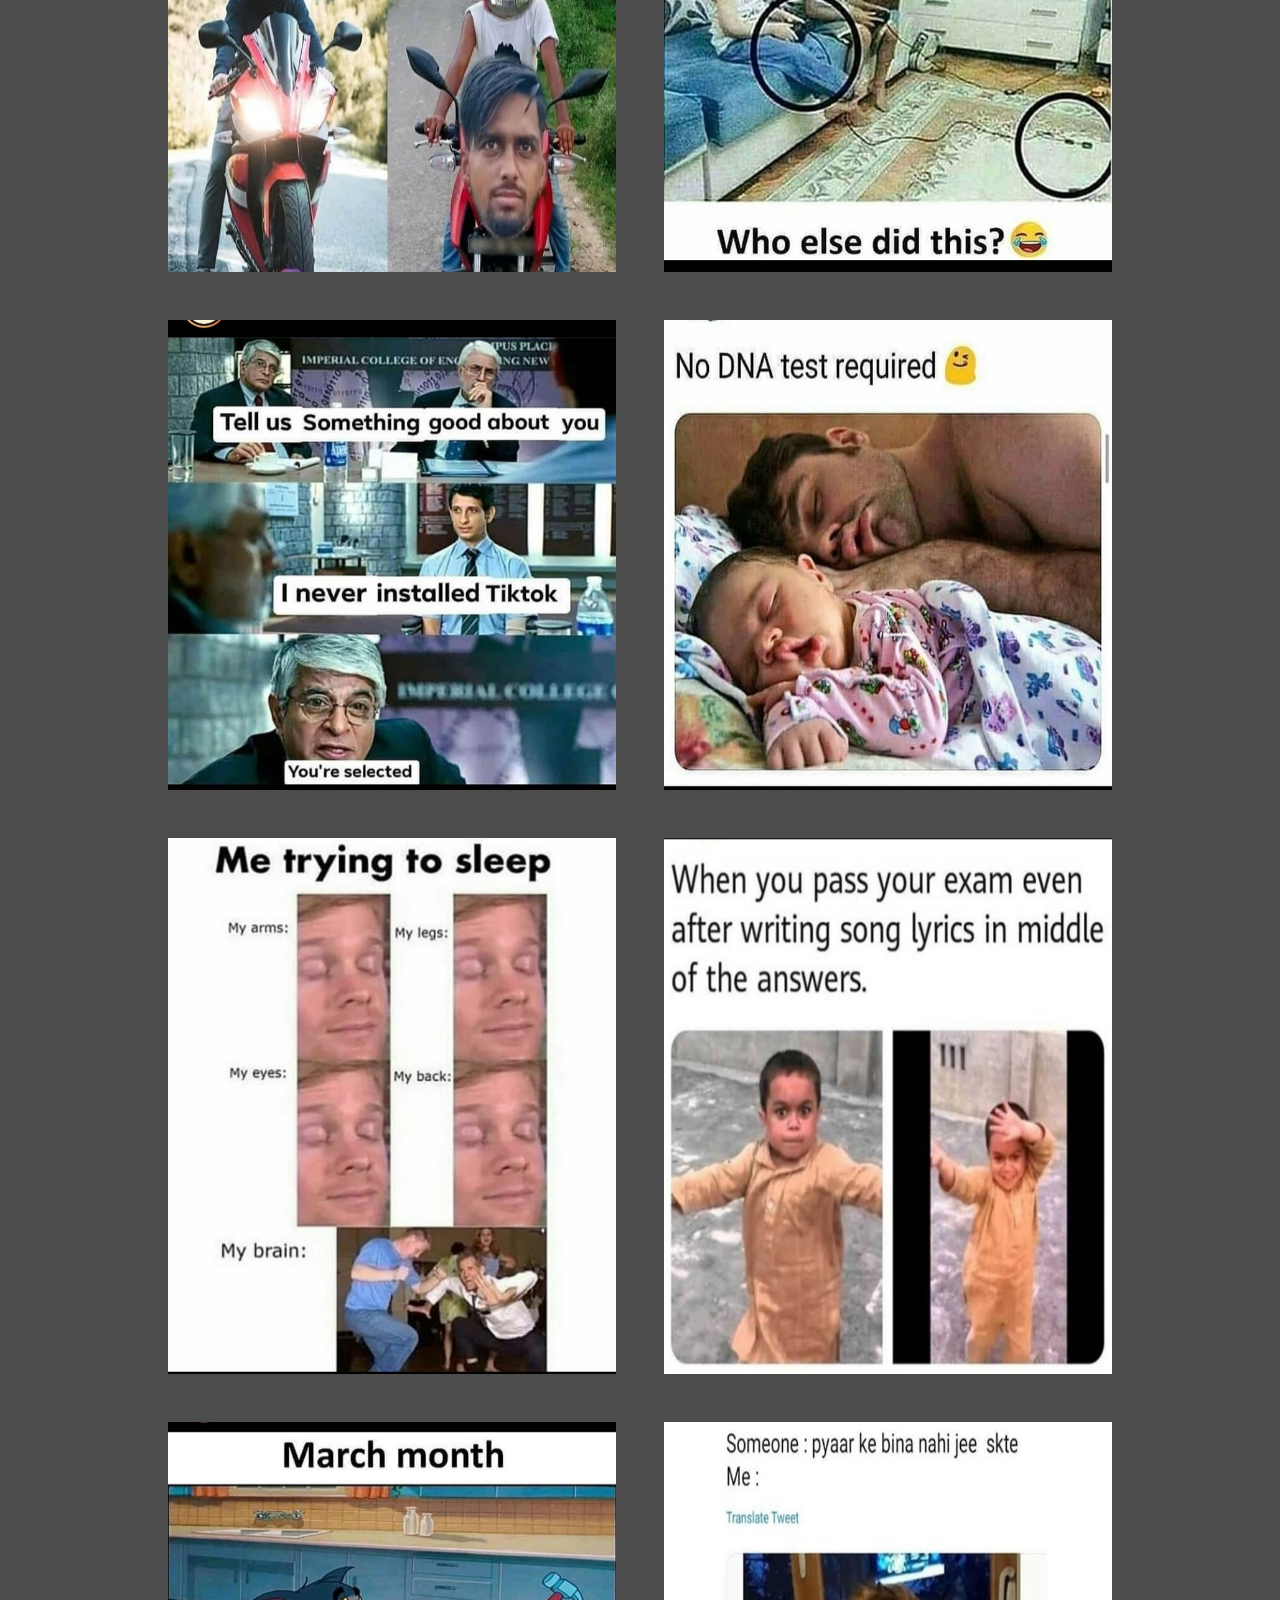
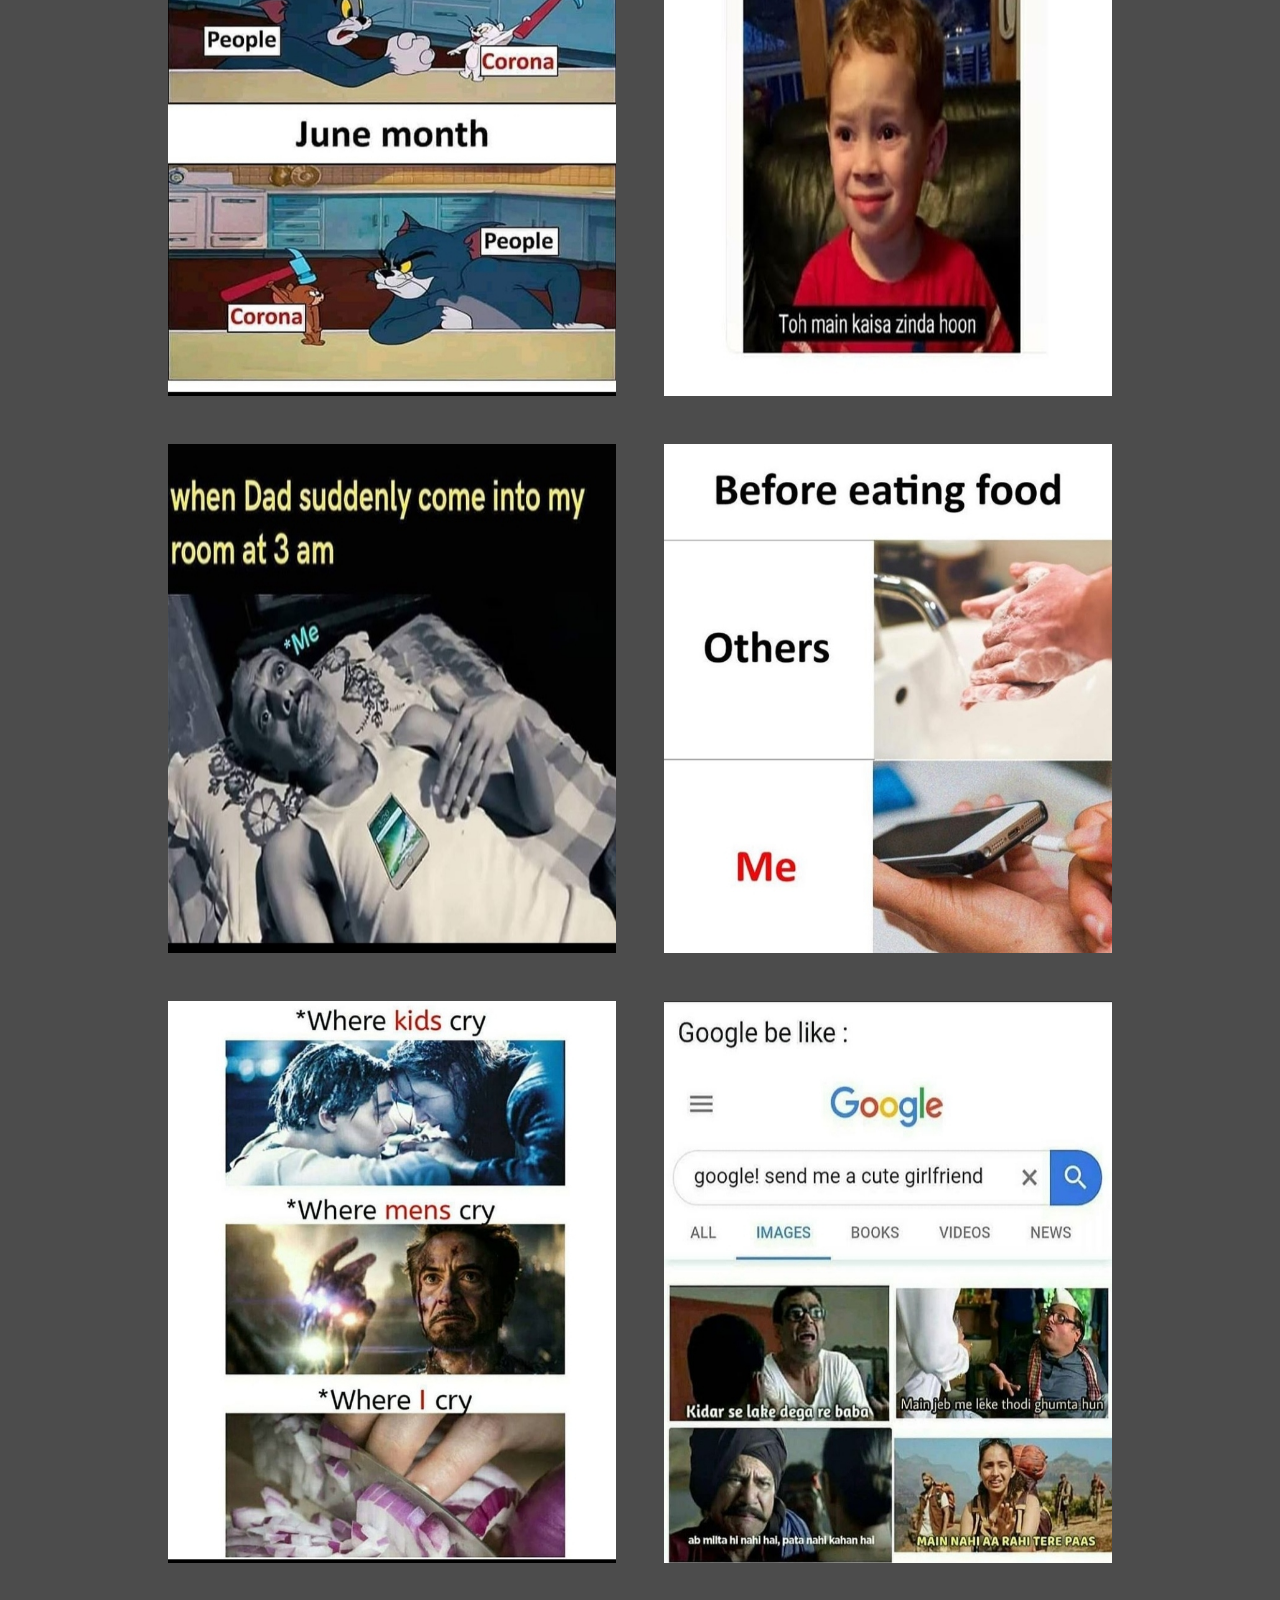
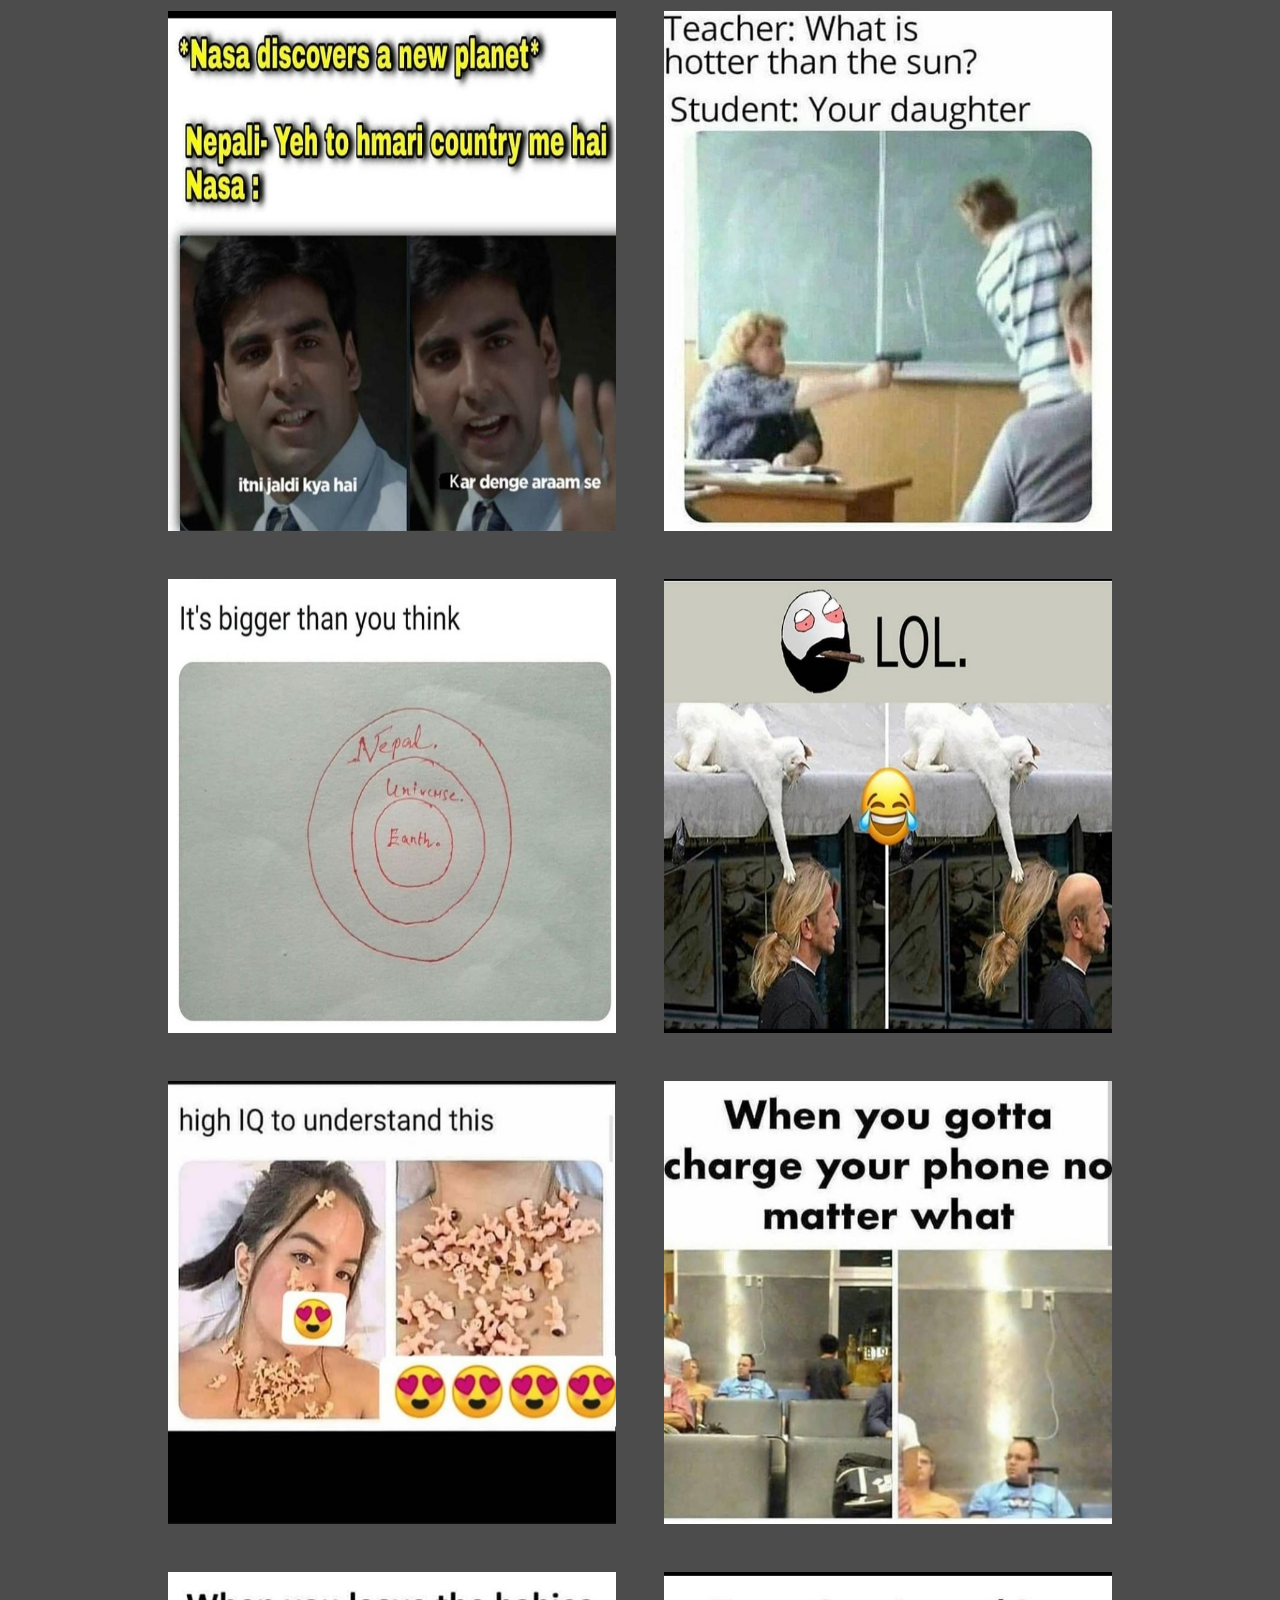
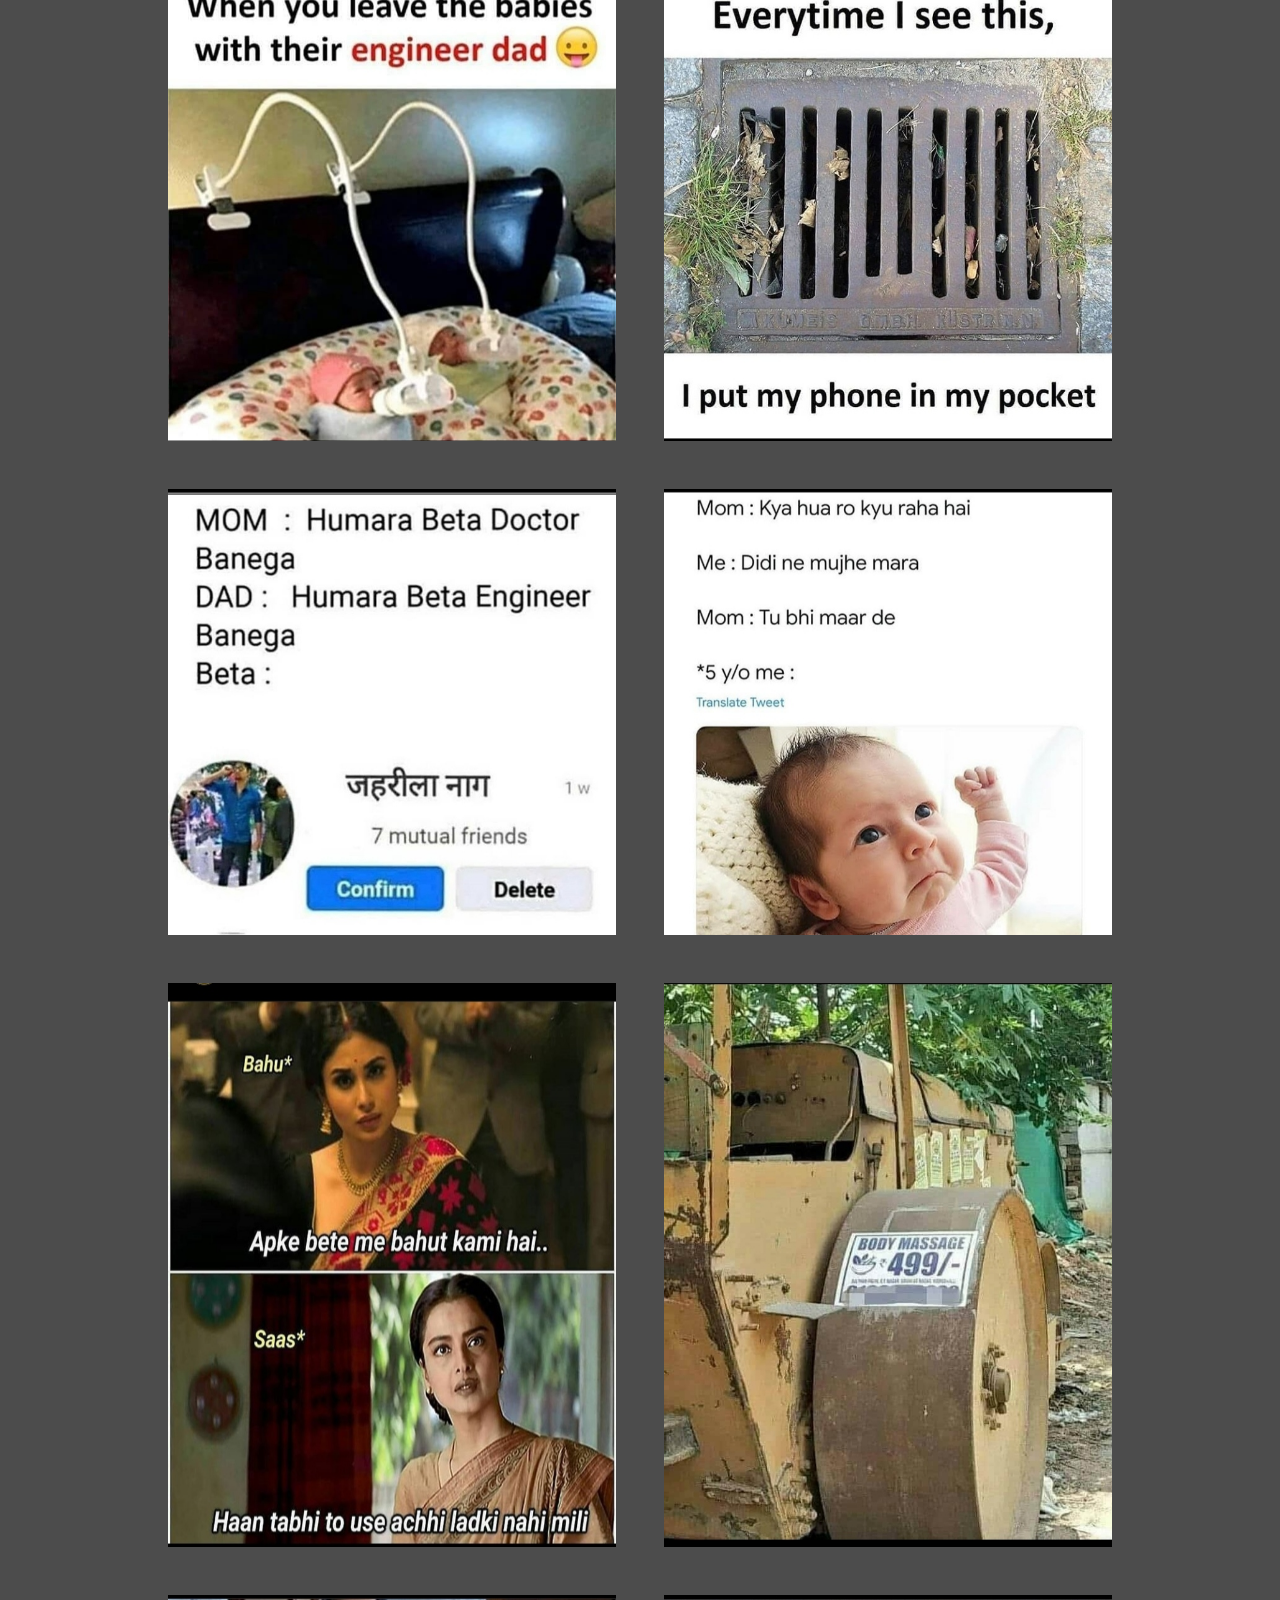
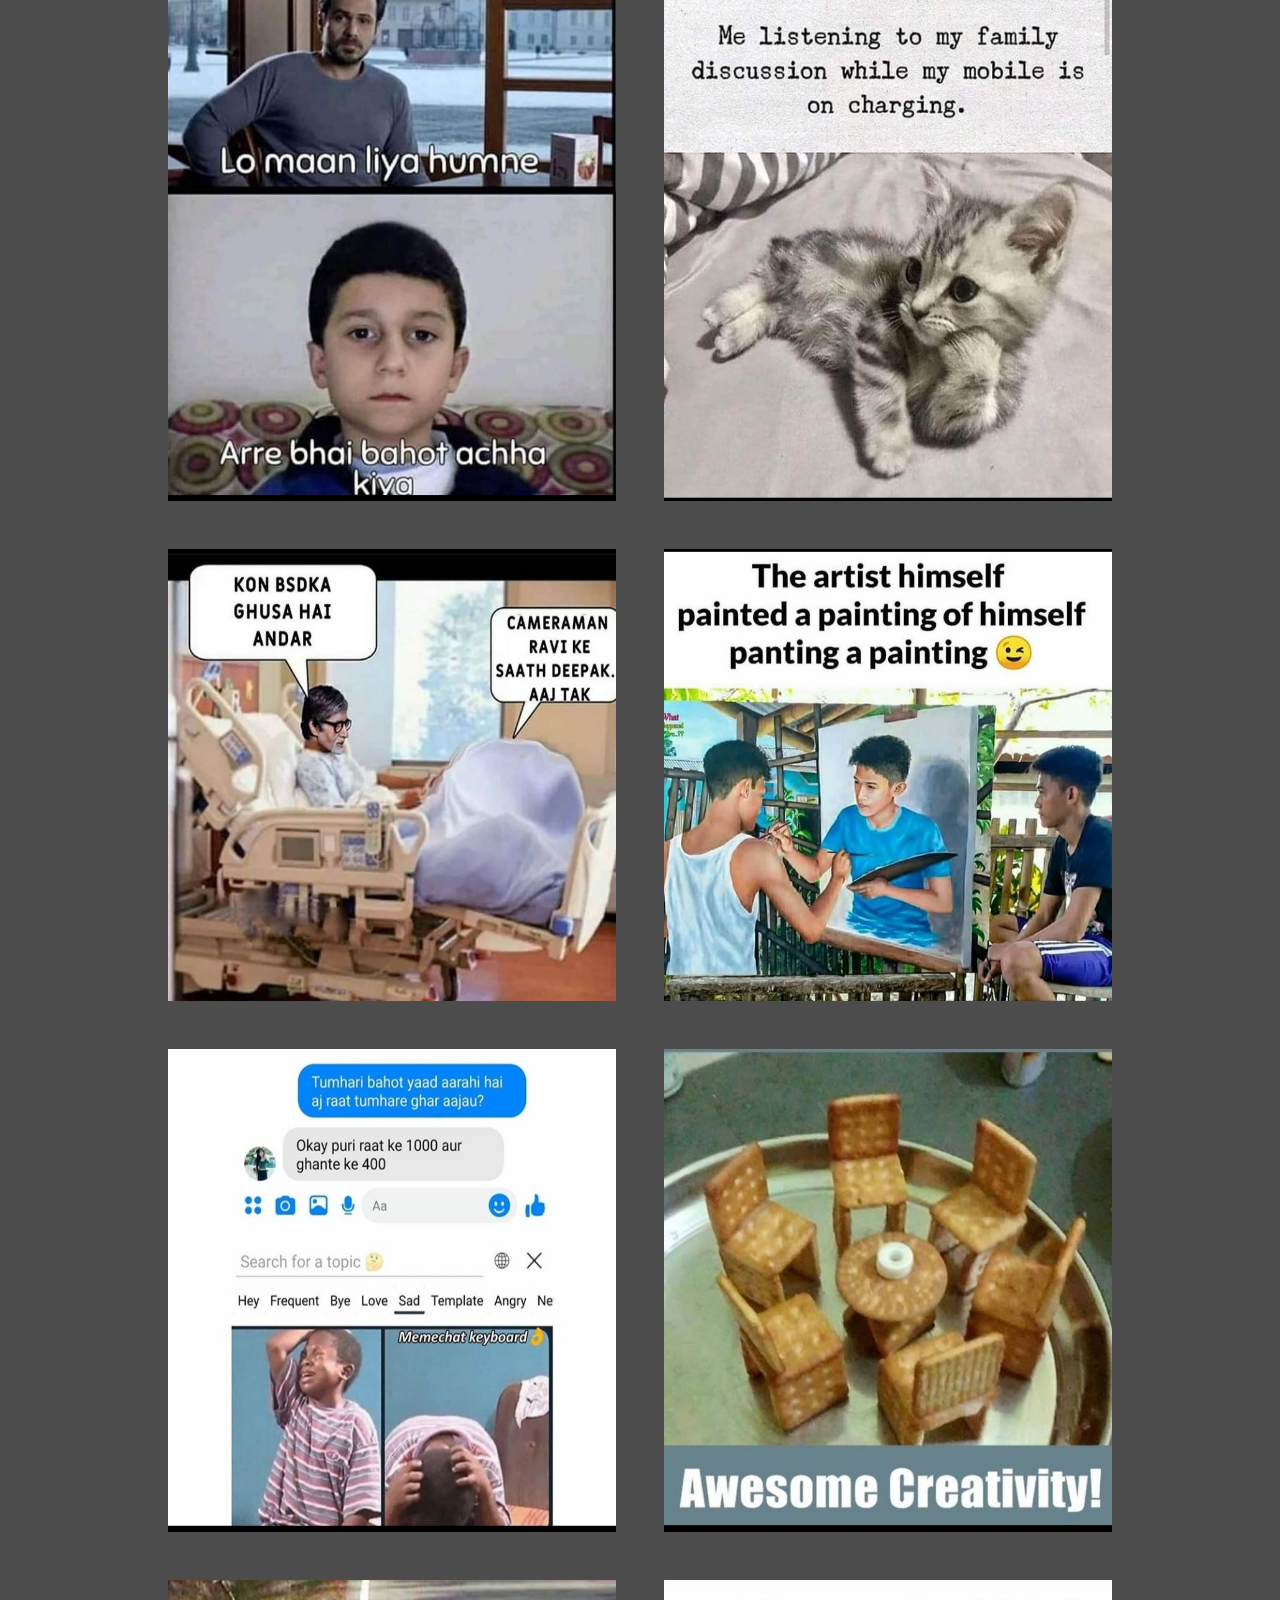
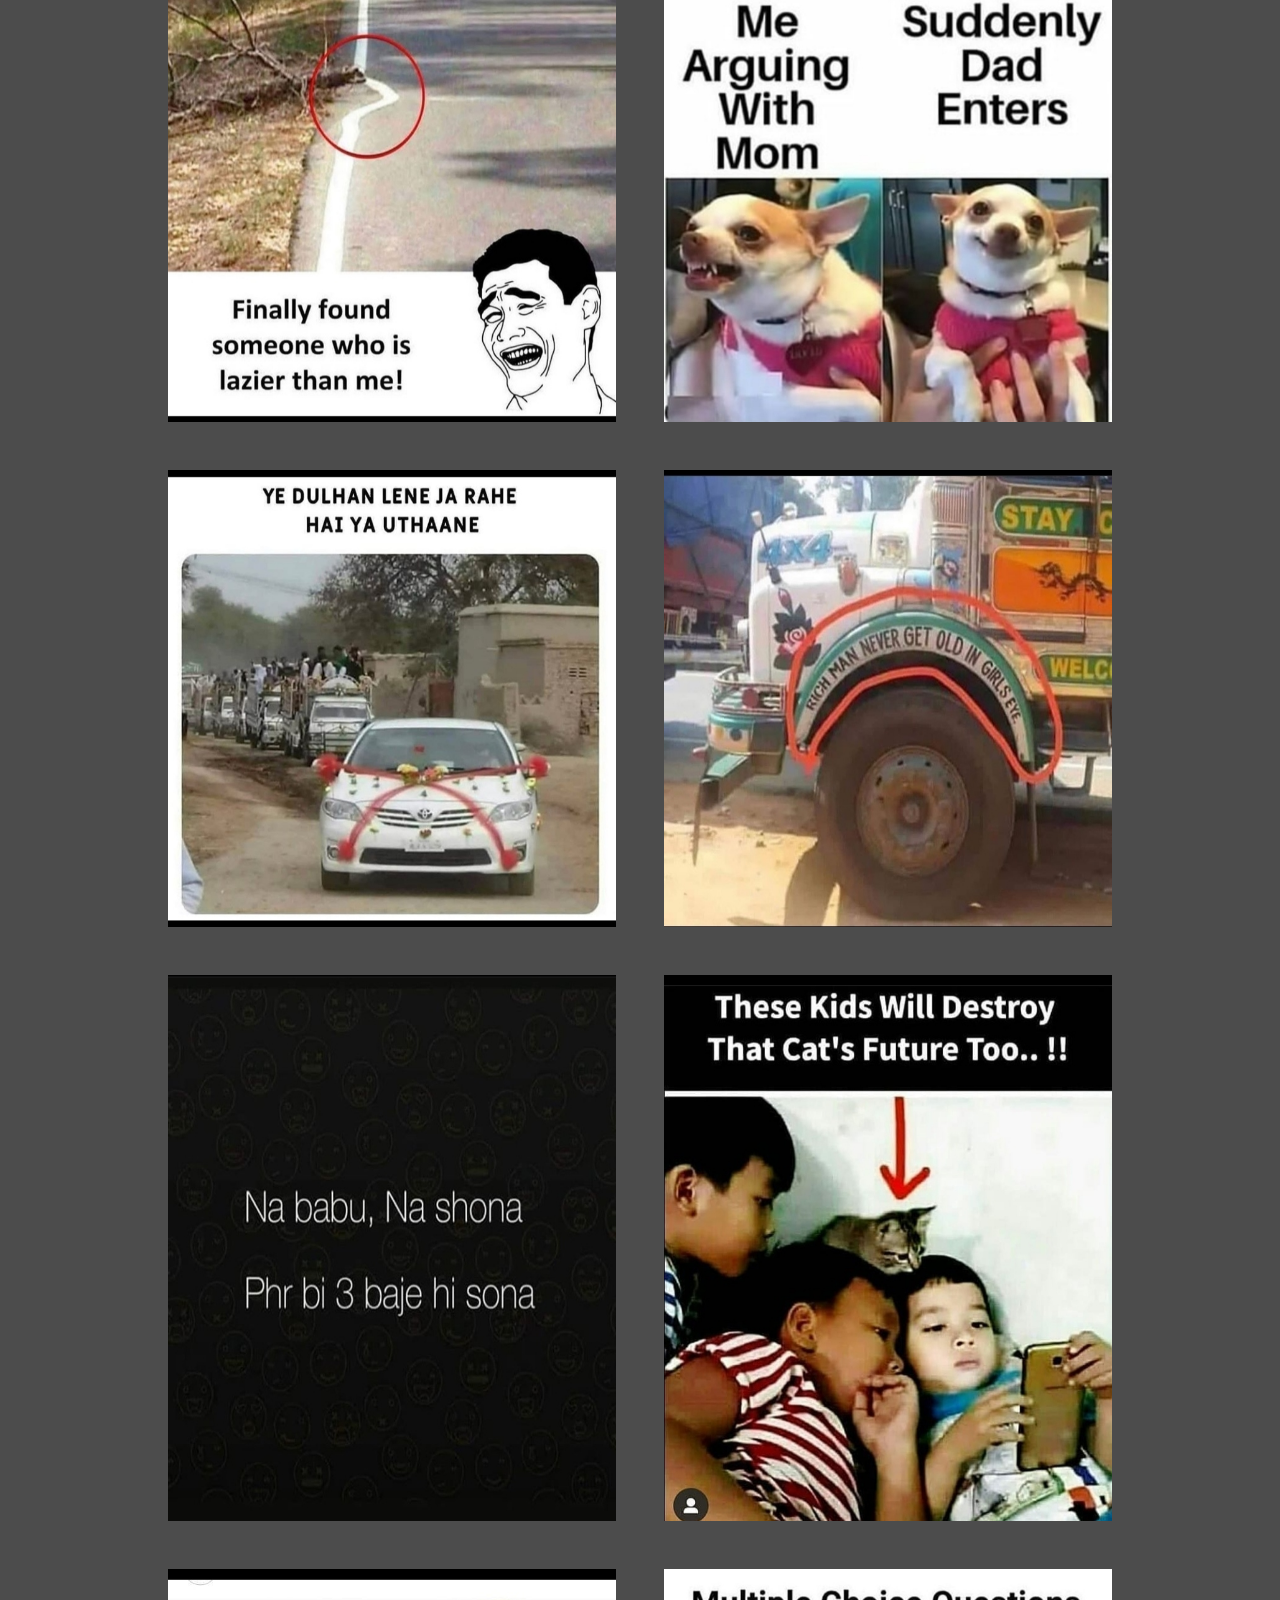
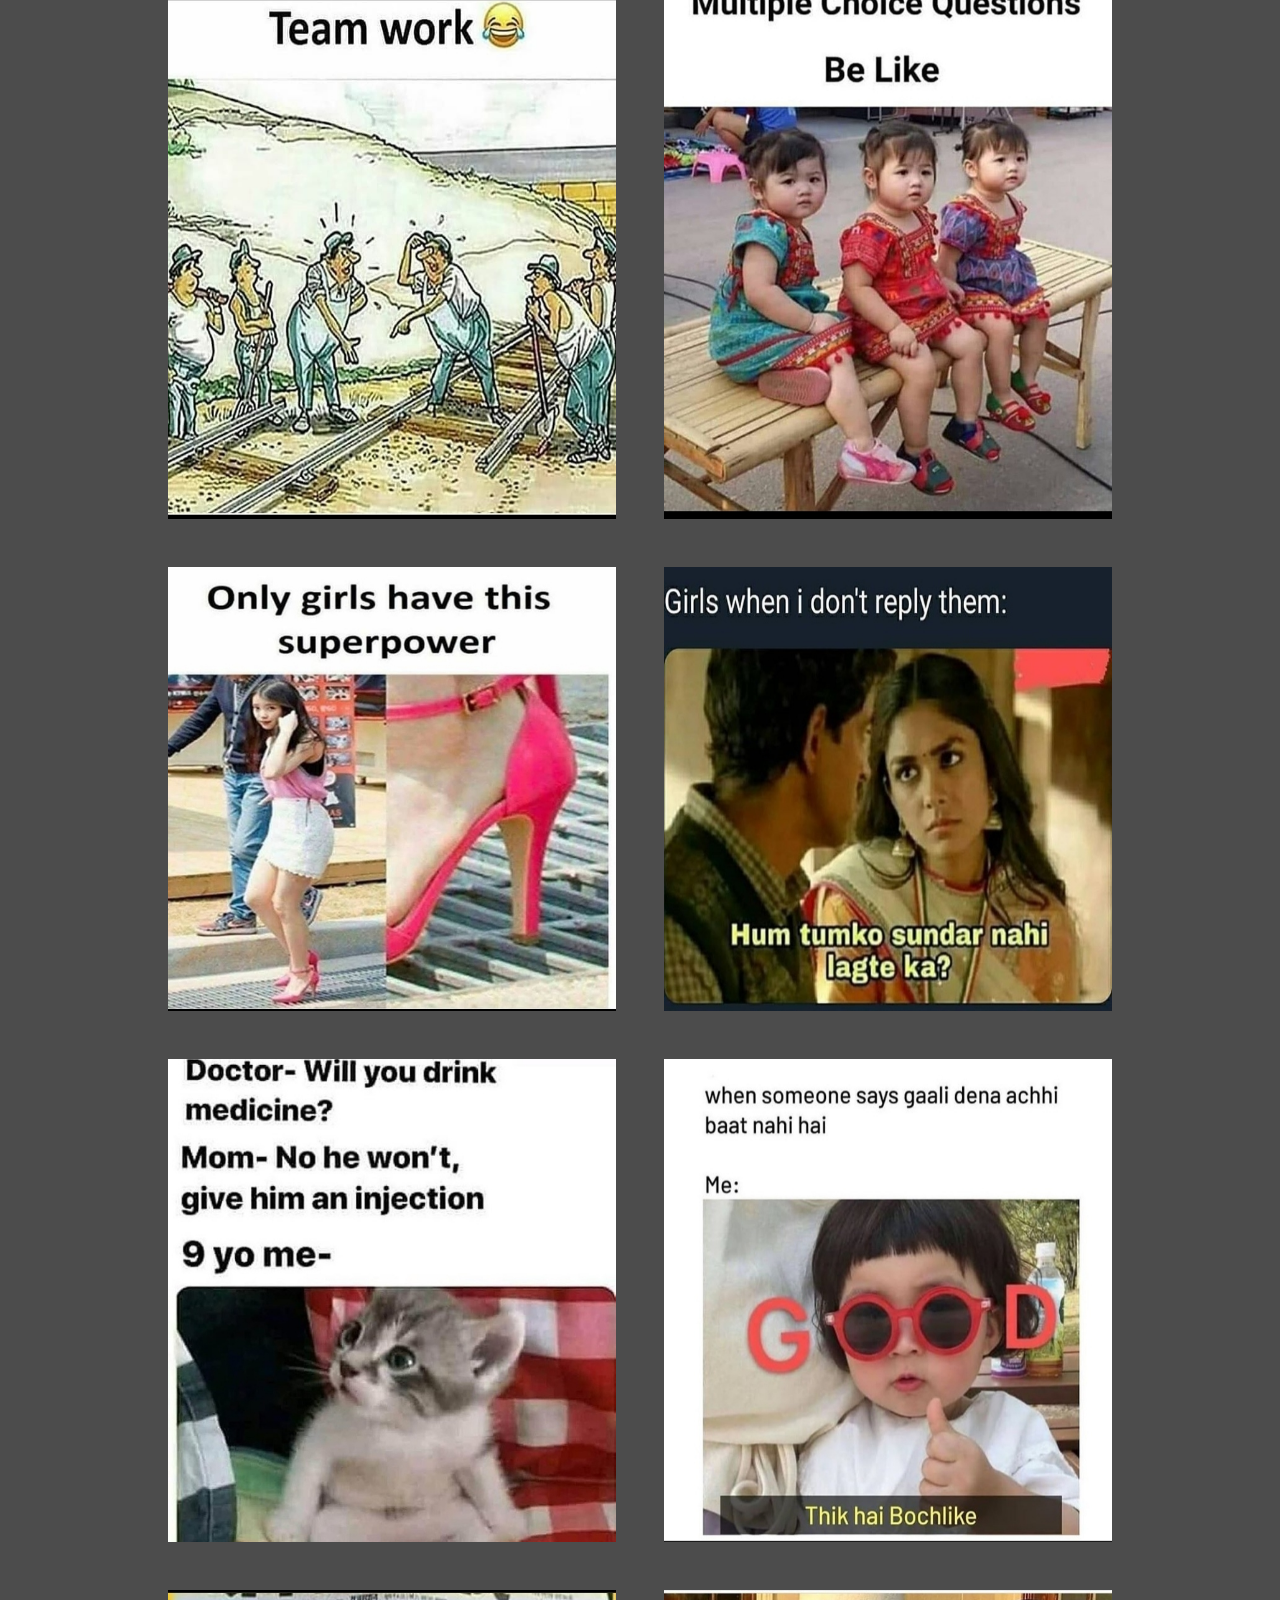
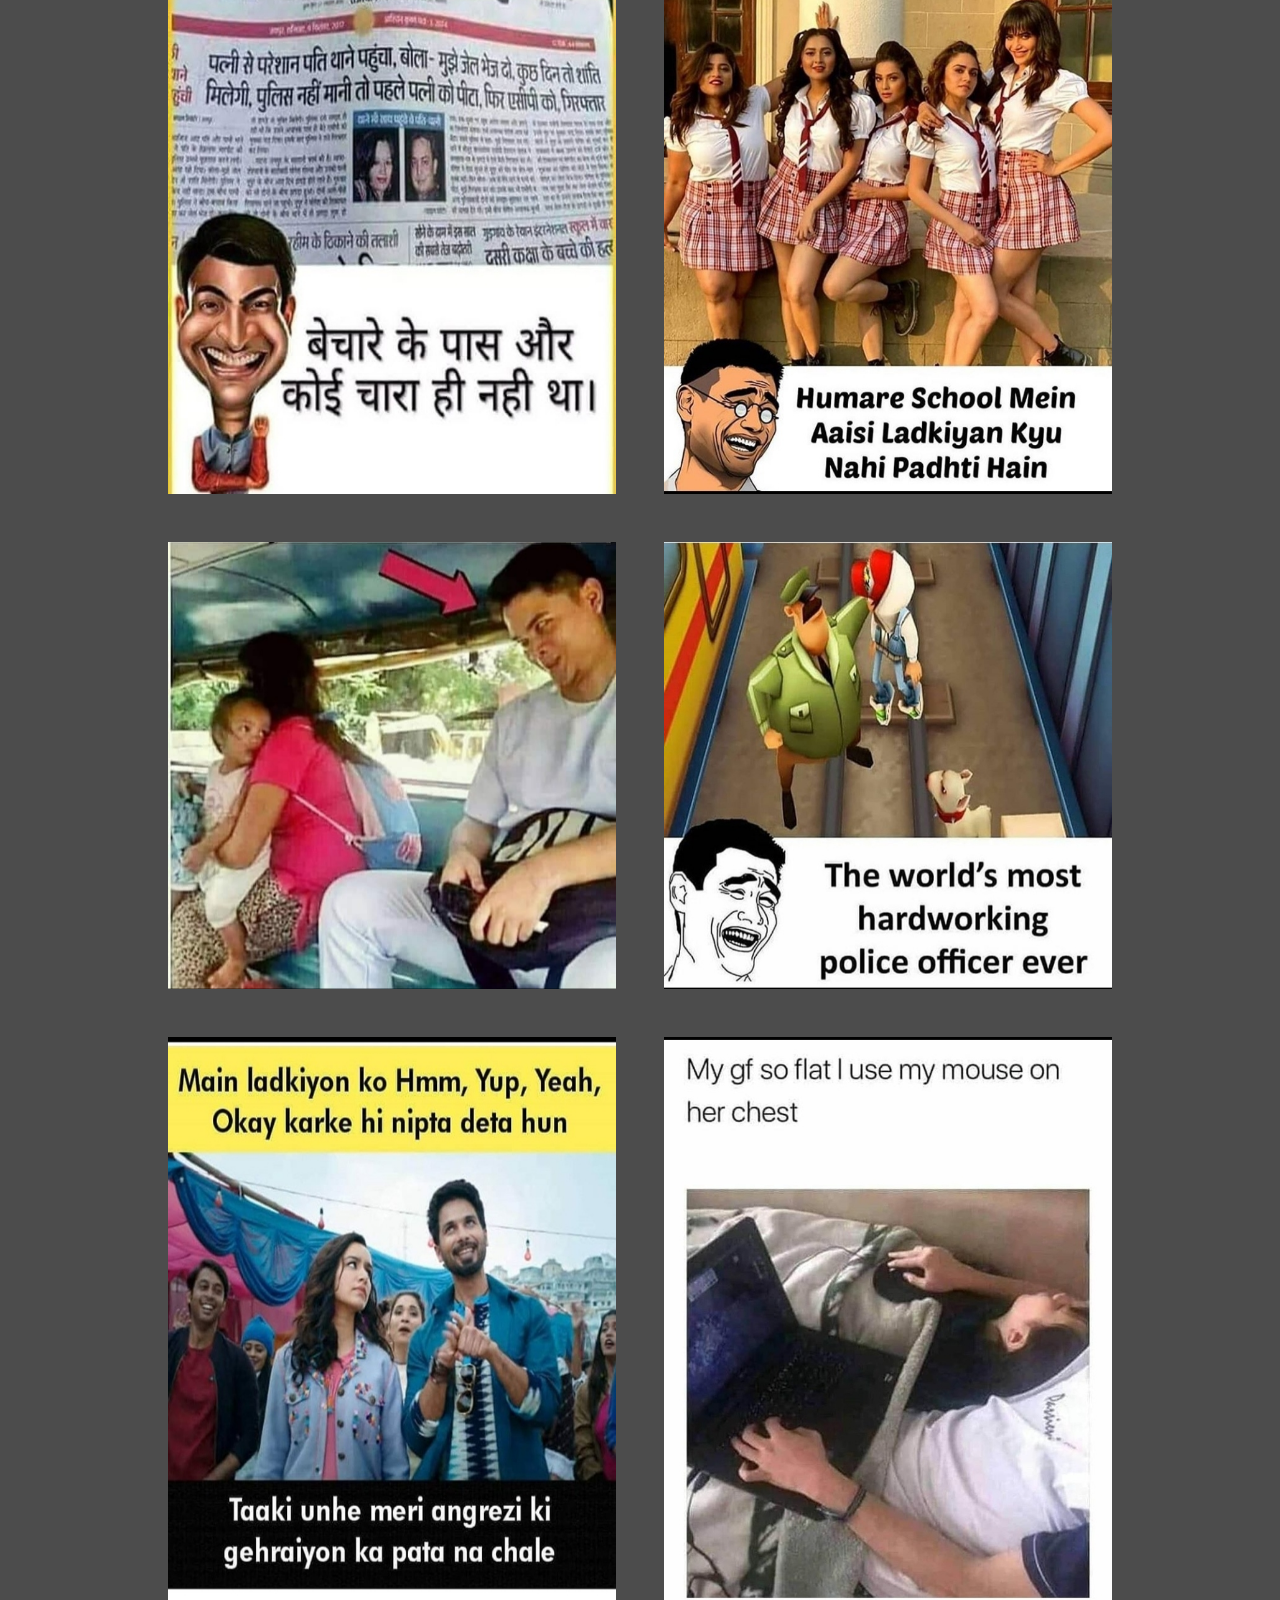
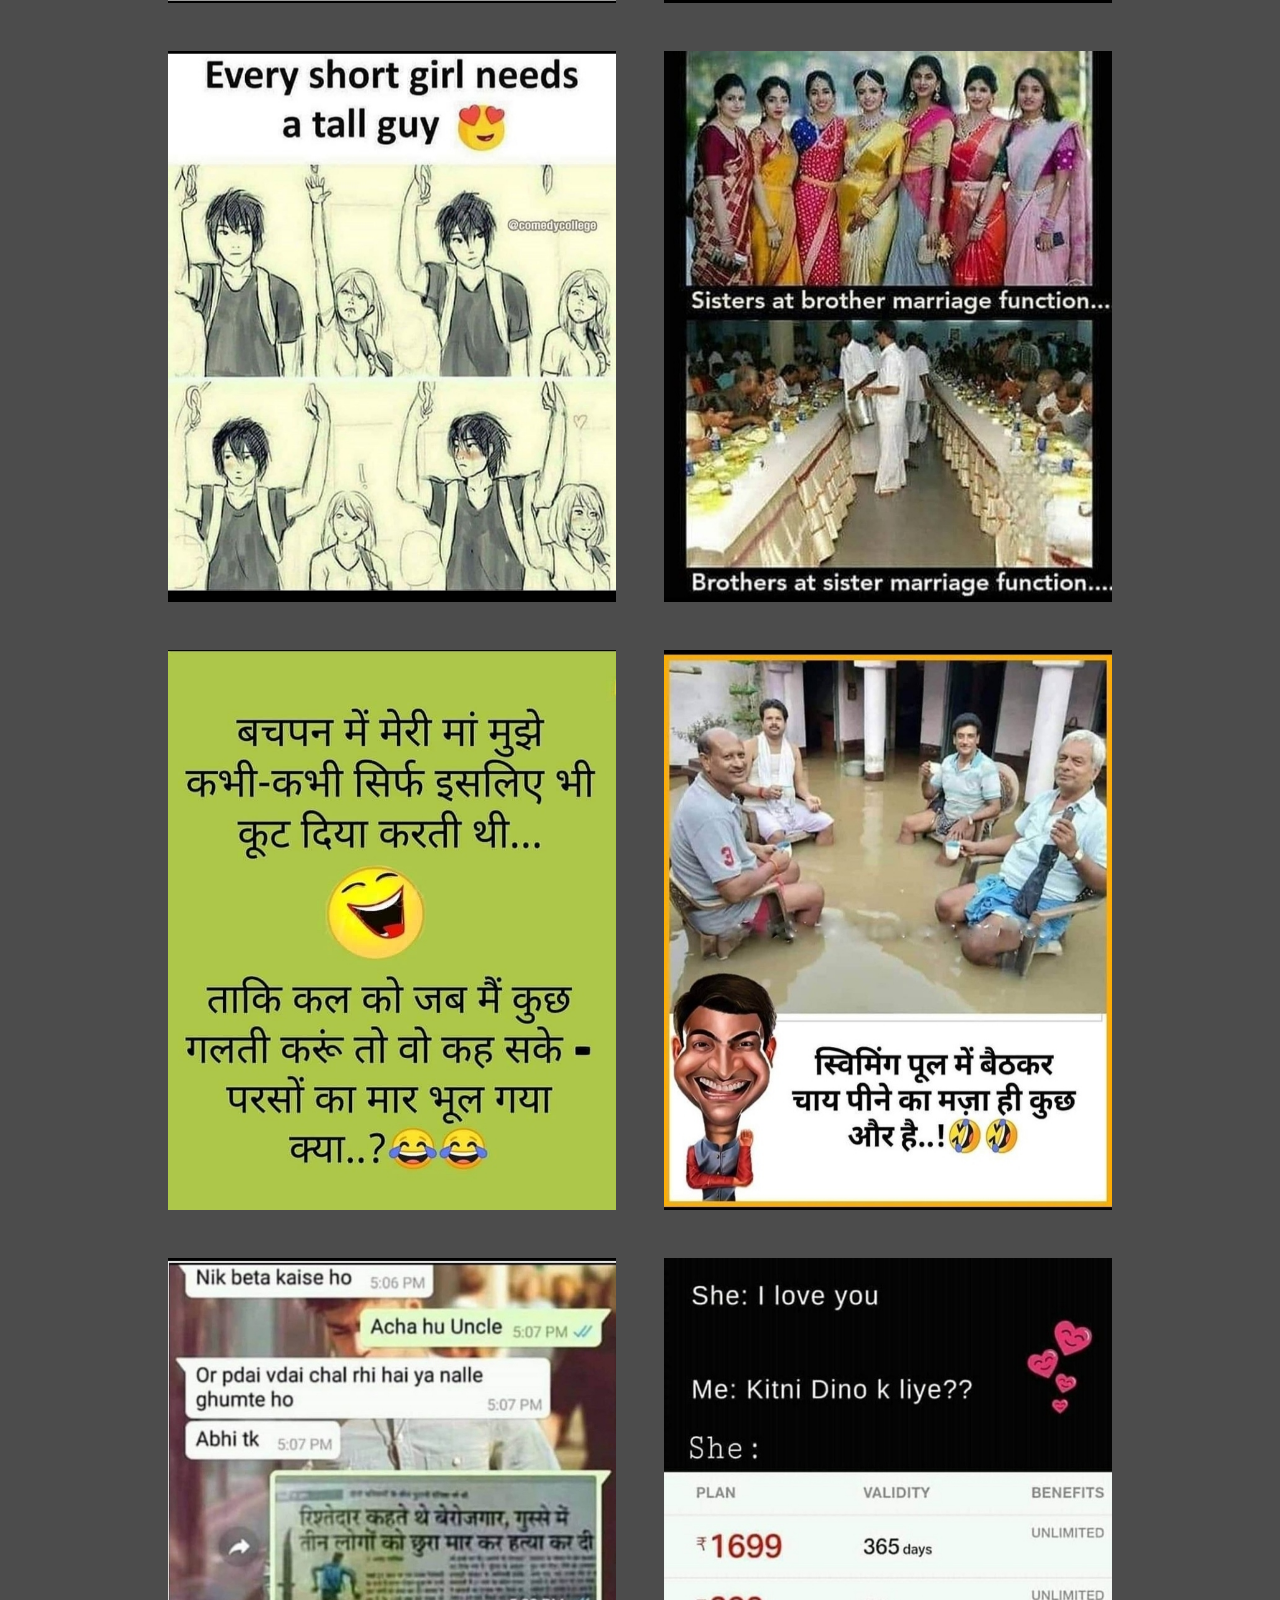
==== commit ba835190: "commit animation" ====
--- a/memes.html
+++ b/memes.html
@@ -5,7 +5,7 @@
 
   <!-- <meta name="viewport" content="width=device-width, initial-scale=1.0"> -->
 
-  <link href="https://fonts.googleapis.com/css2?family=Lobster&display=swap" rel="stylesheet">
+  <link href="https://fonts.googleapis.com/css2?family=Lato:wght@100;300;400&display=swap" rel="stylesheet">
 
 
        <link rel="stylesheet" href="memes.css">
--- a/memes.css
+++ b/memes.css
@@ -1,30 +1,33 @@
 body{
   background-color: rgba(0, 0, 0,0.7);
 }
+
+.nav-main a{
+  font-size: 1.5rem;
+  font-family: cursive,'Lobster';
+  border-radius: 40px;
+}
+.memes-main h1{
+  border-bottom: 2px solid rgba(0, 0, 0, 0.5);
+  font-size: 3rem;
+  margin: 1rem;
+  color:#fff;
+
+}
 .memes-img{
-  display: grid;
-  grid-template-columns: repeat(auto,minmax(400px,3fr));
-  grid-gap: 3rem;
-  margin: 3rem;
+  display:grid;
+  grid-template-columns: 1fr;
+  grid-gap: 4rem;
   display:flex;
   flex-flow: row wrap;
   justify-content: center;
 
 }
+
 .memes-img img{
-  width: 35vw;
+  width: 90vw;
   height: auto;
-
-
 }
-
-.memes-main{
-  font-size:2rem;
-  color: #fff;
-  font-weight: bold;
-  font-family: 'Lobster', cursive;
-}
-
 .btn{
   border-radius: 10px;
   width: 15vw;;
@@ -53,46 +56,99 @@
 }
 nav button:hover{
   background-color: green;
+}.btn{
+  border-radius: 10px;
+  width: 15vw;;
+  font-size: 3vh;
+  margin: 3rem;
+  justify-content: space-between;
 }
-img{
-  width: 400px;
-  height: 400px;
+.nav-main{
+  background-color: #000000;
+  display: inline-block;
+  padding: 15px;
+  margin-left: 10%;
+}
+.nav-main a{
+  text-decoration: none;
+  color: #fff;
+  padding: 20px;
+  font-size: 1.5rem;
+  font-weight: bold;
+  text-transform: uppercase;
+  /* background-color: #00000; */
+}
+nav button{
+  border-radius: 10px;
+  margin: 3rem;
+}
+nav button:hover{
+  background-color: green;
 }
 
-.header-main-bestwords{
-  margin: 2rem;
-  font-size: 2rem;
-  font-family: cursive;
-}
-
-@media only screen and (max-width:600px) {
-
-  body{
-    background-color: rgba(0, 0, 0,0.7);
-  }
-  .nav-main a{
-    font-size: 1.5rem;
-    font-family: cursive,'Lobster';
-    border-radius: 40px;
-  }
-  .memes-main h1{
-    border-bottom: 2px solid rgba(0, 0, 0, 0.5);
-    font-size: 3rem;
-    margin: 1rem;
-    color:#fff;
+@media only screen and (min-width:1000px) {
+  .memes-img{
+    display: grid;
+    grid-template-columns: repeat(auto,minmax(400px,3fr));
+    grid-gap: 3rem;
+    margin: 3rem;
+    display:flex;
+    flex-flow: row wrap;
+    justify-content: center;
 
   }
-  .memes-img{
-    display:grid;
-    grid-template-columns: 1fr;
-    grid-gap: 2rem;
-    /* justify-content: center;
-    justify-content: space-around; */
+  .memes-img img{
+    width: 35vw;
+    height: auto;
+
 
   }
 
-  .memes-img img{
-    width: 90vw;
-    height: auto;
+  .memes-main{
+    font-size:2rem;
+    color: #fff;
+    font-weight: bold;
+    font-family: 'Lobster', cursive;
   }
+
+  .btn{
+    border-radius: 10px;
+    width: 15vw;;
+    font-size: 3vh;
+    margin: 3rem;
+    justify-content: space-between;
+  }
+  .nav-main{
+    background-color: #000000;
+    display: inline-block;
+    padding: 15px;
+    margin-left: 10%;
+  }
+  .nav-main a{
+    text-decoration: none;
+    color: #fff;
+    padding: 20px;
+    font-size: 1.5rem;
+    font-weight: bold;
+    text-transform: uppercase;
+    background-color: #00000;
+  }
+  nav button{
+    border-radius: 10px;
+    margin: 3rem;
+  }
+  nav button:hover{
+    background-color: green;
+  }
+  img{
+    width: 400px;
+    height: 400px;
+  }
+
+  .header-main-bestwords{
+    margin: 2rem;
+    font-size: 2rem;
+    font-family: cursive;
+  }
+
 }
